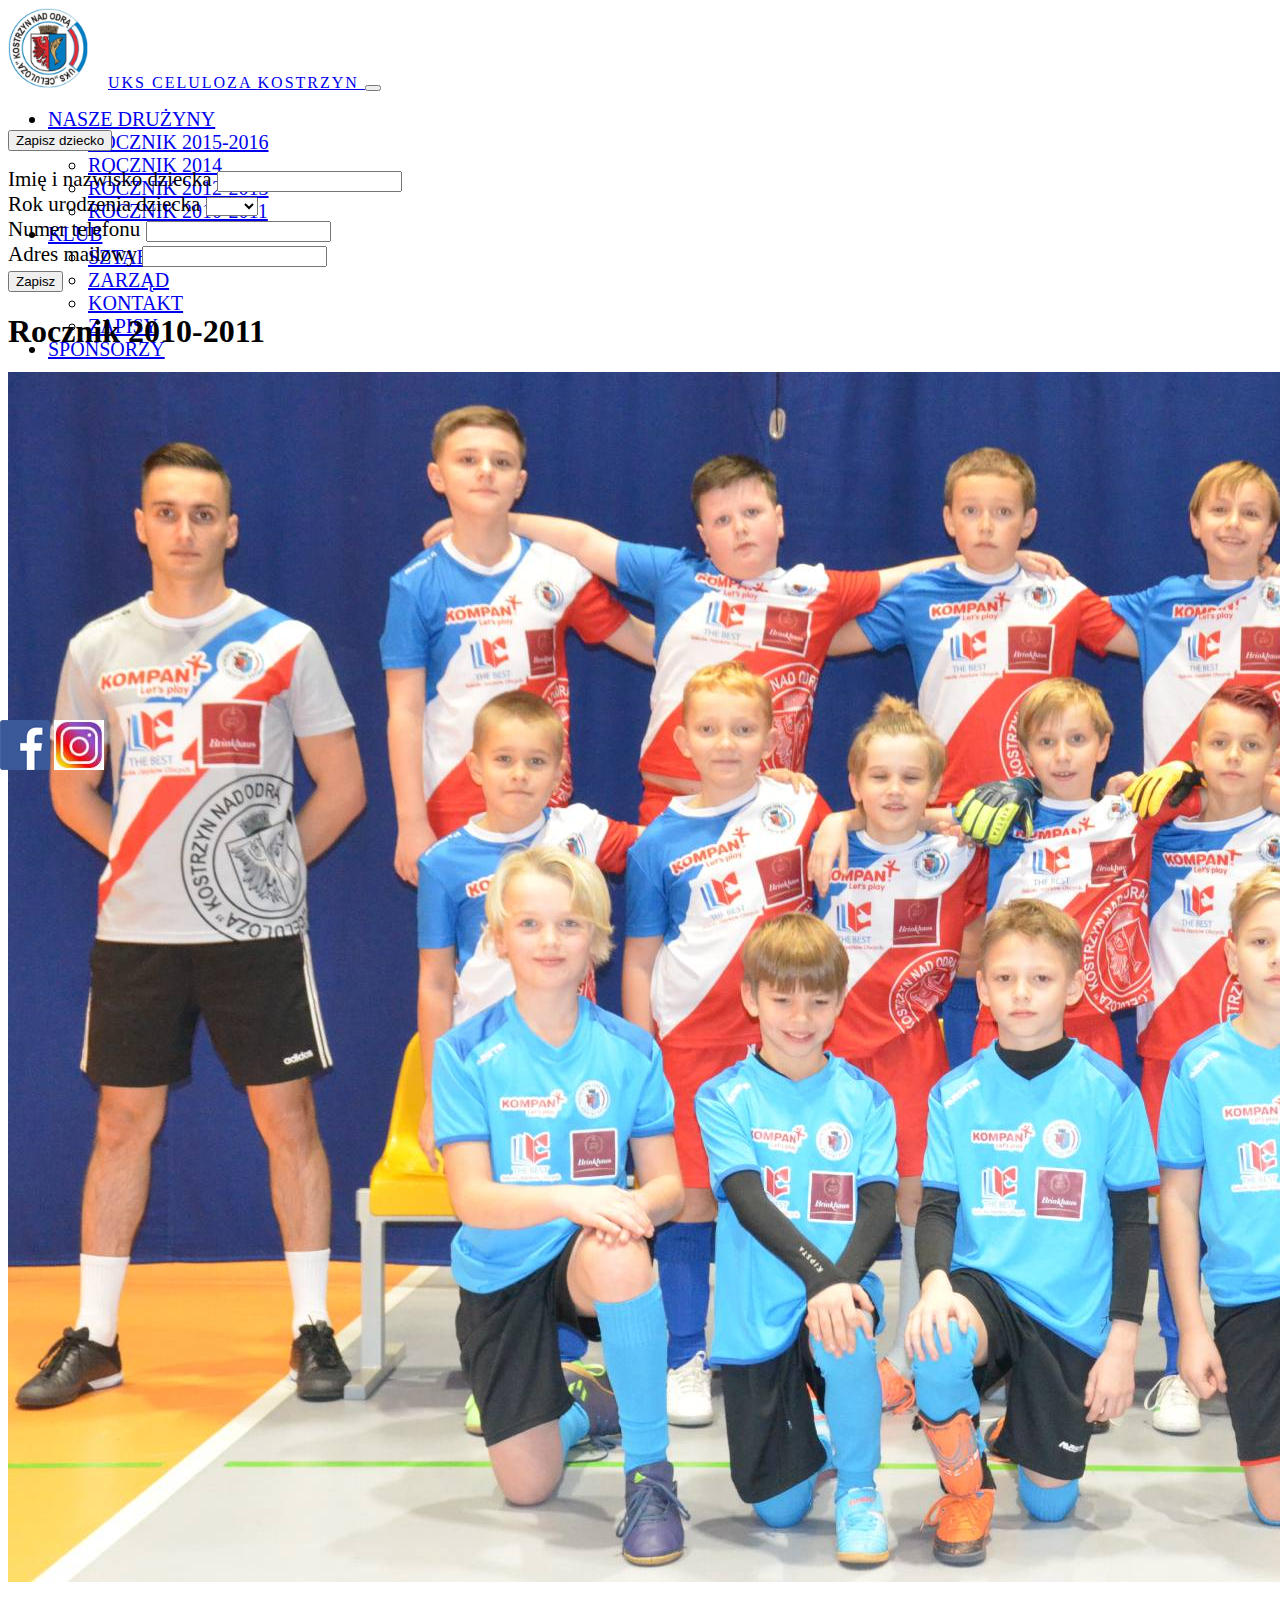
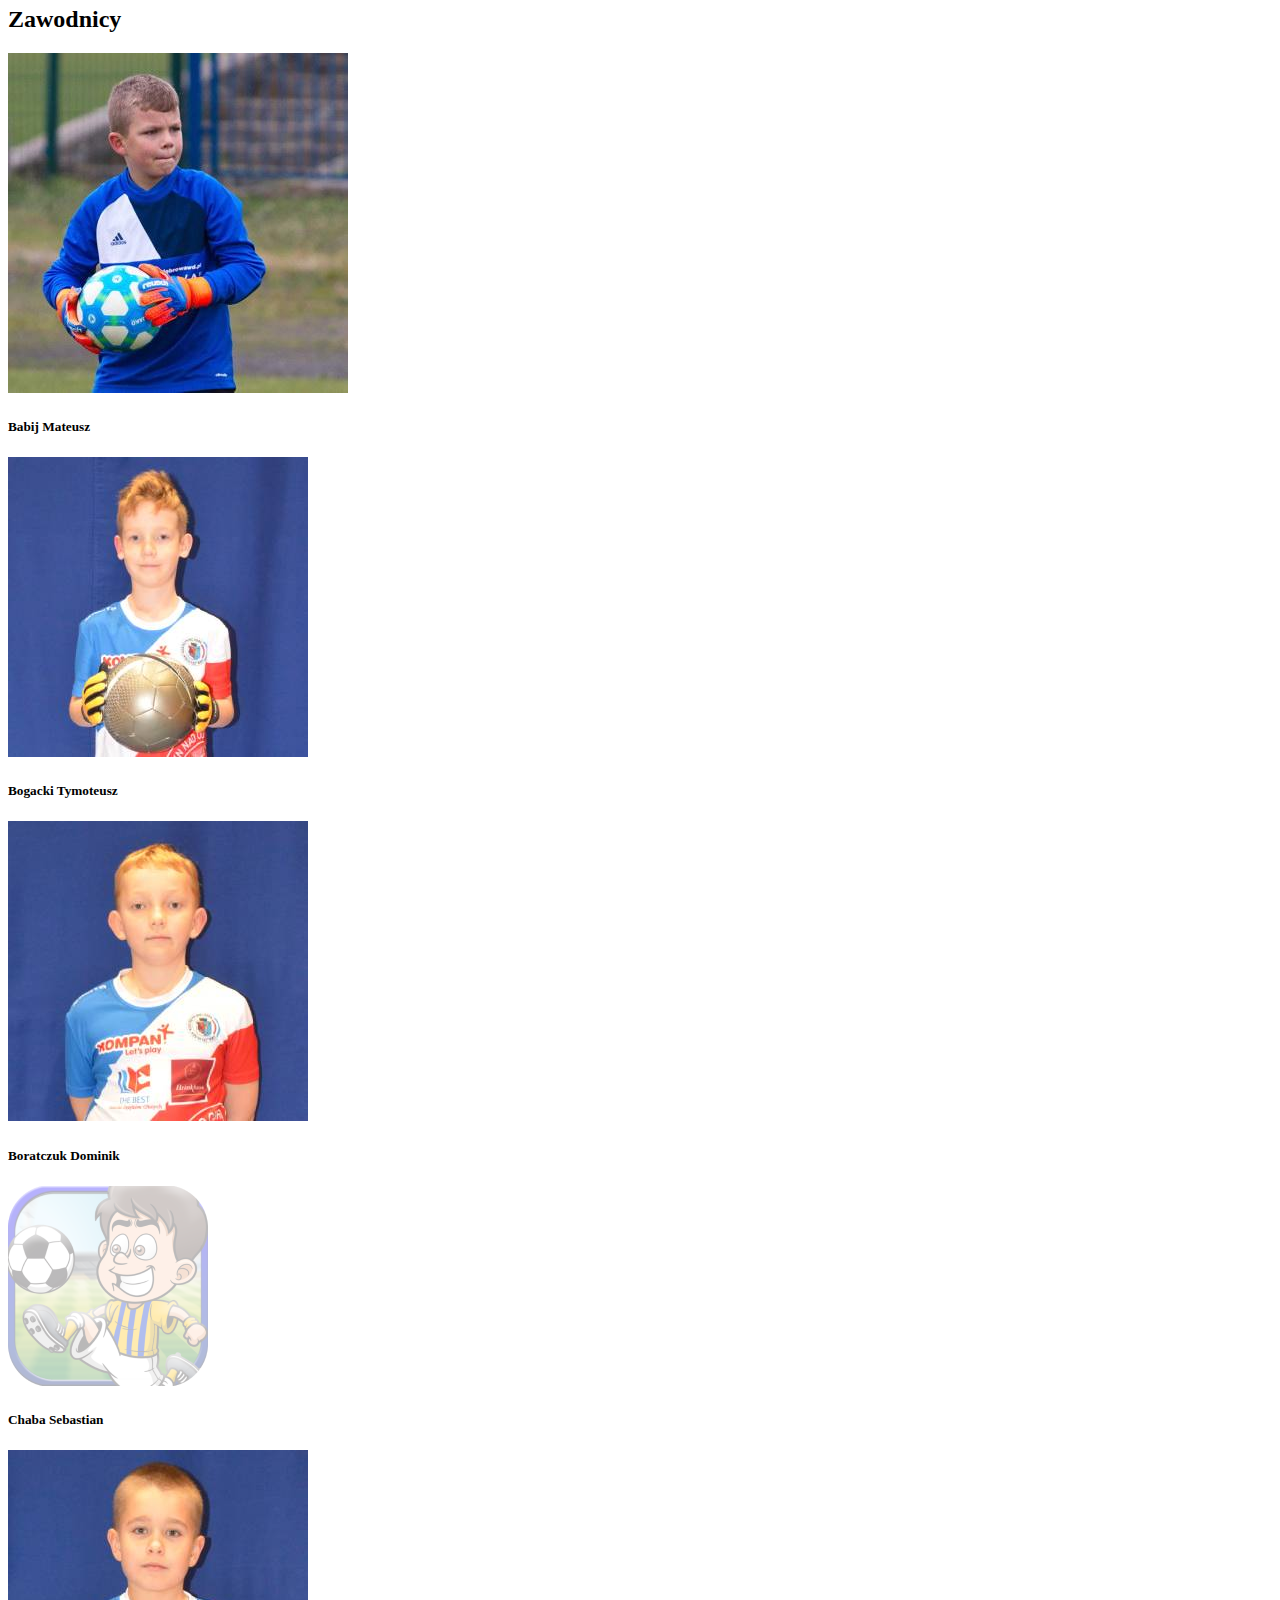
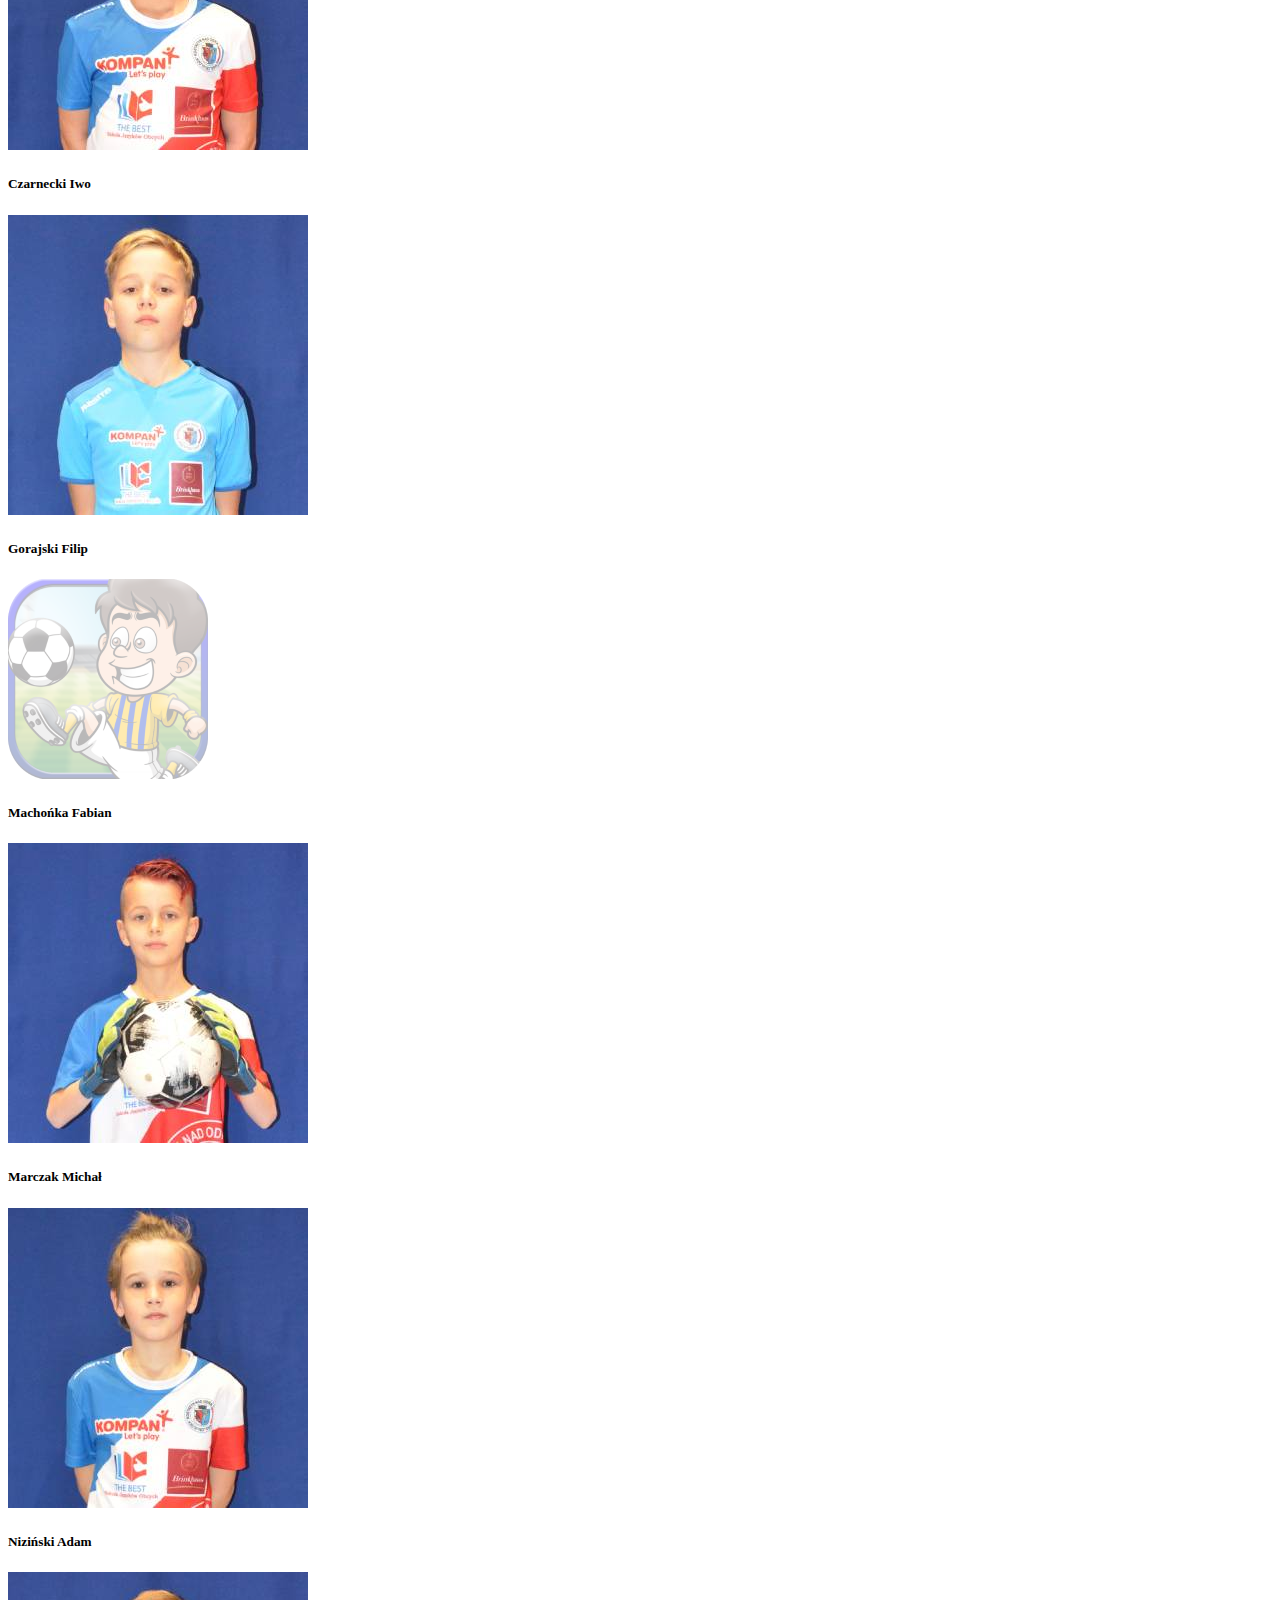
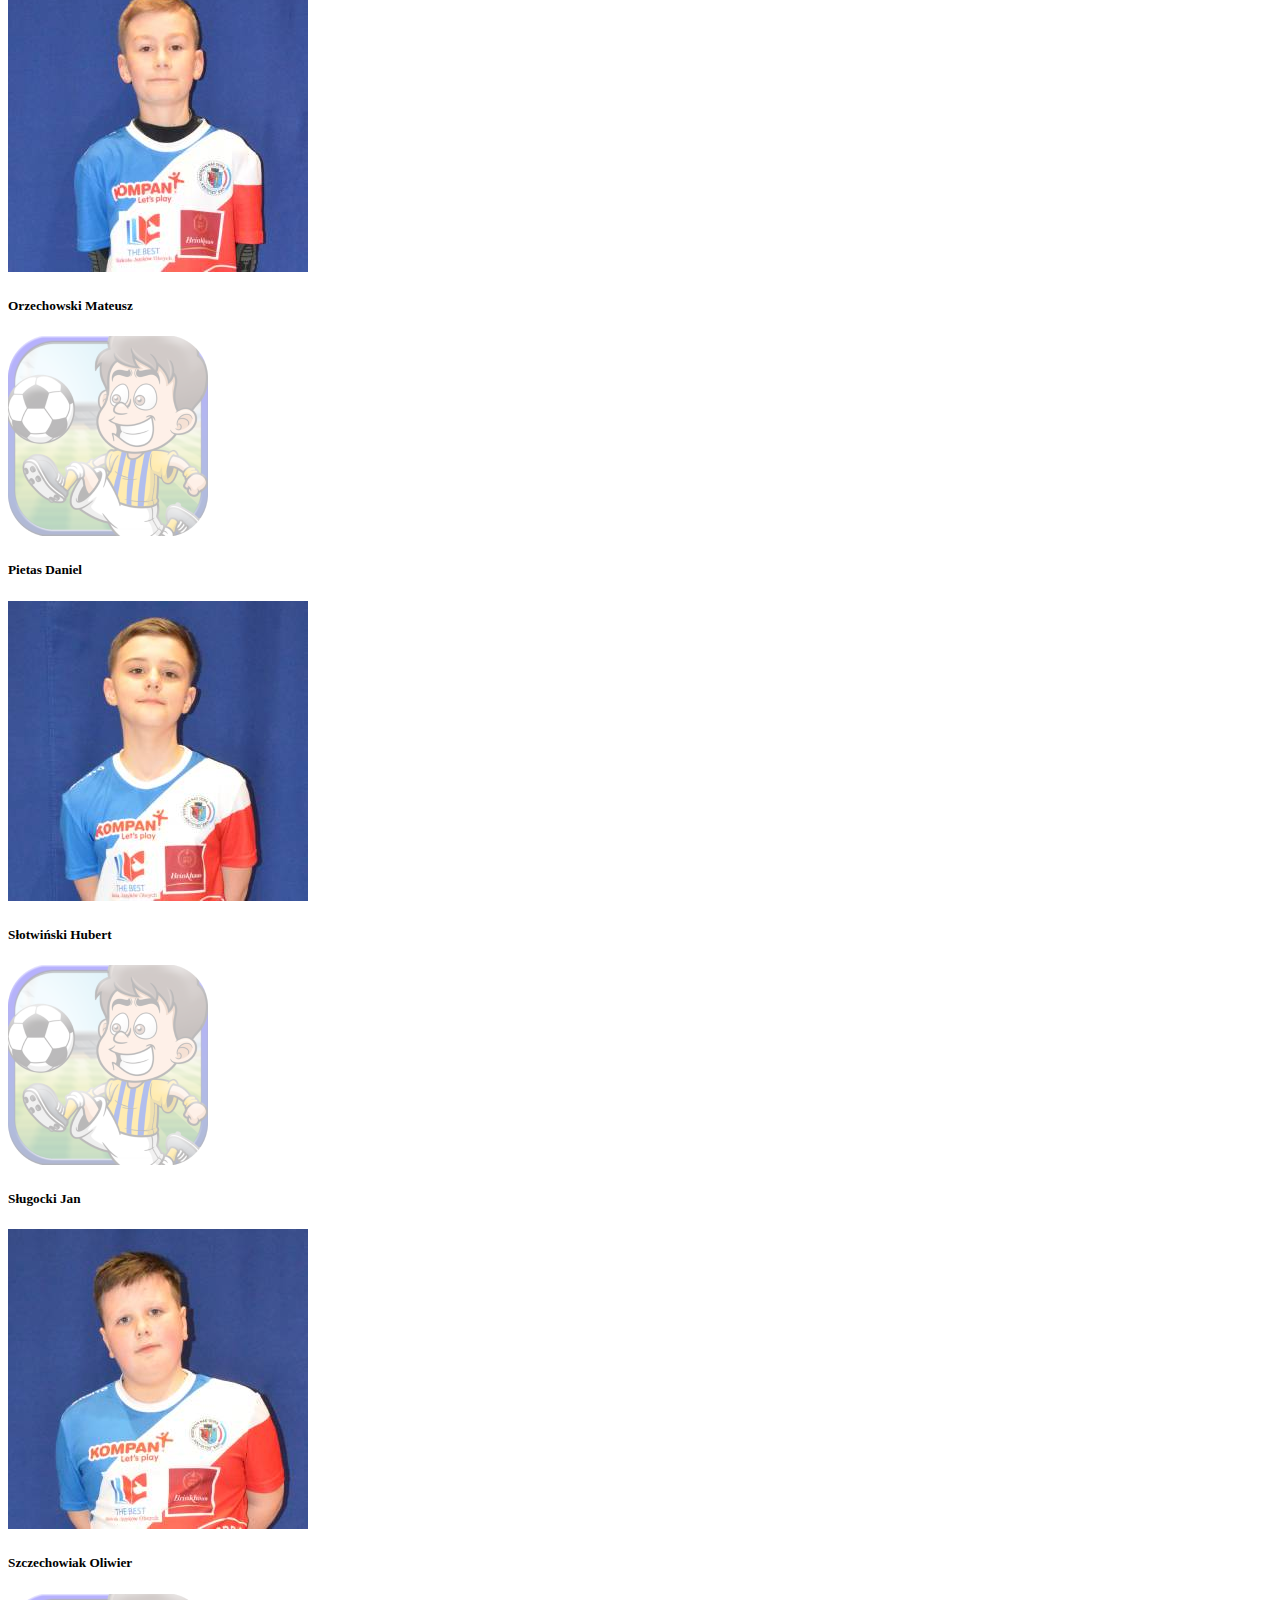
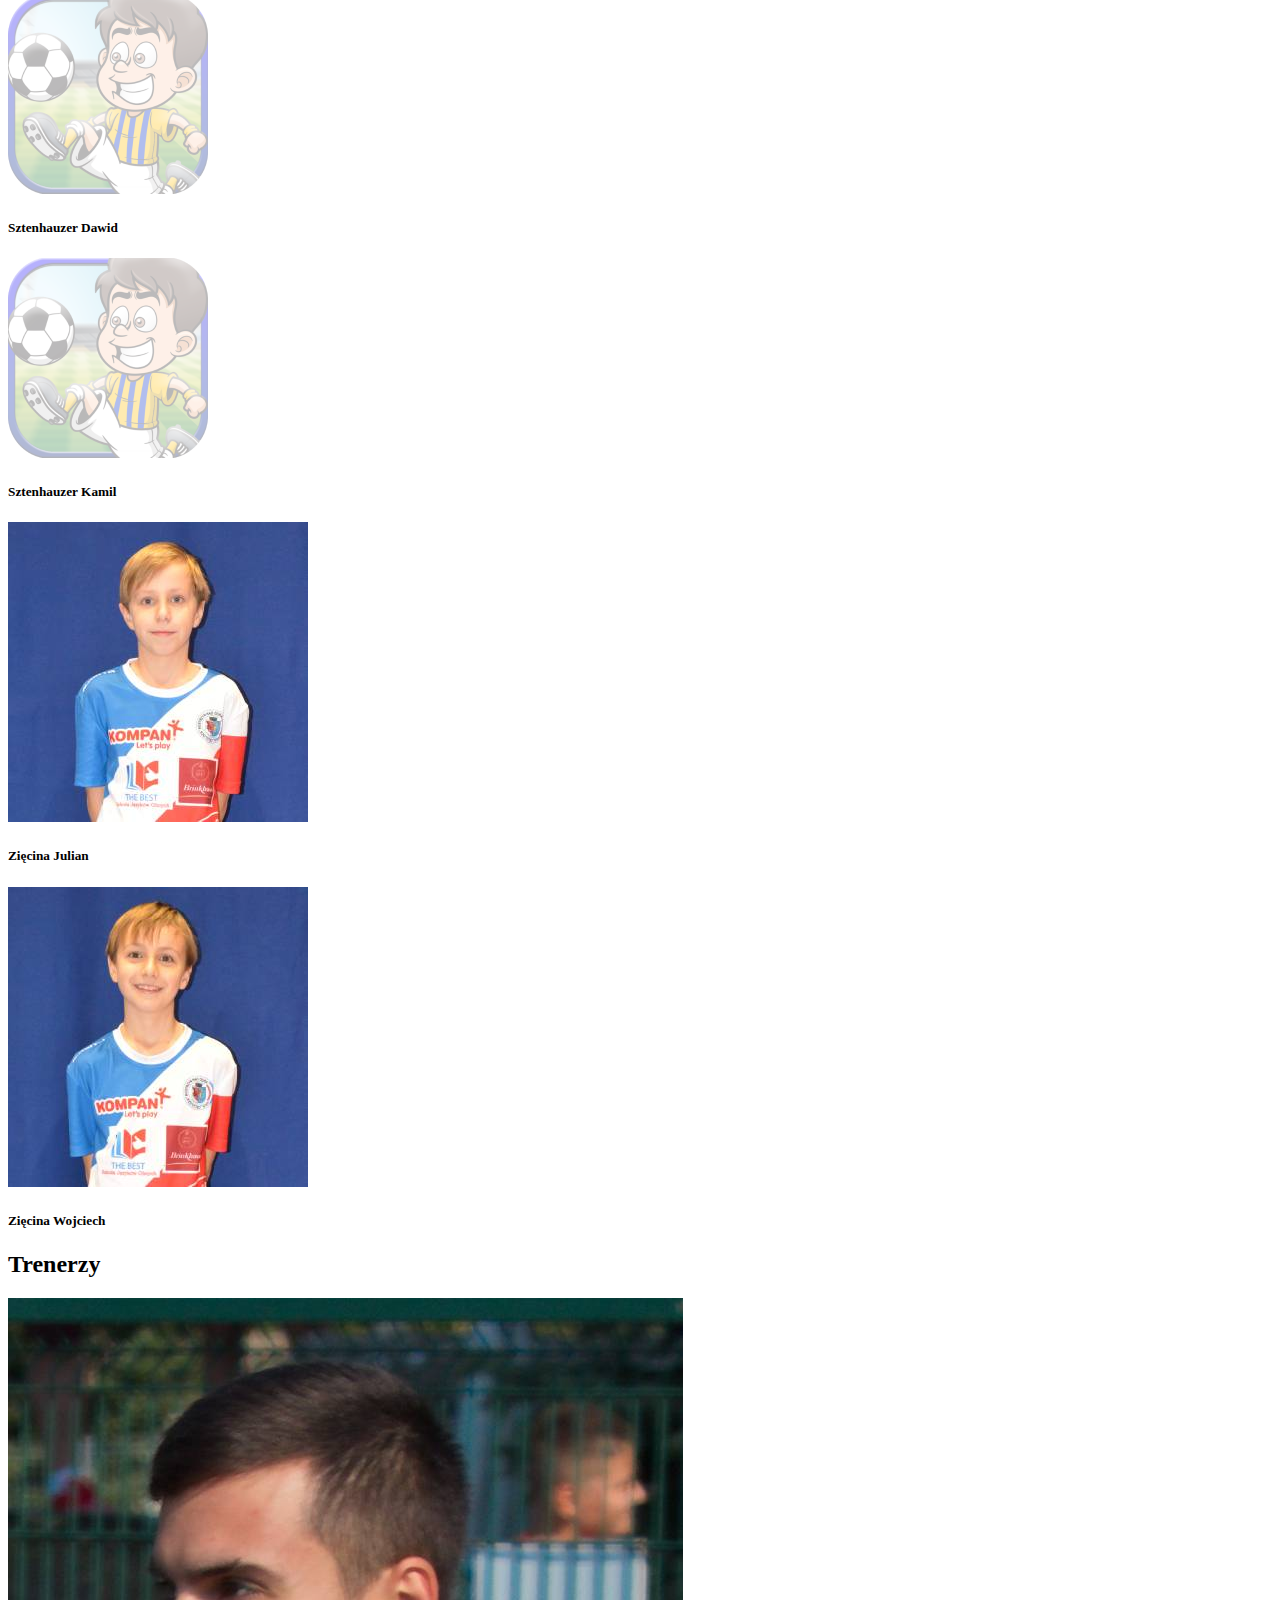
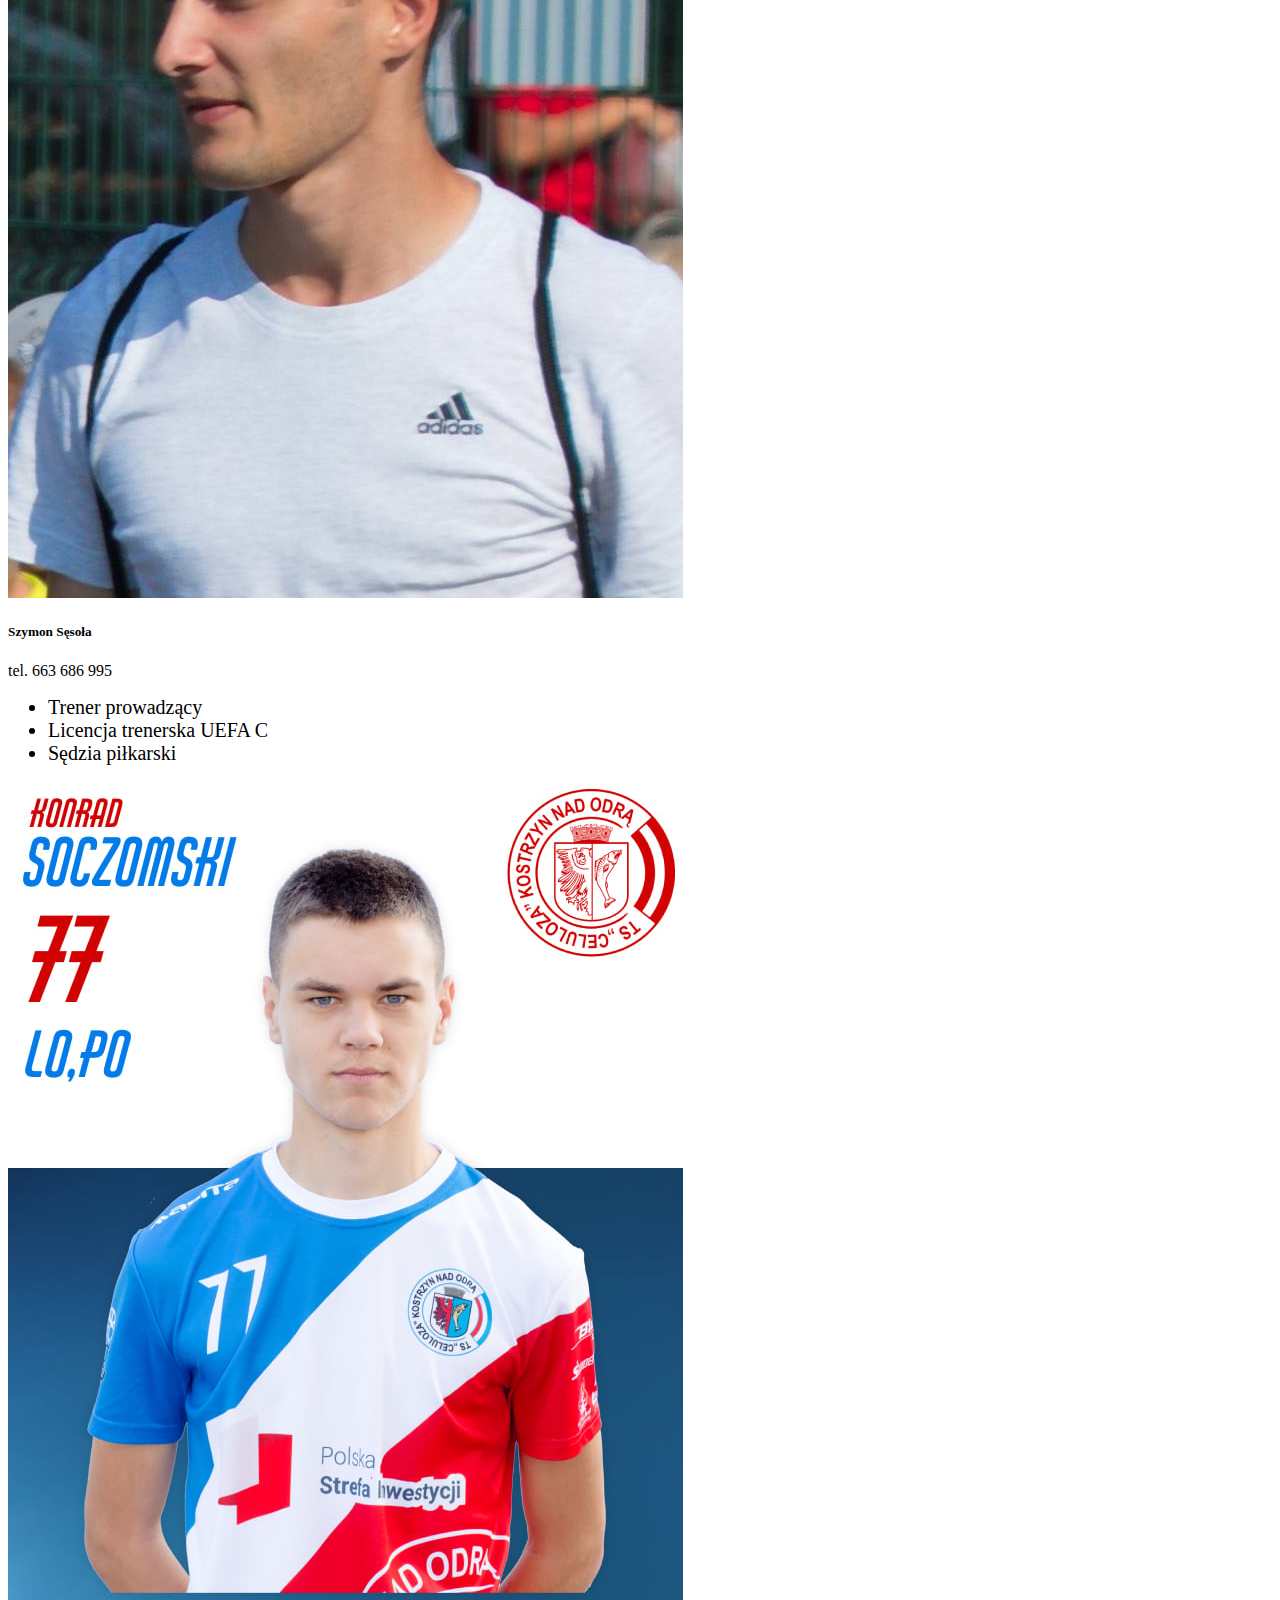
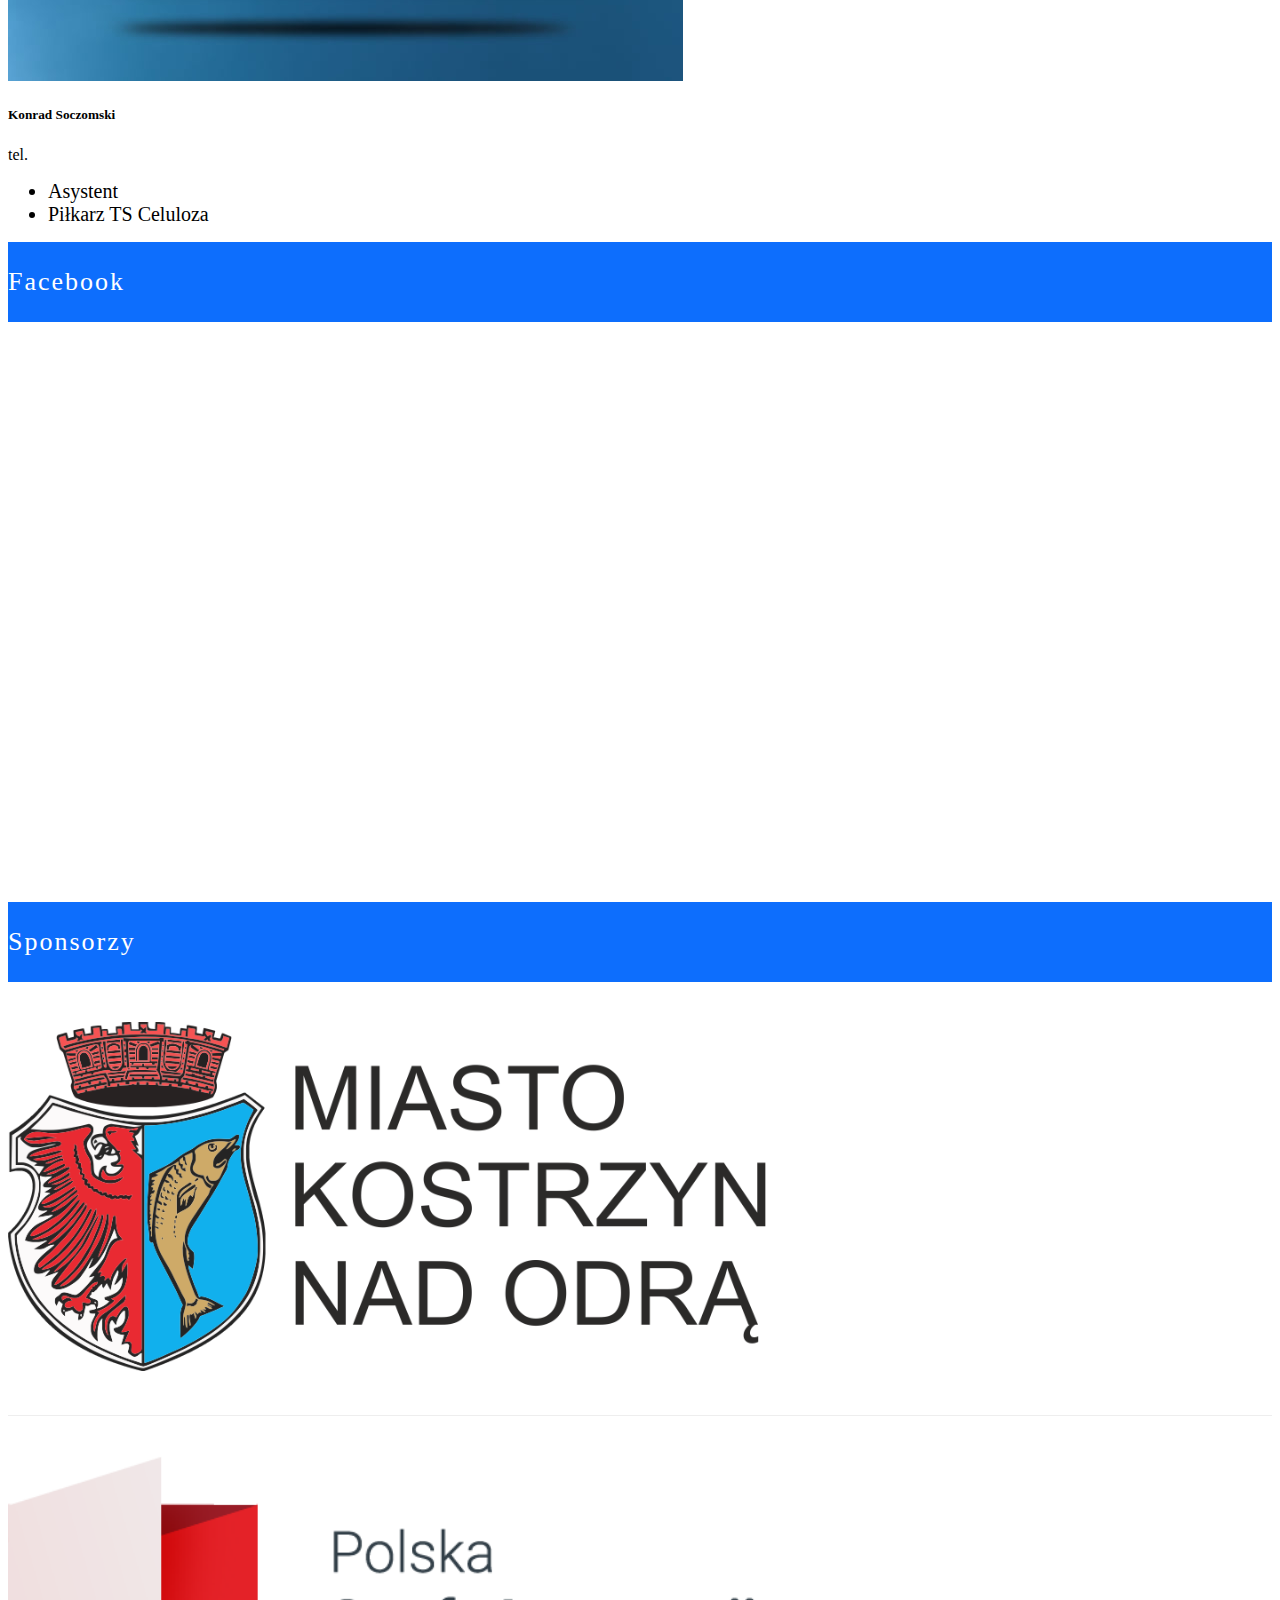
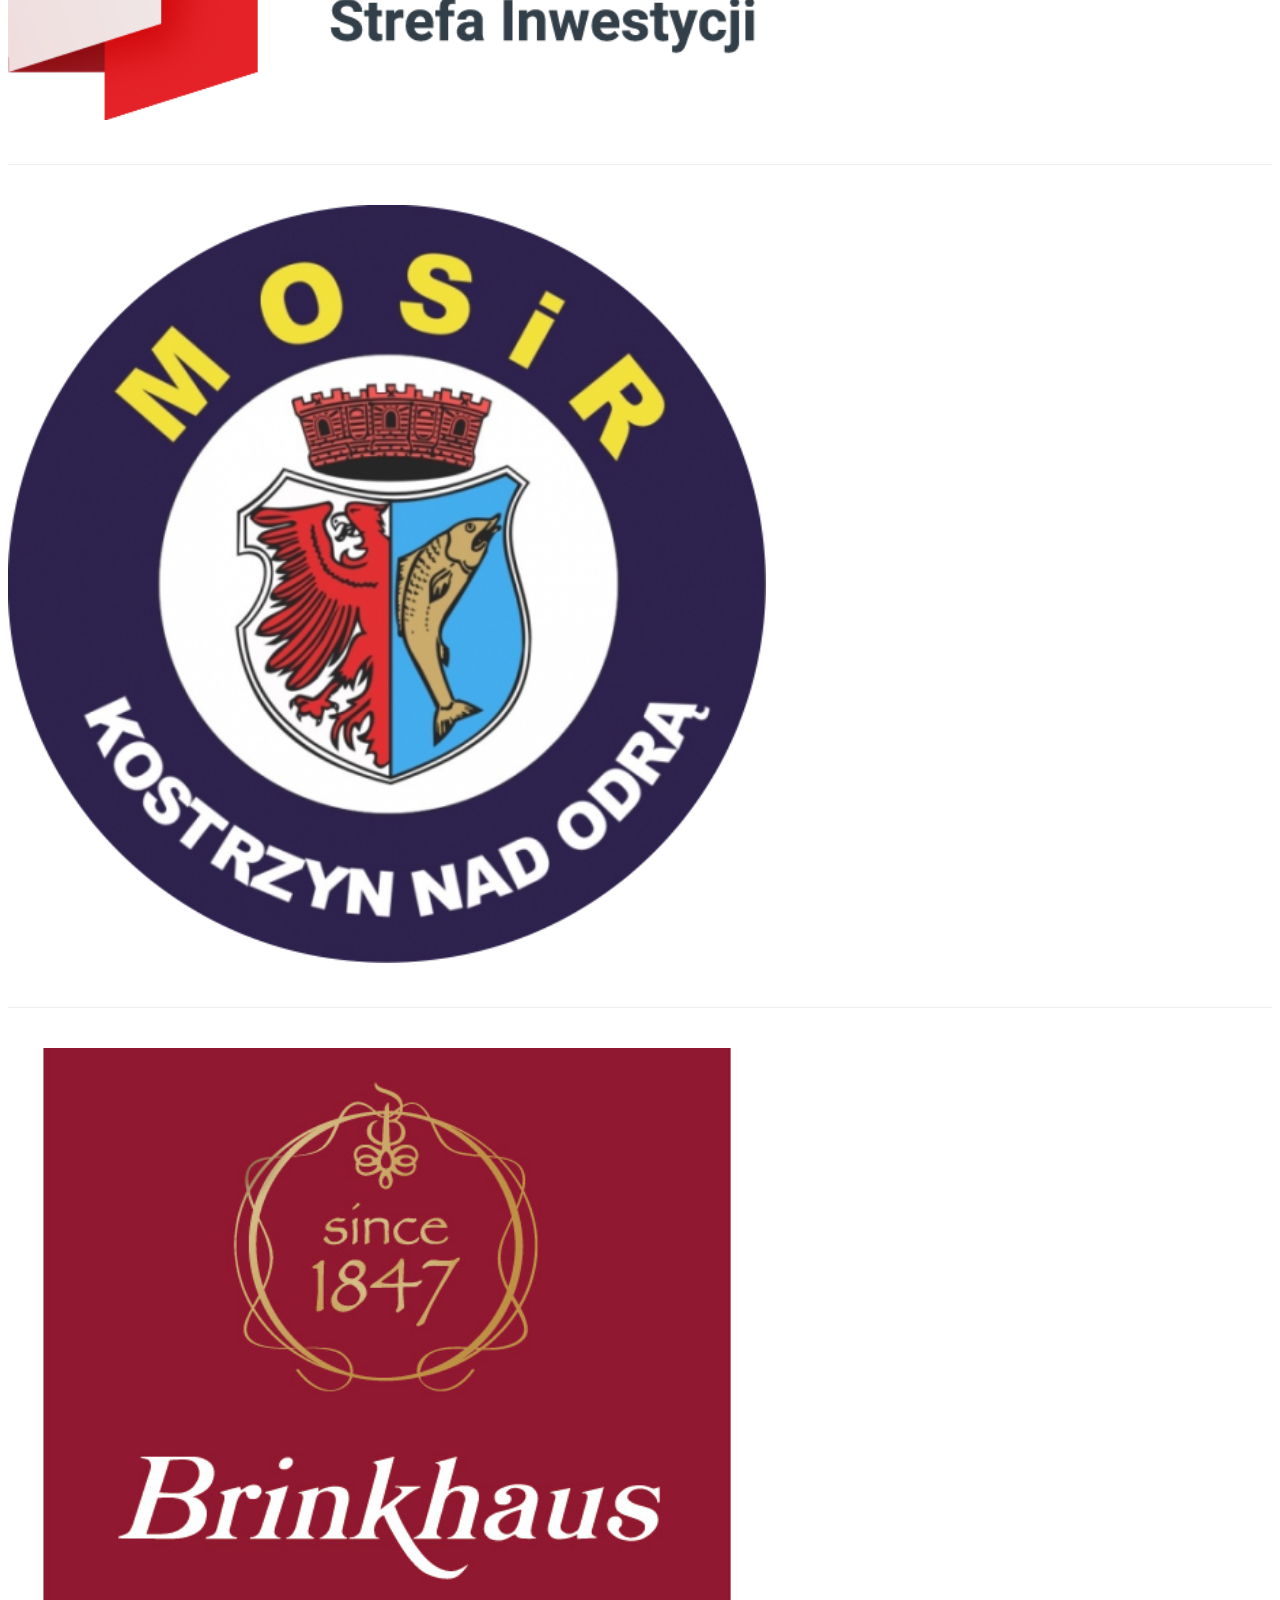
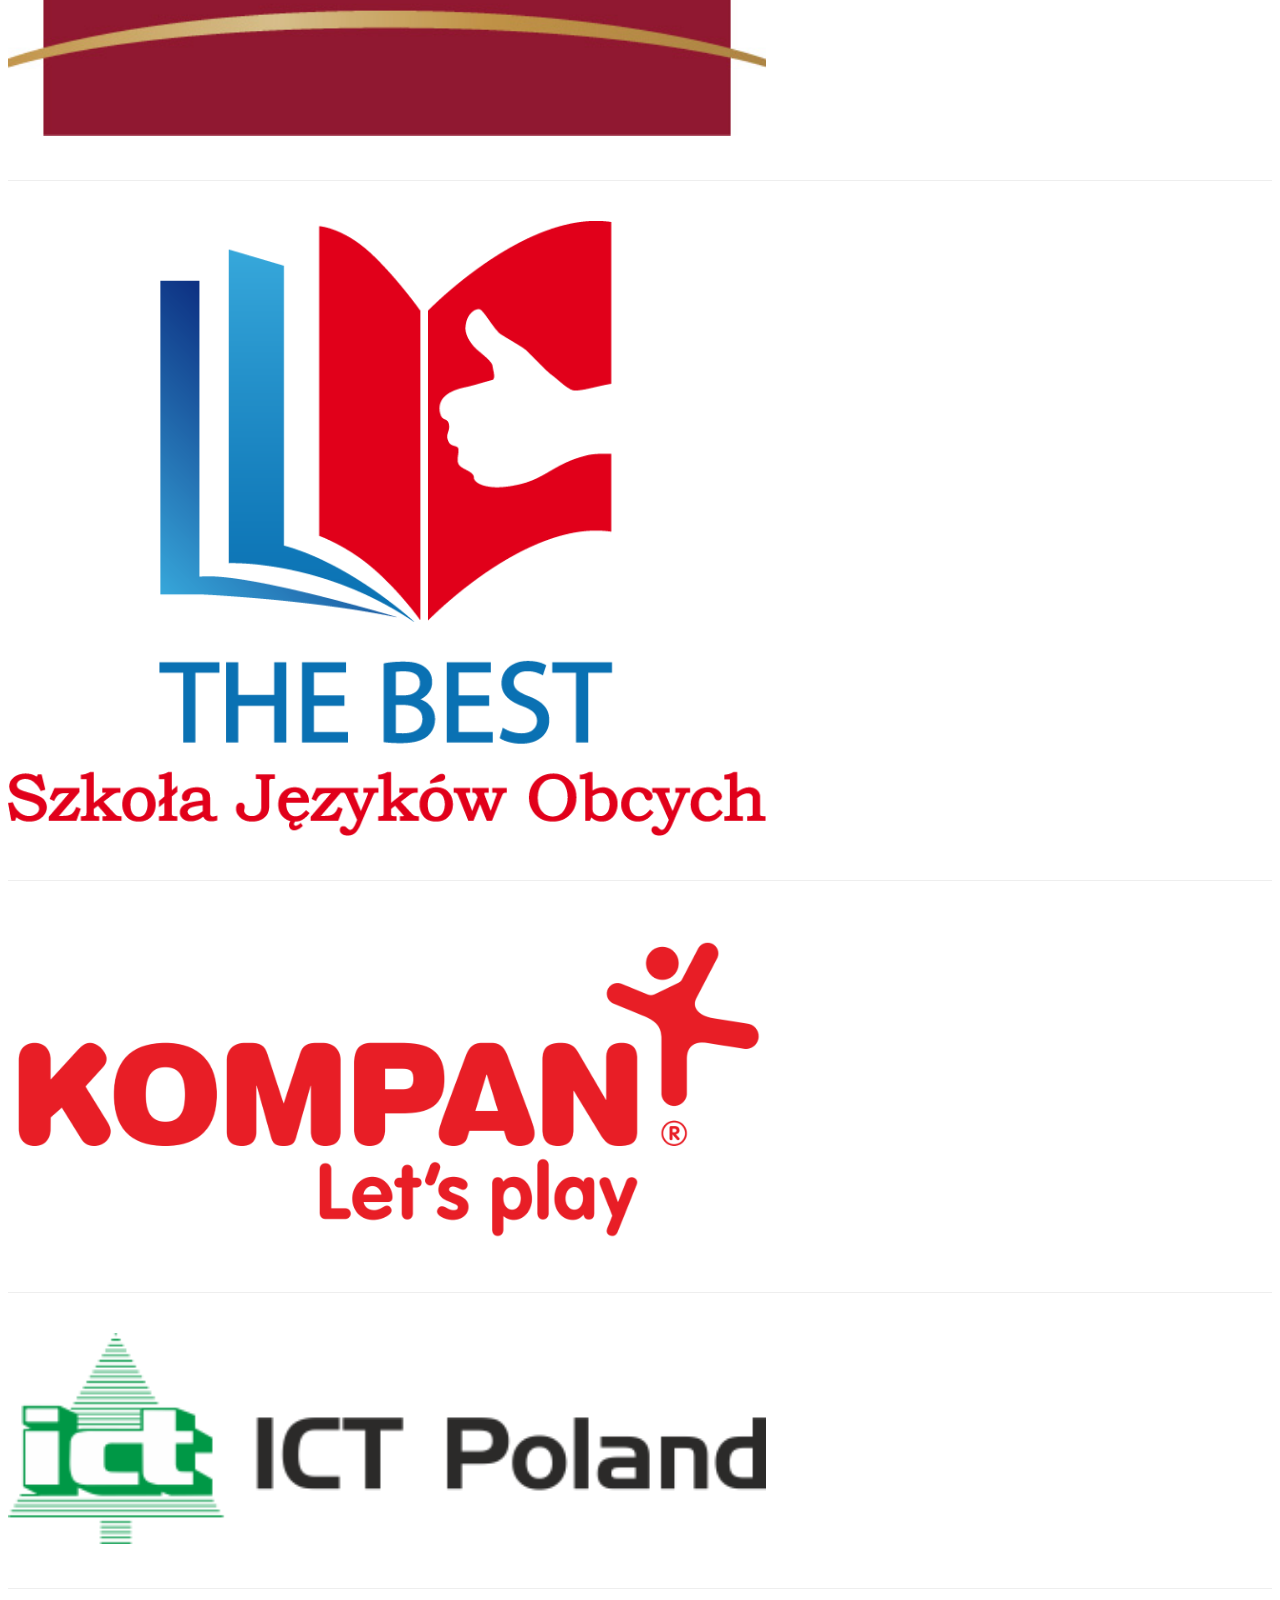
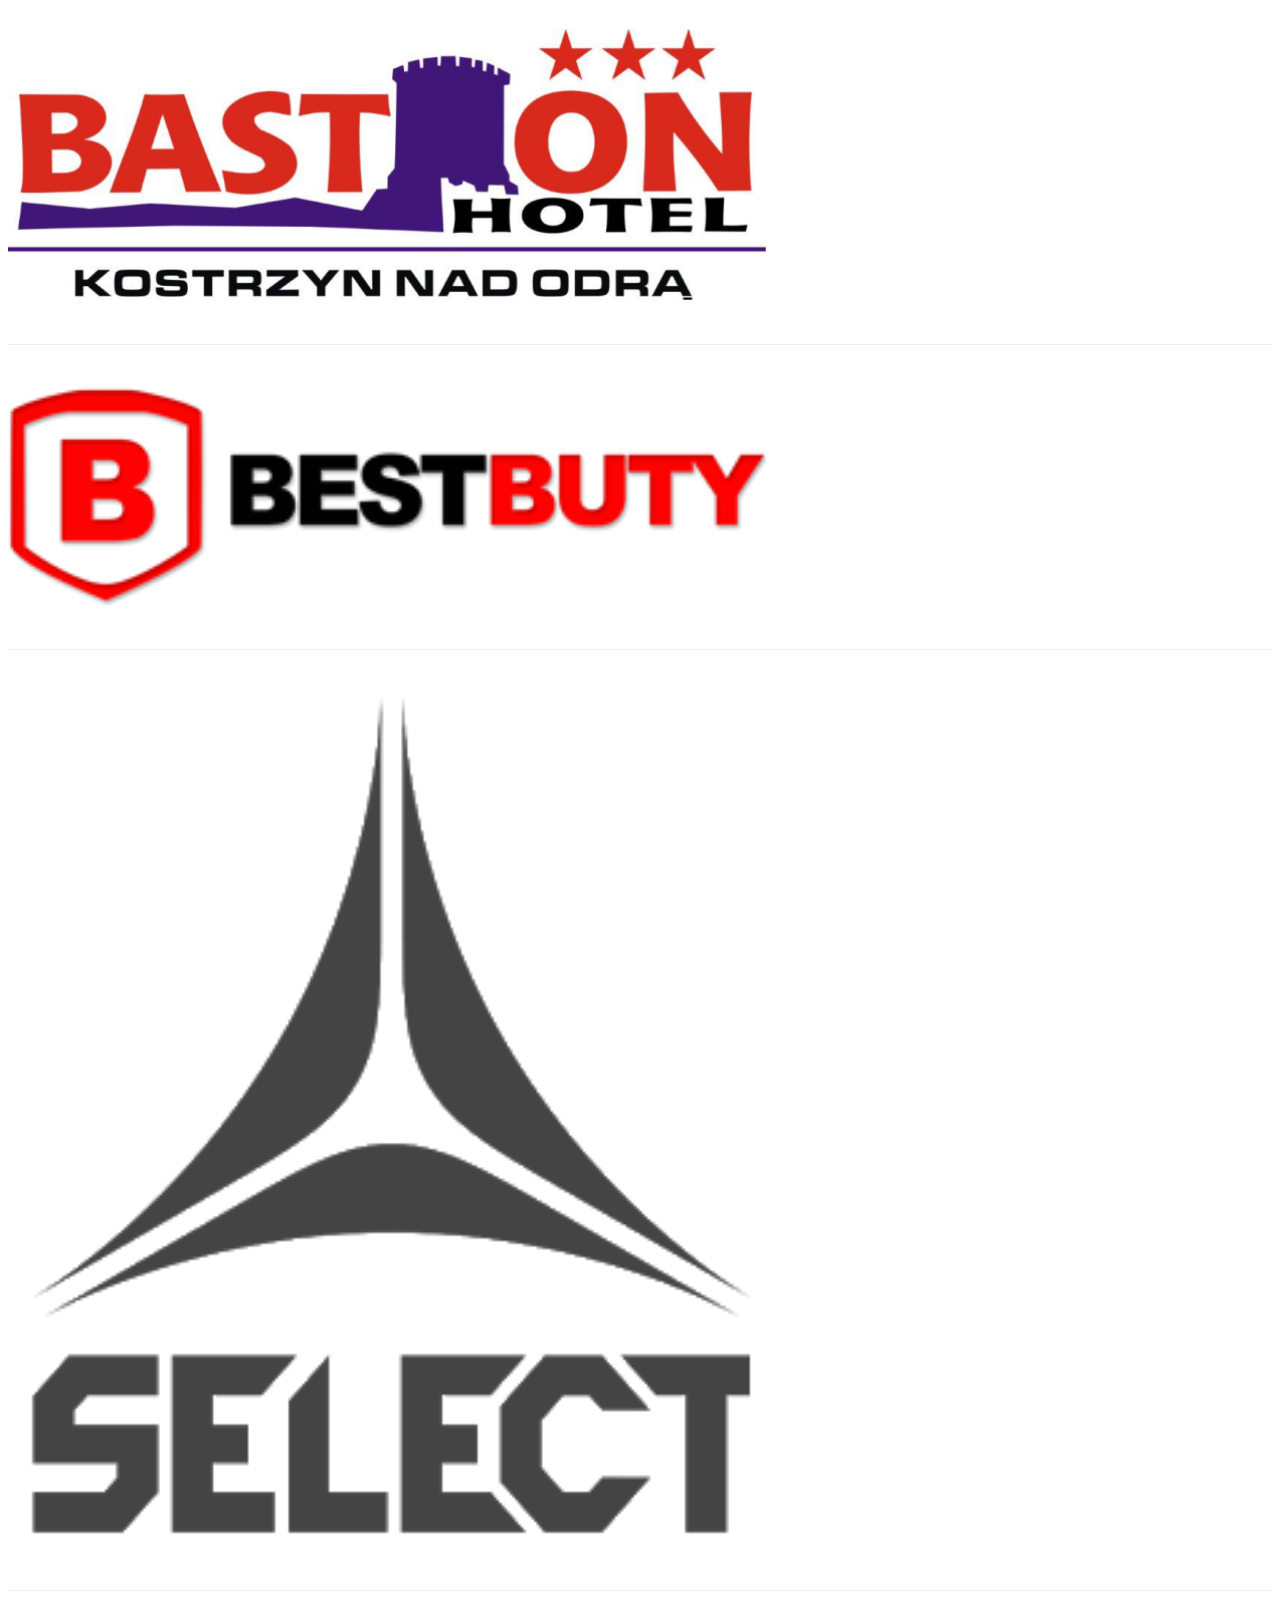
==== 2010.html @ 3d882553 "koniec" ====
<!DOCTYPE html>
<html lang="pl">

<head>
  <!-- Required meta tags -->
  <meta charset="utf-8">
  <meta name="viewport" content="width=device-width, initial-scale=1">

  <!-- Bootstrap CSS -->
  <link href="https://cdn.jsdelivr.net/npm/bootstrap@5.0.0-beta1/dist/css/bootstrap.min.css" rel="stylesheet"
    integrity="sha384-giJF6kkoqNQ00vy+HMDP7azOuL0xtbfIcaT9wjKHr8RbDVddVHyTfAAsrekwKmP1" crossorigin="anonymous">
  <link href="style.css" rel="stylesheet">
  <link href="trenerzy.css" rel="stylesheet">

  <title>UKS Celuloza Kostrzyn nad Odrą</title>

</head>

<body>
  <header>

    <div class="facebook">
      <a href="https://www.facebook.com/ukscelulozakostrzyn" class="d-block"><img src="img/fb.png" alt="Facebook"></a>
      <a href="https://www.instagram.com/ukscelulozakostrzyn/"><img src="img/instagram.jpg" alt="Instagram"></a>
    </div>

    <!-- NAWIGACJA -->
    <div class="navigation">
      <nav class="navbar position-fixed w-100 navbar-expand-lg navbar-dark bg-primary">
        <div class="container">
          <a class="navbar-brand" href="index.html"><img src="img/logo.png" alt="" width="90" height="80">UKS Celuloza
            <span class="d-inline d-none d-sm-inline">Kostrzyn</span>
          </a>
          <button class="navbar-toggler" type="button" data-bs-toggle="collapse"
            data-bs-target="#navbarSupportedContent" aria-controls="navbarSupportedContent" aria-expanded="false"
            aria-label="Toggle navigation">
            <span class="navbar-toggler-icon"></span>
          </button>
          <div class="collapse navbar-collapse" id="navbarSupportedContent">
            <ul class="navbar-nav ms-auto mb-2 mb-lg-0">
              <li class="nav-item dropdown">
                <a class="nav-link dropdown-toggle" href="#" id="teams" role="button" data-bs-toggle="dropdown"
                  aria-expanded="false">
                  Nasze drużyny
                </a>
                <ul class="dropdown-menu" aria-labelledby="teams">
                  <li><a class="dropdown-item" href="2015.html">Rocznik 2015-2016</a></li>
                  <li><a class="dropdown-item" href="2014.html">Rocznik 2014</a></li>
                  <li><a class="dropdown-item" href="2013.html">Rocznik 2012-2013</a></li>
                  <li><a class="dropdown-item" href="2010.html">Rocznik 2010-2011</a></li>
                </ul>
              </li>
              <li class="nav-item dropdown">
                <a class="nav-link dropdown-toggle" href="#" id="club" role="button" data-bs-toggle="dropdown"
                  aria-expanded="false">
                  Klub
                </a>
                <ul class="dropdown-menu" aria-labelledby="club">
                  <li><a class="dropdown-item" href="trenerzy.html">Sztab trenerski</a></li>
                  <li><a class="dropdown-item" href="zarzad.html">Zarząd</a></li>
                  <li><a class="dropdown-item" href="kontakt.html">Kontakt</a></li>
                  <li><a class="dropdown-item" href="zapisy.html">Zapisy</a></li>
                </ul>
              </li>
              <li class="nav-item">
                <a class="nav-link" href="sponsorzy.html">Sponsorzy</a>
              </li>
            </ul>
          </div>
        </div>
      </nav>
    </div>

  </header>

  <main>

    <div class="container">
      <div class="row">
        <div class="col-xl-8 p-3 mt-3">
          <p class="text-center">
            <button class="btn btn-primary text-uppercase" type="button" data-bs-toggle="collapse"
              data-bs-target="#signup" aria-expanded="false" aria-controls="collapseExample">
              Zapisz dziecko
            </button>
          </p>
          <div class="collapse" id="signup">
            <div class="card card-body">
              <form action="https://formsubmit.co/zapisy@uksceluloza.pl" method="POST" class="text-center">
                <input type="hidden" name="_captcha" value="false">
                <div class="form-group mb-3">
                  <label for="name" class="form-label">Imię i nazwisko dziecka</label>
                  <input type="text" class="form-control" id="name" name="Dane dziecka" required>
                </div>
                <div class="form-group mb-3">
                  <label for="rocznik">Rok urodzenia dziecka</label>
                  <select class="form-control" id="rocznik" name="Rocznik">
                    <option value=""></option>
                    <option value="2016">2016</option>
                    <option value="2015">2015</option>
                    <option value="2014">2014</option>
                    <option value="2013">2013</option>
                    <option value="2012">2012</option>
                    <option value="2011">2011</option>
                    <option value="2010">2010</option>
                  </select>
                </div>
                <div class="form-group mb-3">
                  <label for="name" class="form-label">Numer telefonu</label>
                  <input type="number" class="form-control" id="name" name="Telefon" required>
                </div>
                <div class="form-group mb-3">
                  <label for="mail" class="form-label">Adres mailowy</label>
                  <input type="email" class="form-control" id="mail" aria-describedby="emailHelp" name="e-mail">
                  <input type="hidden" name="_next" value="https://uksceluloza.pl/sent.html">
                  <input type="hidden" name="_template" value="table">
                </div>
                <button type="submit" class="btn btn-lg btn-primary text-uppercase">Zapisz</button>
              </form>
            </div>
          </div>
          <h1 class="text-center text-uppercase">Rocznik 2010-2011</h1>
          <img src="img/2010.jpg" alt="Rocznik 2015 i młodsi" class="img-fluid mx-auto w-100">
          <p class="justify mt-3"></p>

          <h2 class="text-center text-uppercase">Zawodnicy</h2>

          <div class="card-group mt-3">
            <div class="card">
              <img class="card-img-top scale rounded w-50 mx-auto" src="img/babij.jpg" alt="Babij Mateusz">
              <div class="card-body">
                <h5 class="card-title text-center">Babij Mateusz</h5>
              </div>
            </div>
            <div class="card">
              <img class="card-img-top scale rounded w-50 mx-auto" src="img/bogacki.jpg" alt="Bogacki Tymoteusz">
              <div class="card-body">
                <h5 class="card-title text-center">Bogacki Tymoteusz</h5>
              </div>
            </div>
            <div class="card">
              <img class="card-img-top scale rounded w-50 mx-auto" src="img/boratczuk.jpg" alt="Boratczuk Dominik">
              <div class="card-body">
                <h5 class="card-title text-center">Boratczuk Dominik</h5>
              </div>
            </div>
          </div>

          <div class="card-group mt-3">
            <div class="card">
              <img class="card-img-top avatar w-50 mx-auto" src="img/avatar.png" alt="Chaba Sebastian">
              <div class="card-body">
                <h5 class="card-title text-center">Chaba Sebastian</h5>
              </div>
            </div>
            <div class="card">
              <img class="card-img-top scale rounded w-50 mx-auto" src="img/czarnecki.jpg" alt="Czarnecki Iwo">
              <div class="card-body">
                <h5 class="card-title text-center">Czarnecki Iwo</h5>
              </div>
            </div>
            <div class="card">
              <img class="card-img-top scale rounded w-50 mx-auto" src="img/gorajski.jpg" alt="Filip Gorajski">
              <div class="card-body">
                <h5 class="card-title text-center">Gorajski Filip</h5>
              </div>
            </div>
          </div>

          <div class="card-group mt-3">
            <div class="card">
              <img class="card-img-top avatar w-50 mx-auto" src="img/avatar.png" alt="Machońka Fabian">
              <div class="card-body">
                <h5 class="card-title text-center">Machońka Fabian</h5>
              </div>
            </div>
            <div class="card">
              <img class="card-img-top scale rounded w-50 mx-auto" src="img/marczak.jpg" alt="Marczak Michał">
              <div class="card-body">
                <h5 class="card-title text-center">Marczak Michał</h5>
              </div>
            </div>
            <div class="card">
              <img class="card-img-top scale rounded w-50 mx-auto" src="img/nizinski.jpg" alt="Niziński Adam">
              <div class="card-body">
                <h5 class="card-title text-center">Niziński Adam</h5>
              </div>
            </div>
          </div>

          <div class="card-group mt-3">
            <div class="card">
              <img class="card-img-top scale rounded w-50 mx-auto" src="img/orzechowski.jpg" alt="Orzechowski Mateusz">
              <div class="card-body">
                <h5 class="card-title text-center">Orzechowski Mateusz</h5>
              </div>
            </div>
            <div class="card">
              <img class="card-img-top avatar w-50 mx-auto" src="img/avatar.png" alt="Pietas Daniel">
              <div class="card-body">
                <h5 class="card-title text-center">Pietas Daniel</h5>
              </div>
            </div>
            <div class="card">
              <img class="card-img-top scale rounded w-50 mx-auto" src="img/slotwinski.jpg" alt="Słotwiński Hubert">
              <div class="card-body">
                <h5 class="card-title text-center">Słotwiński Hubert</h5>
              </div>
            </div>
          </div>

          <div class="card-group mt-3">
            <div class="card">
              <img class="card-img-top avatar w-50 mx-auto" src="img/avatar.png" alt="Sługocki Jan">
              <div class="card-body">
                <h5 class="card-title text-center">Sługocki Jan</h5>
              </div>
            </div>
            <div class="card">
              <img class="card-img-top scale rounded w-50 mx-auto" src="img/oli.jpg" alt="Szczechowiak Oliwier">
              <div class="card-body">
                <h5 class="card-title text-center">Szczechowiak Oliwier</h5>
              </div>
            </div>
            <div class="card">
              <img class="card-img-top avatar w-50 mx-auto" src="img/avatar.png" alt="Sztenhauzer Dawid">
              <div class="card-body">
                <h5 class="card-title text-center">Sztenhauzer Dawid</h5>
              </div>
            </div>
          </div>

          <div class="card-group mt-3">
            <div class="card">
              <img class="card-img-top avatar w-50 mx-auto" src="img/avatar.png" alt="Sztenhauzer Kamil">
              <div class="card-body">
                <h5 class="card-title text-center">Sztenhauzer Kamil</h5>
              </div>
            </div>
            <div class="card">
              <img class="card-img-top scale rounded w-50 mx-auto" src="img/ziecinaj.jpg" alt="Zięcina Julian">
              <div class="card-body">
                <h5 class="card-title text-center">Zięcina Julian</h5>
              </div>
            </div>
            <div class="card">
              <img class="card-img-top scale rounded w-50 mx-auto" src="img/ziecinaw.jpg" alt="Zięcina Wojciech">
              <div class="card-body">
                <h5 class="card-title text-center">Zięcina Wojciech</h5>
              </div>
            </div>
          </div>
          <p></p>

          <h2 class="text-center text-uppercase">Trenerzy</h2>
          <div class="card-group mt-3">
            <div class="card">
              <img class="card-img-top w-75 mx-auto" src="img/Szymon.jpg" alt="Szymon Sęsoła">
              <div class="card-body">
                <h5 class="card-title text-center text-uppercase">Szymon Sęsoła</h5>
                <p class="text-center">tel. 663 686 995</p>

                <ul>
                  <li>Trener prowadzący</li>
                  <small class="text-muted">
                    <li>Licencja trenerska UEFA C</li>
                    <li>Sędzia piłkarski</li>
                  </small>
                </ul>

              </div>
            </div>
            <div class="card">
              <img class="card-img-top w-75 mx-auto" src="img/soczomski.jpg" alt="Konrad Soczomski">
              <div class="card-body">
                <h5 class="card-title text-center text-uppercase">Konrad Soczomski</h5>
                <p class="text-center">tel. </p>
                <ul>
                  <li>Asystent</li>
                  <small class="text-muted">
                    <li>Piłkarz TS Celuloza</li>
                  </small>
                </ul>
              </div>
            </div>
          </div>

        </div>
        <div class="col-xl-4 p-3 mt-3 text-center">
          <div class="head text-uppercase text-center">Facebook</div>
          <div class="fb-page" data-tabs="timeline,events,messages"
            data-href="https://www.facebook.com/ukscelulozakostrzyn" data-width="500" data-height="500"
            data-hide-cover="false">
          </div>

          <section>
            <div class="head text-uppercase text-center">Sponsorzy</div>
            <div class="sponsorzy text-center">
              <a href="http://www.kostrzyn.pl" target=_blank><img src="img/kostrzyn.png"
                  alt="Urząd Miasta Kostrzyn nad Odrą"></a>
            </div>
            <div class="sponsorzy text-center">
              <a href="http://kssse.pl" target=_blank><img src="img/psi.png" alt="Polska Strefa Inwestycji"></a>
            </div>
            <div class="sponsorzy text-center">
              <a href="https://www.mosir-kostrzyn.pl/" target="_blank"><img src="img/mosir.png"
                  alt="Miejski Ośrodek Sportu i Rekreacji"></a>
            </div>
            <div class="sponsorzy text-center">
              <a href="http://brinkhaus.de/" target="_blank"><img src=" img/Brinkhaus.png" alt="Brinkhaus"></a>
            </div>
            <div class="sponsorzy text-center">
              <a href="http://www.szkolathebest.pl/" target="_blank"><img src="img/best.png"
                  alt="Szkoła Językowa Best"></a>
            </div>
            <div class="sponsorzy text-center">
              <a href="http://www.kompan-commercialsystems.com/" target="_blank"><img src="img/kompan.png"
                  alt="Kompan Manufacturing"></a>
            </div>
            <div class="sponsorzy text-center">
              <a href="http://www.ictgroup.net/pl/" target="_blank"><img src="img/ict.png" alt="ICT Polska"></a>
            </div>
            <div class="sponsorzy text-center">
              <a href="http://hotel-bastion.pl/" target="_blank"><img src="img/bastion.png" alt="Bastion"></a>
            </div>
            <div class="sponsorzy text-center">
              <a href="https://bestbuty.pl/" target="_blank"><img src="img/bestbuty.png" alt="Best buty"></a>
            </div>
            <div class="sponsorzy text-center"><a href="#">
                <img src="img/select.png" alt="Select"></a>
            </div>
            <div class="sponsorzy text-center">
              <a href="https://www.foxy.eu/pl/marka" target="_blank"><img src="img/foxy.jpg" alt="Foxy"></a>
            </div>
            <div class="sponsorzy text-center">
              <a href="http://www.drewform.pl/" target="_blank"><img src="img/drewform.png" alt="Drew form"></a>
            </div>
            <div class="sponsorzy text-center">
              <a href="https://start.avonpolska.pl/olga" target="_blank"><img src="img/avon.png" alt="Avon"></a>
            </div>
            <div class="sponsorzy text-center">
              <a href="#"><img src="img/masita.png" alt="Masita"></a>
            </div>
            <div class="sponsorzy text-center">
              <a href="https://perfekt-pralnia.pl/kontakt/" target="_blank"><img src="img/pralnia.png"
                  alt="Pralnia Perfekt"></a>
            </div>
          </section>



        </div>
      </div>
    </div>

  </main>
  <footer>
    <div class="copyright">&copy; 2021 | UKS Celuloza Kostrzyn nad Odrą</div>
  </footer>

  <script async defer crossorigin="anonymous" src="https://connect.facebook.net/pl_PL/sdk.js#xfbml=1&version=v9.0"
    nonce="rAo6E6jA"></script>
  <script src="https://cdn.jsdelivr.net/npm/bootstrap@5.0.0-beta1/dist/js/bootstrap.bundle.min.js"
    integrity="sha384-ygbV9kiqUc6oa4msXn9868pTtWMgiQaeYH7/t7LECLbyPA2x65Kgf80OJFdroafW" crossorigin="anonymous">
  </script>
</body>

</html>
---- style.css ----
/* .navigation {
    height: 100px;
} */

/* .navbar {
    height: 100%;
} */

* {
    box-sizing: border-box;
}

header {
    height: 100vh;
}

.fb-page {
    width: 100%;
    margin: 0 auto;
    margin-bottom: 40px;
    height: 500px;
}

.facebook {
    position: fixed;
    top: 80vh;
    left: 0;
    z-index: 1030;
}

.navbar {
    z-index: 1030;
}

.container .navbar-brand {
    text-transform: uppercase;
    letter-spacing: 2px;
}

#navbarDropdown {
    text-transform: uppercase;
    font-size: 21px;
}

.nav-item {
    text-transform: uppercase;
    font-size: 20px;
    margin-right: 20px;
}

.nav-item:last-child {
    margin-right: 0;
}

.dropdown-item {
    text-transform: uppercase;
}

.container .navbar-brand img {
    width: 80px;
    height: 80px;
    margin-right: 20px;
    /* object-fit: contain;
    max-width: 100%;
    max-height: 100%; */
}

.carousel-inner {
    height: 100%;
}

.carousel-inner .carousel-item .carousel-caption {
    margin-bottom: 40px;
}

.carousel-inner .carousel-item .carousel-caption h1 {
    letter-spacing: 5px;
    font-weight: bold;
    background-color: rgba(255, 0, 0, .5);
    line-height: 200%;
}


.slider img {
    width: auto;
    height: calc(100vh - 100px);
    object-fit: cover;
    max-width: 100%;
    max-height: 100%;
    opacity: .9;
    margin-top: 106px;
}

.slider .carousel-indicators li {
    width: 20px;
    height: 20px;
    border-radius: 50%;
    margin-right: 20px;
}

.container .row .justify {
    text-align: justify;
    font-size: 20px;
}

main .container .row ul li {
    font-size: 20px;
}

.head {
    width: 100%;
    height: 80px;
    background-color: #0D6EFD;
    line-height: 80px;
    color: white;
    font-size: 26px;
    margin-bottom: 40px;
    letter-spacing: 2px;
}

/* .head:last-child {
    margin-top: 40px;
} */

.sponsorzy {
    border-bottom: 1px solid #eee;
    padding-bottom: 40px;
    margin-top: 40px;
}

.sponsorzy img {
    width: 60%;

}

.main-video {
    width: 100%;
}

.copyright {
    width: 100%;
    height: 50px;
    line-height: 50px;
    background-color: #0D6EFD;
    text-align: center;
    color: white;
    letter-spacing: 2px;
}


.avatar {
    opacity: .3;
    transition: .3s;
}



.avatar:hover {
    opacity: 1;
}

.scale {
    transition: .5s;
}

.scale:hover {
    transform: scale(1.25);
}

.mail {
    color: white;
    text-decoration: none;
    cursor: default;
}

.mail:hover {
    color: white;
}

form {
    font-size: 21px;
}

/* main .container {
    border: 10px solid red;
    margin-top: 50px;
} */
---- trenerzy.css ----
header {
    height: 106px;
}

.card {
    border: 0;
}
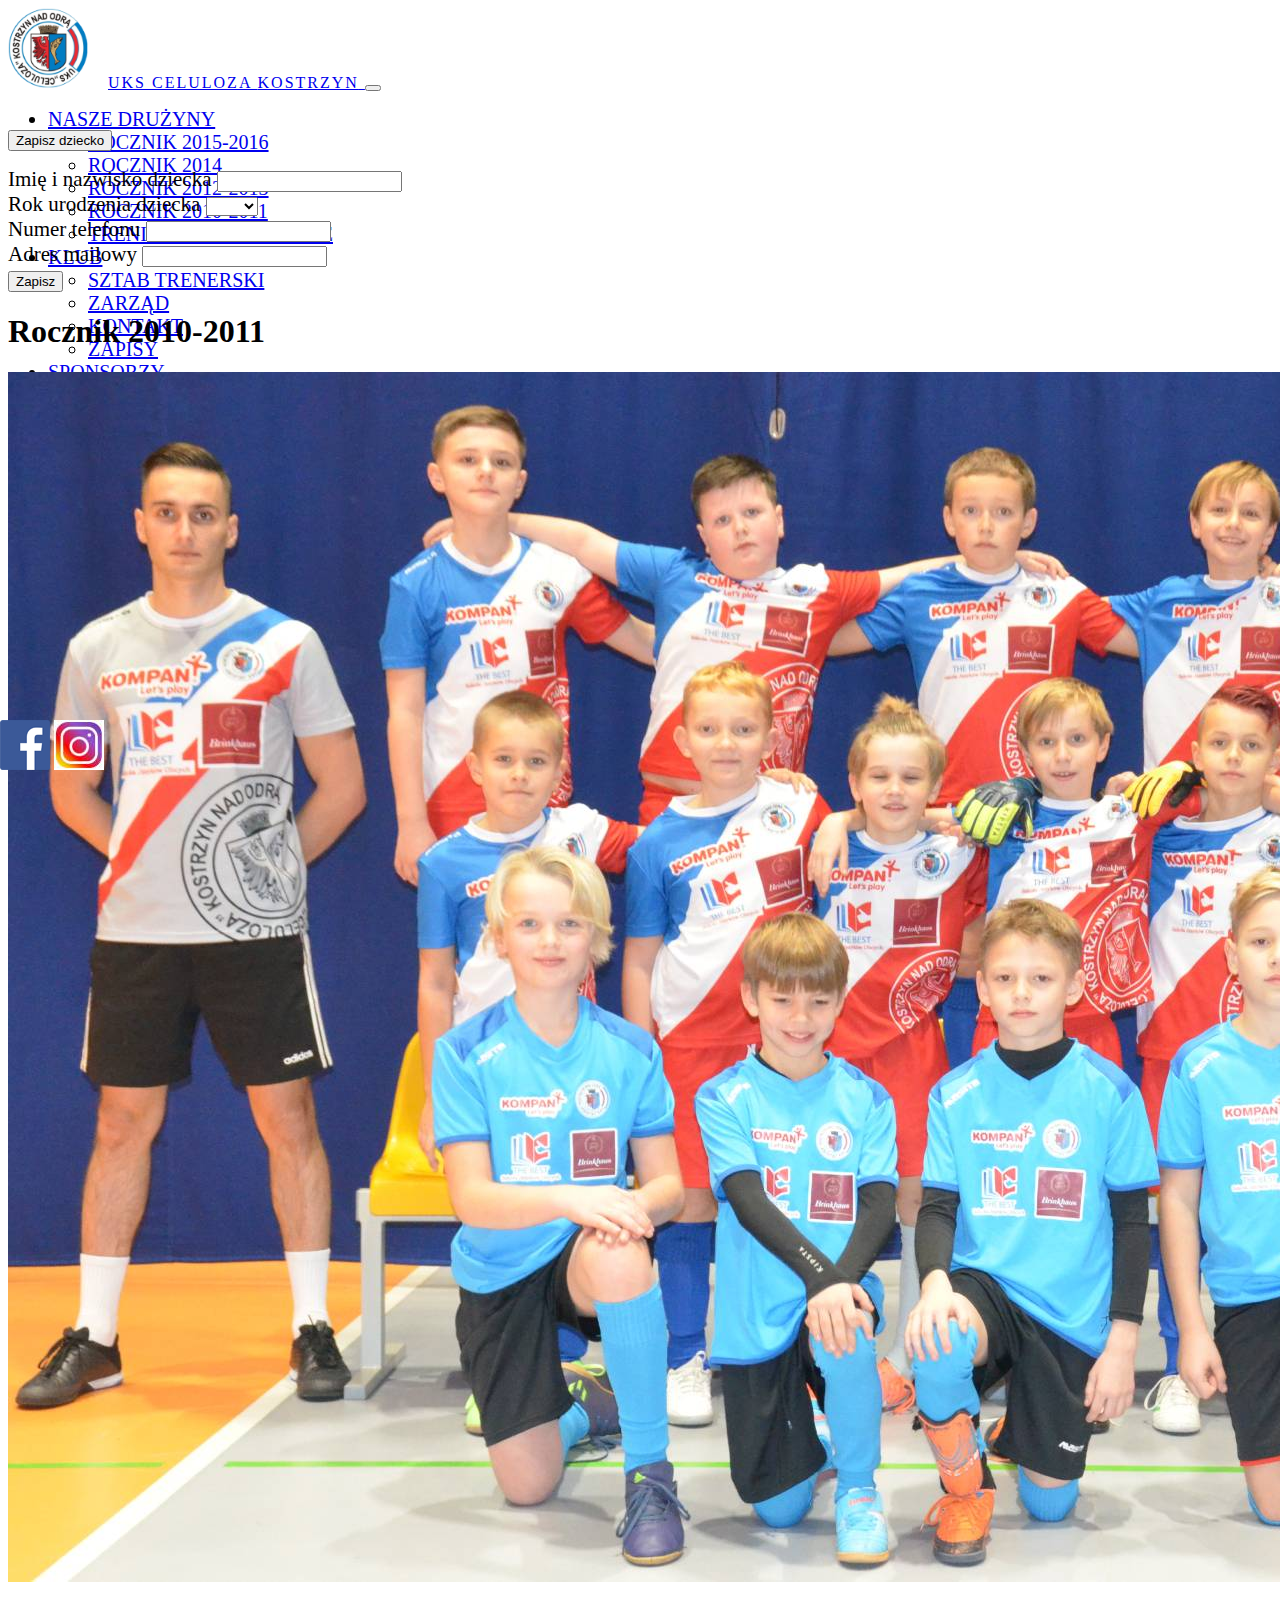
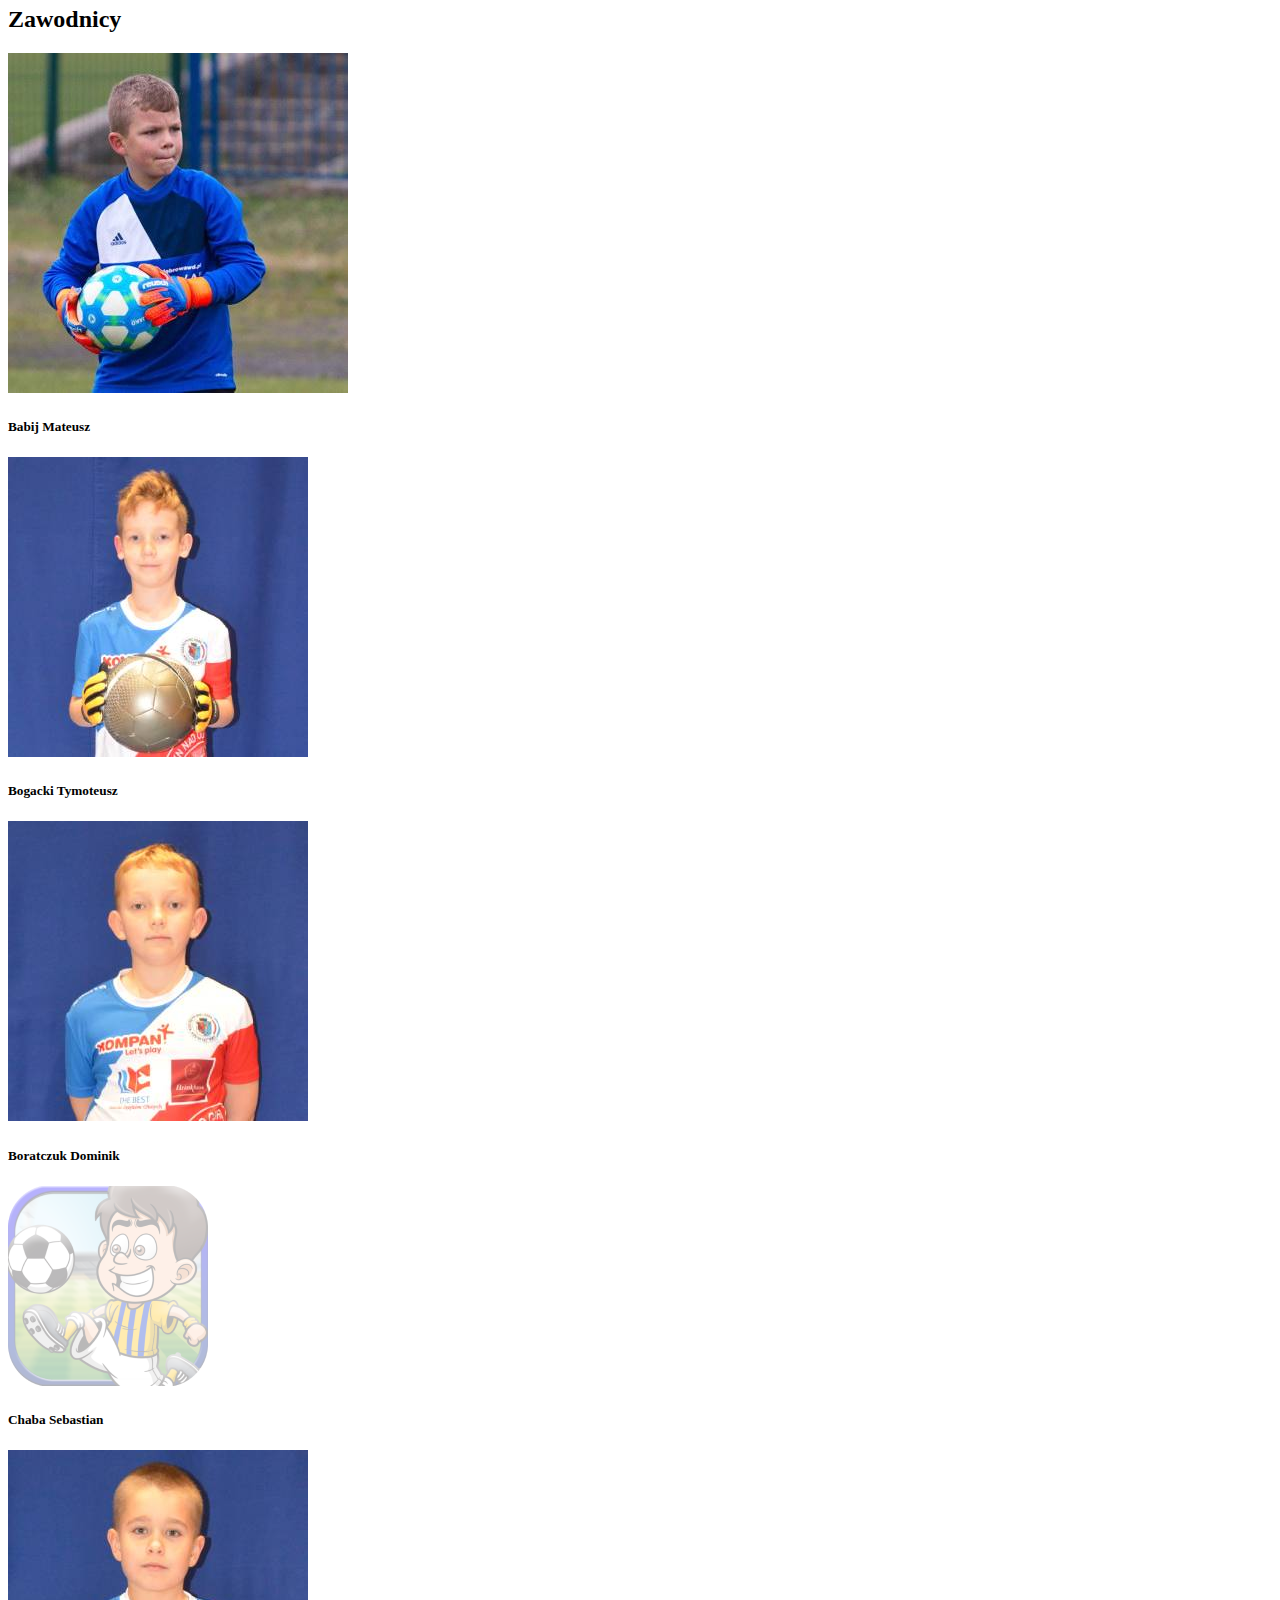
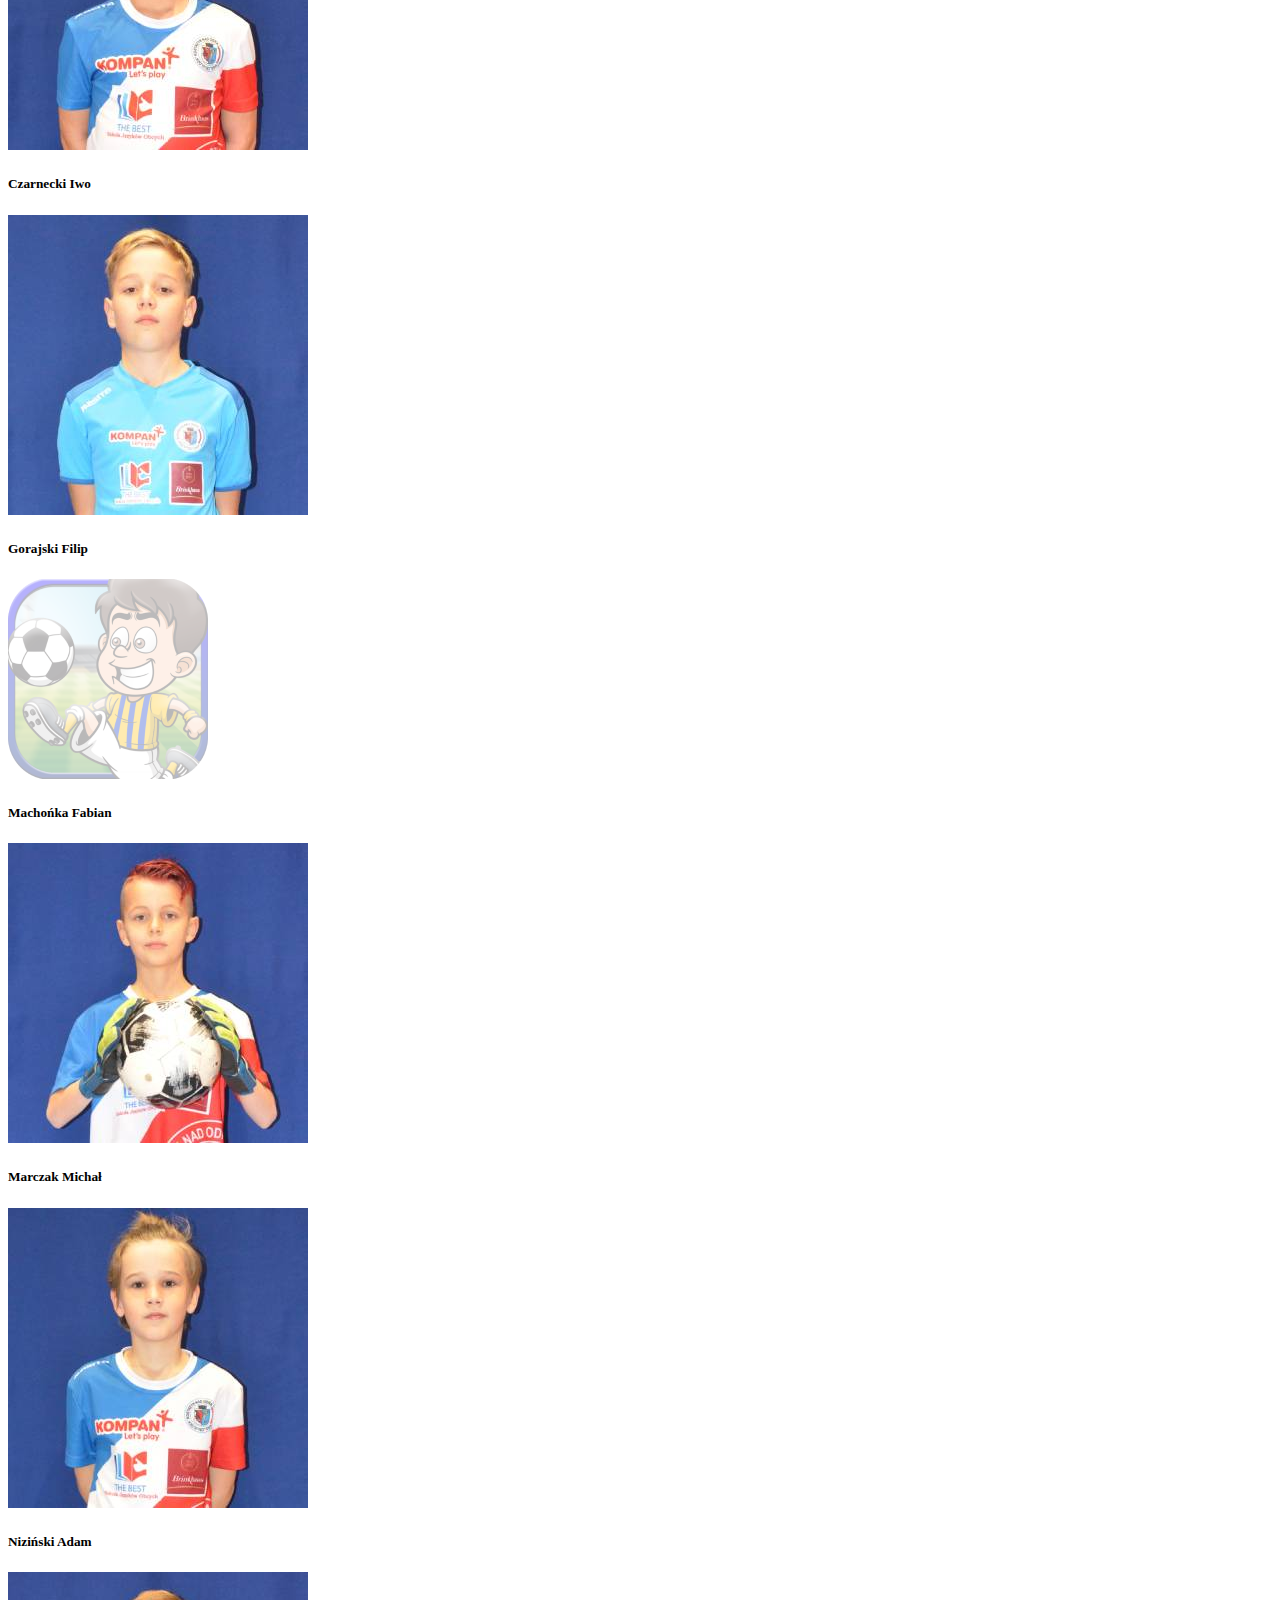
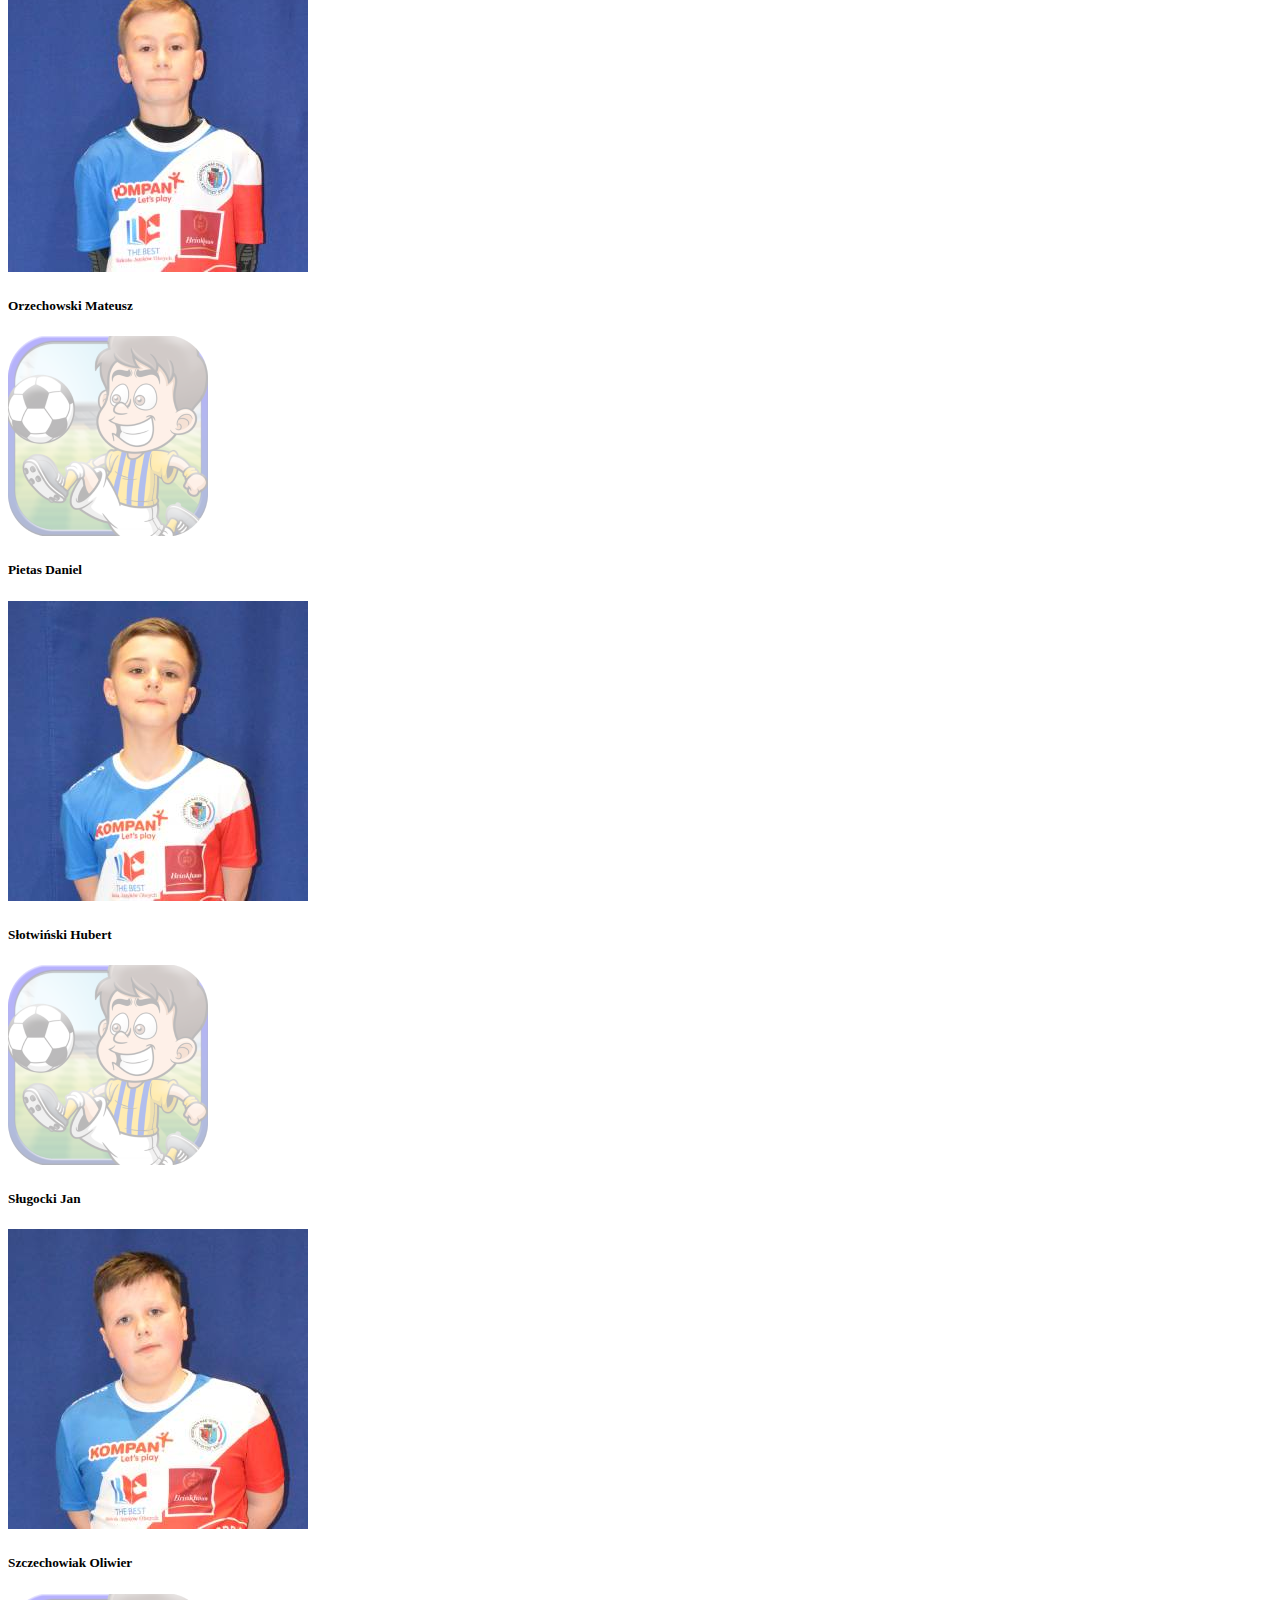
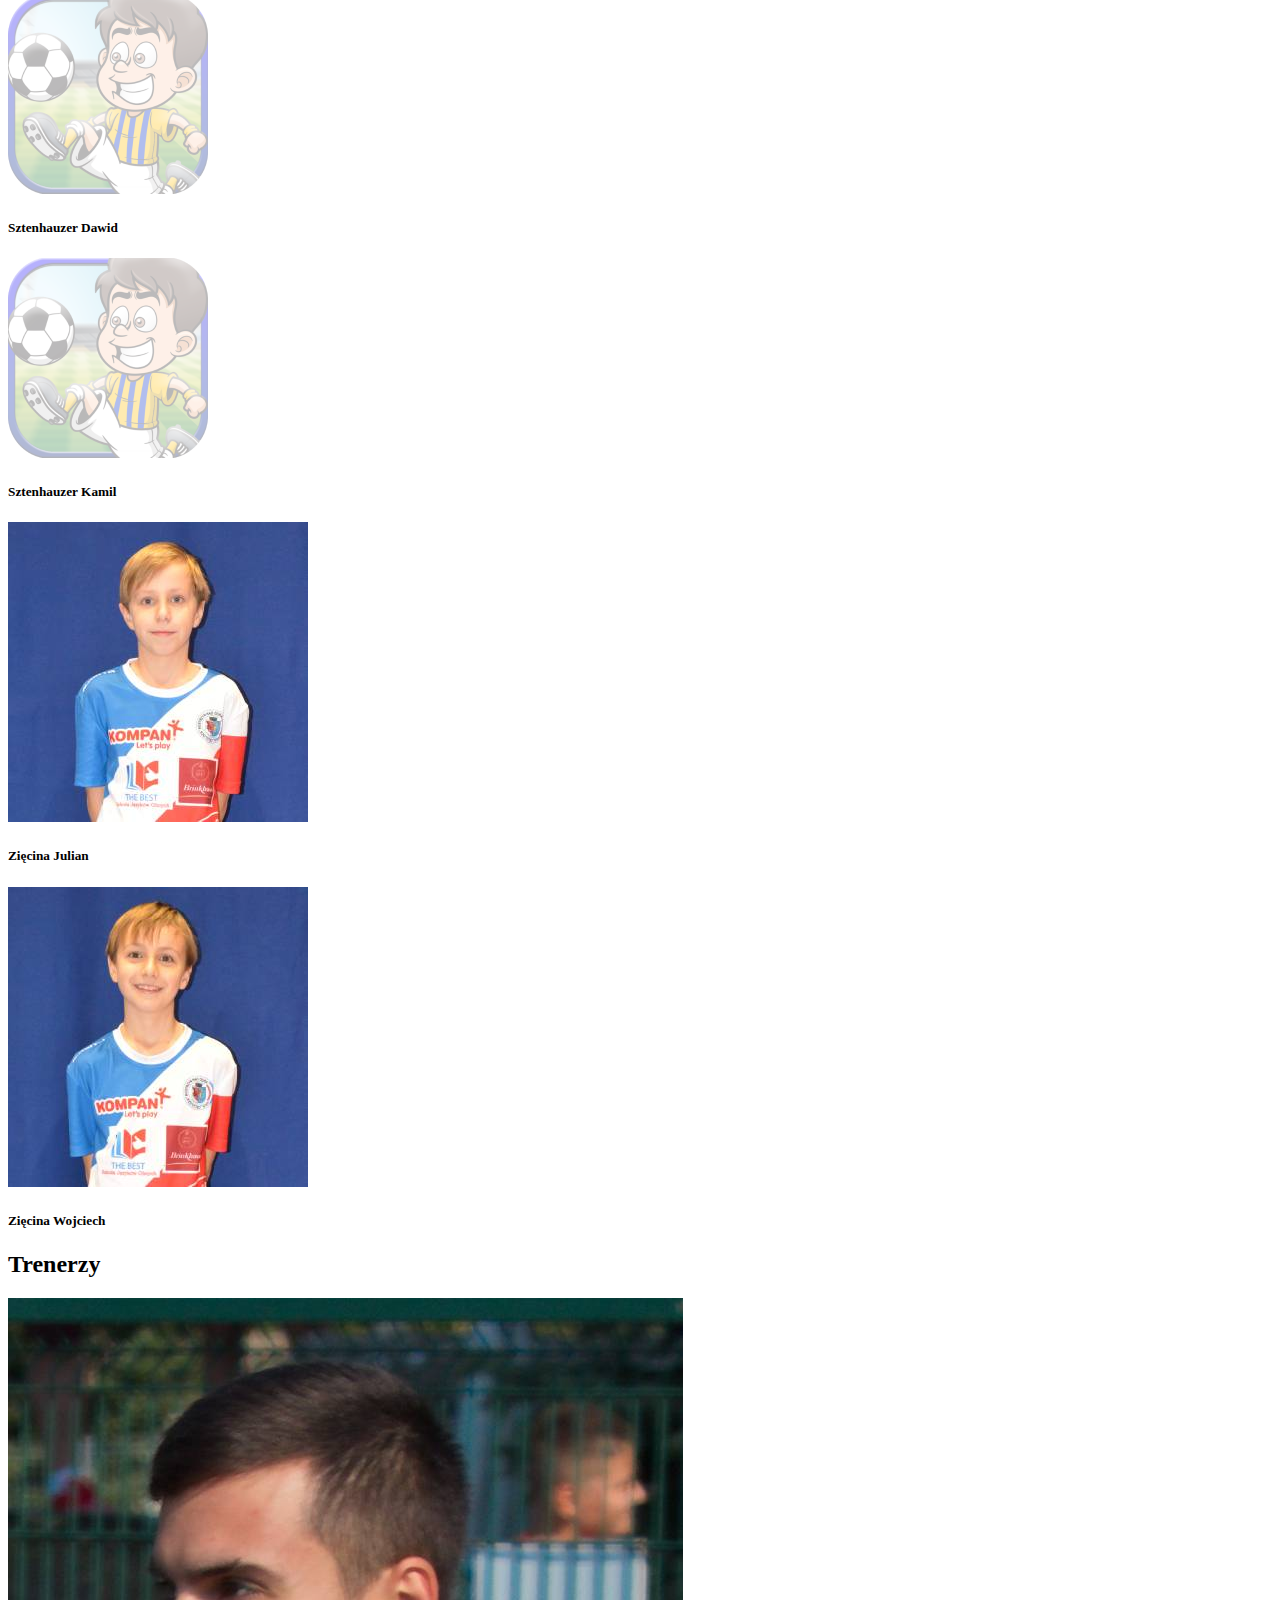
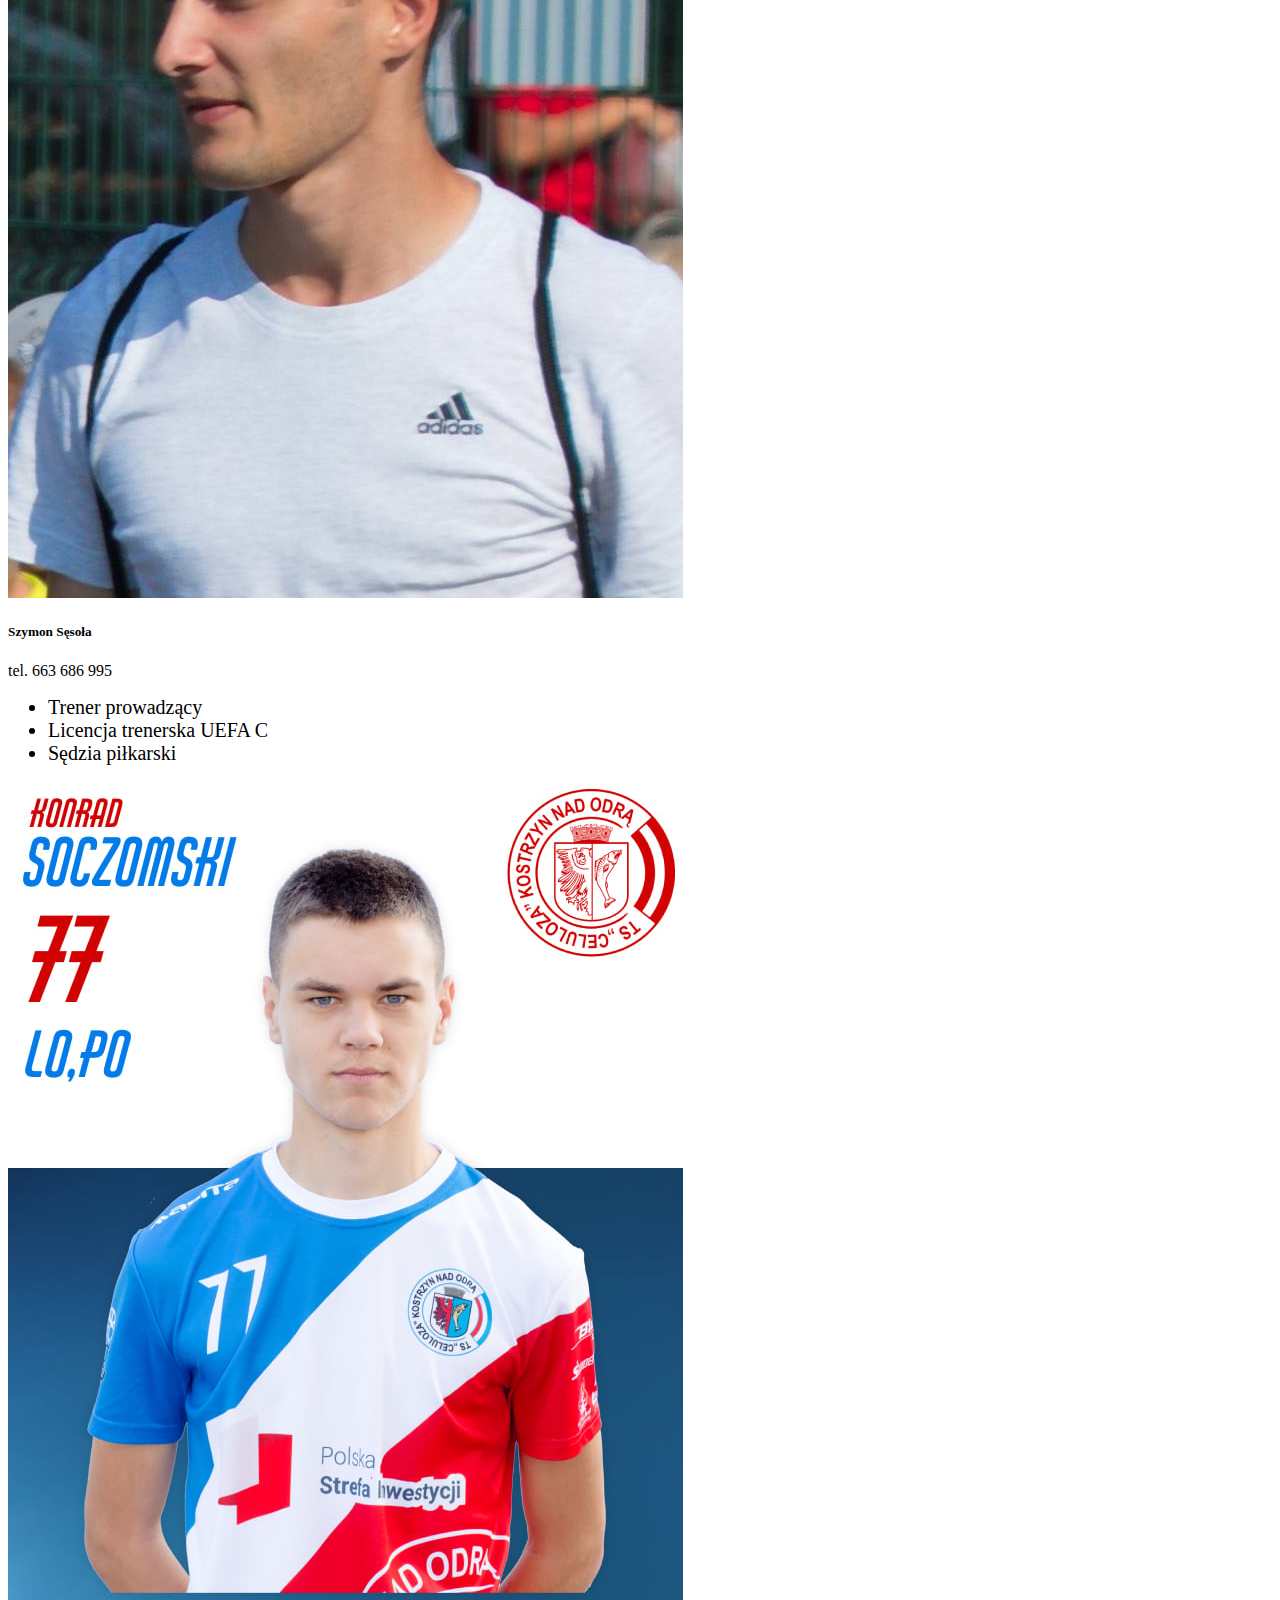
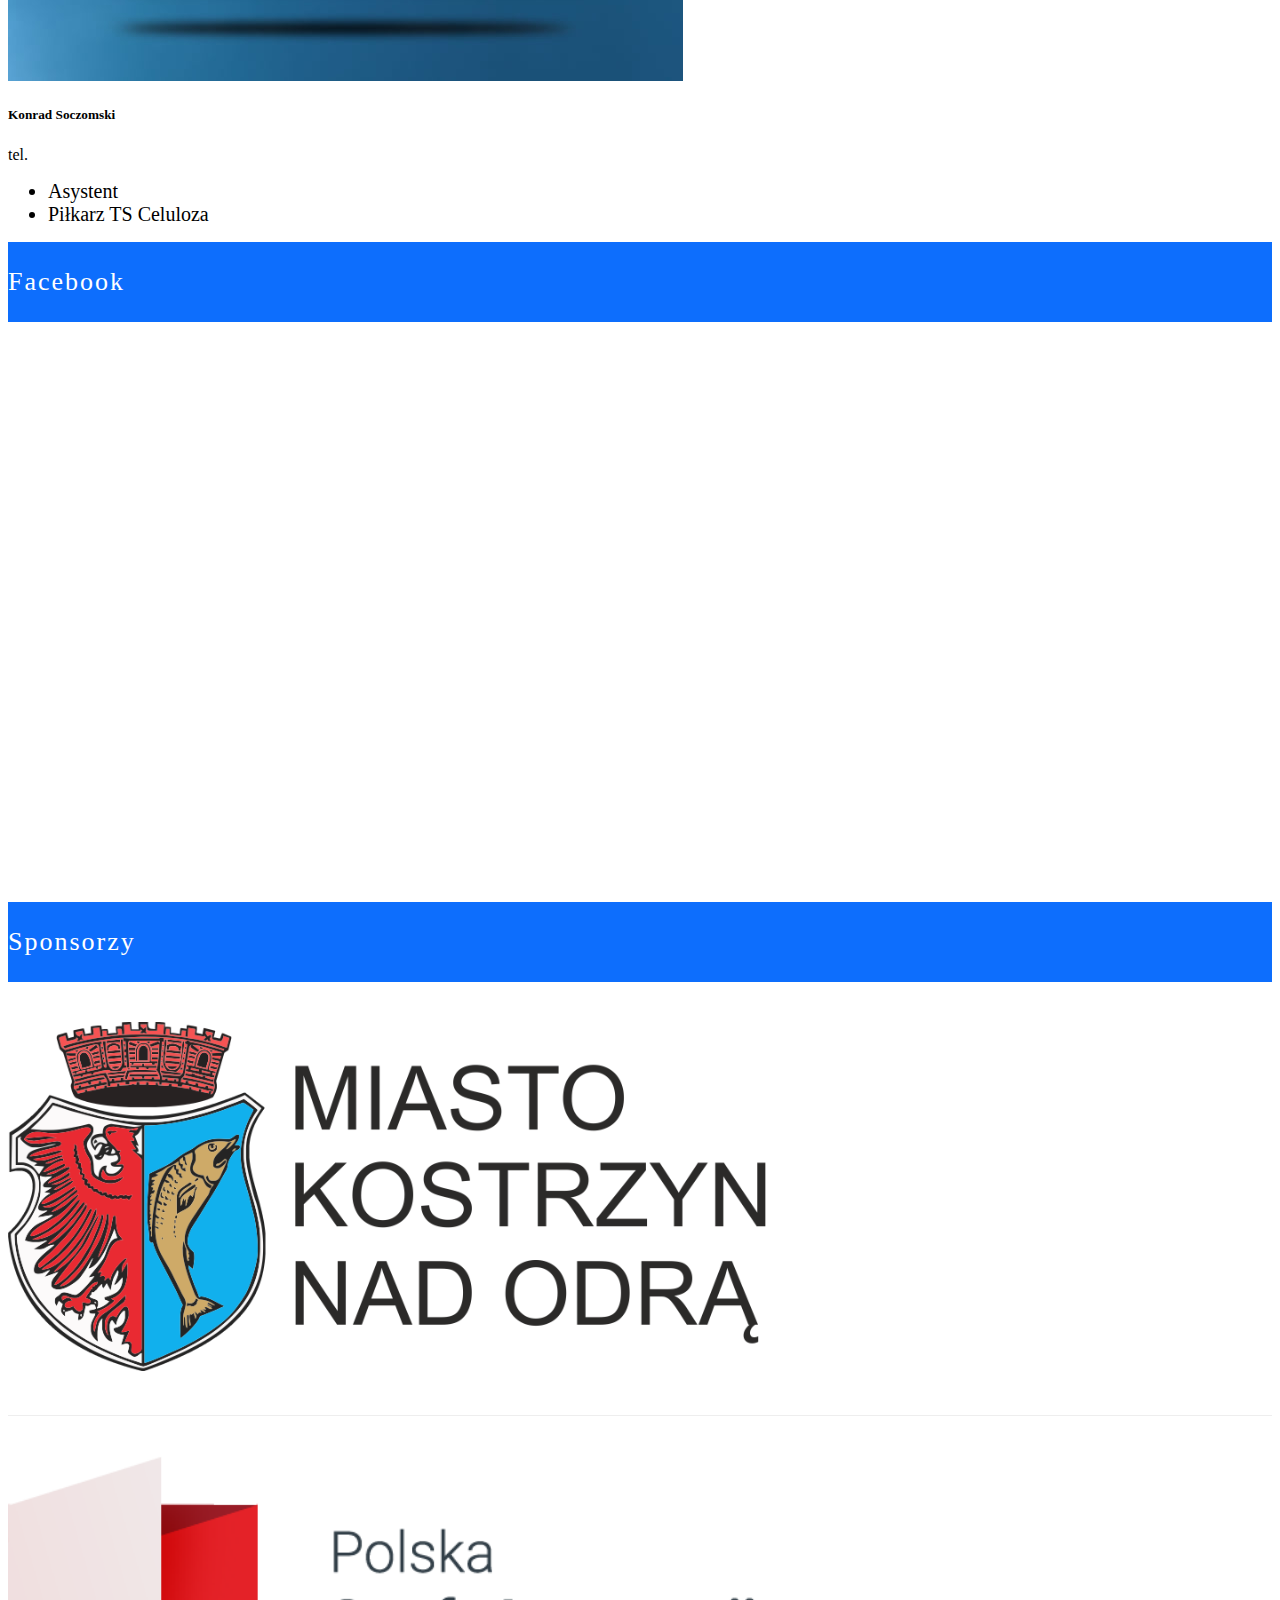
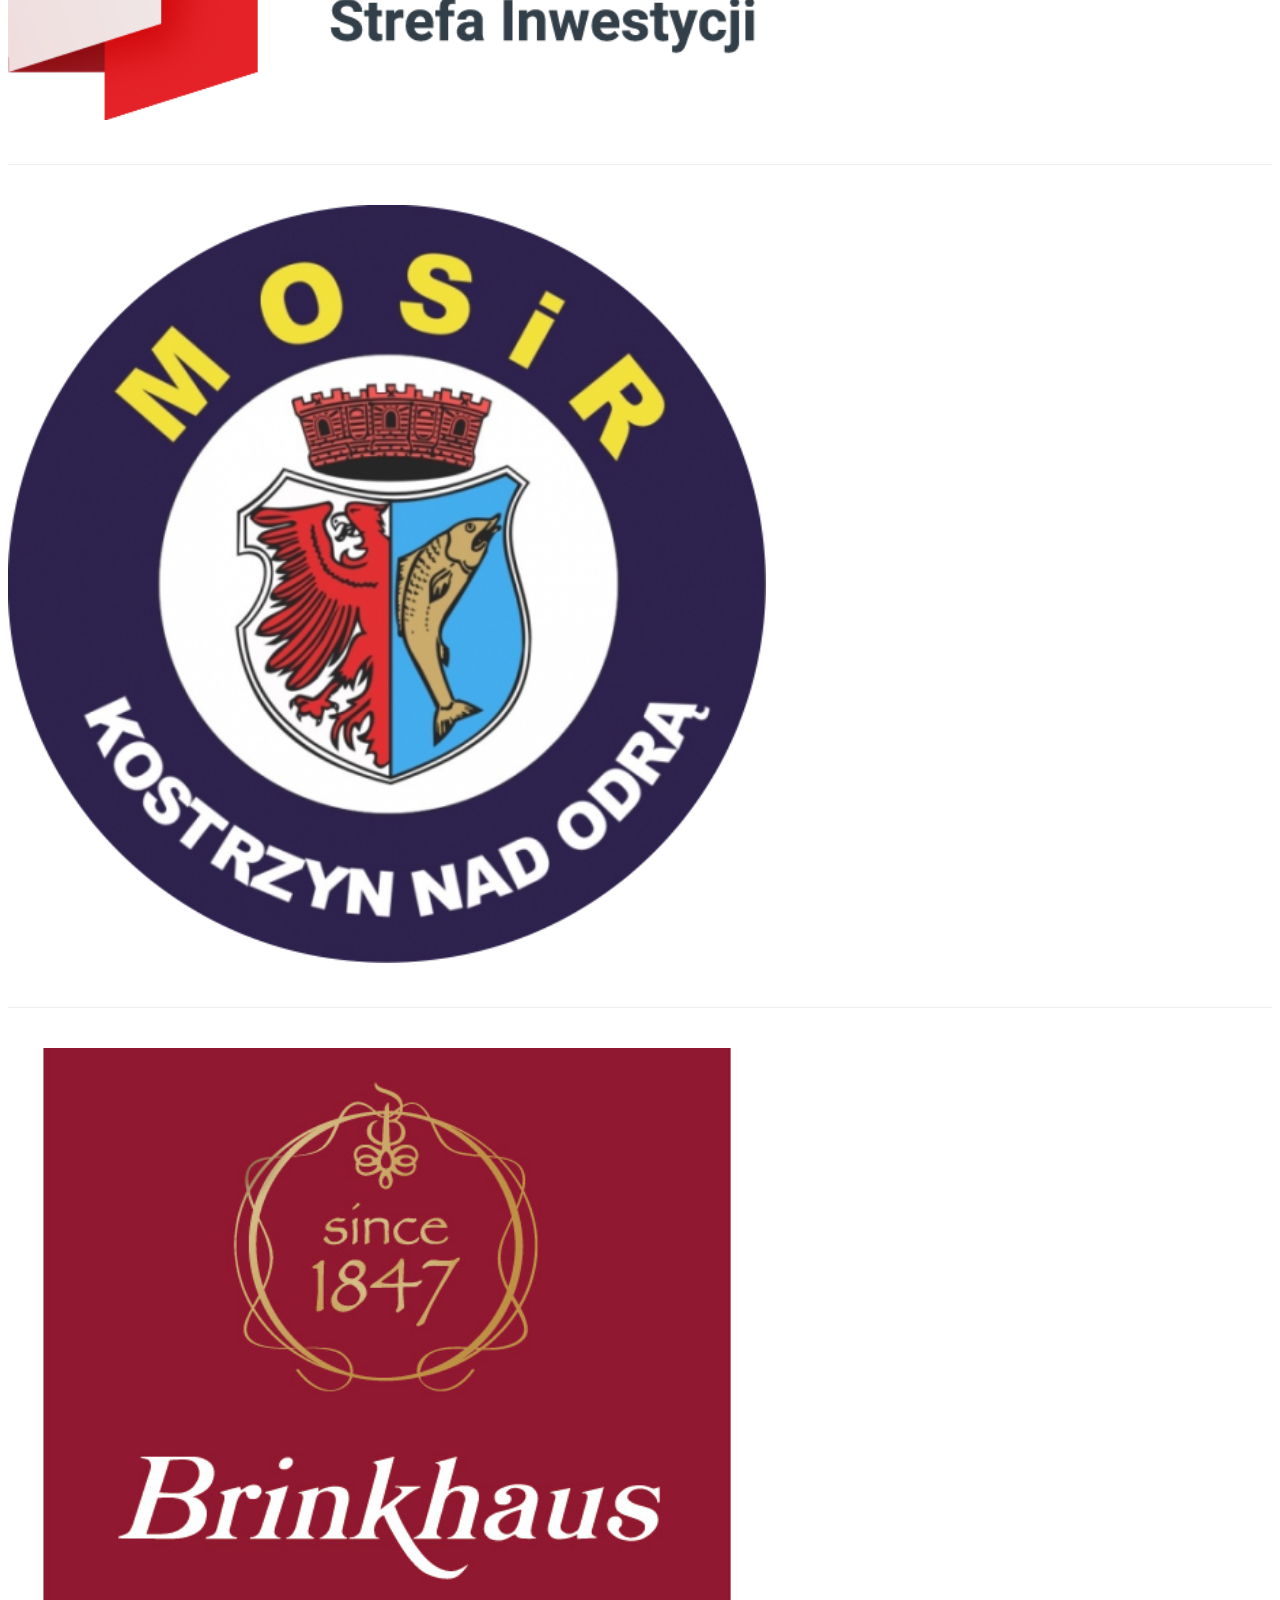
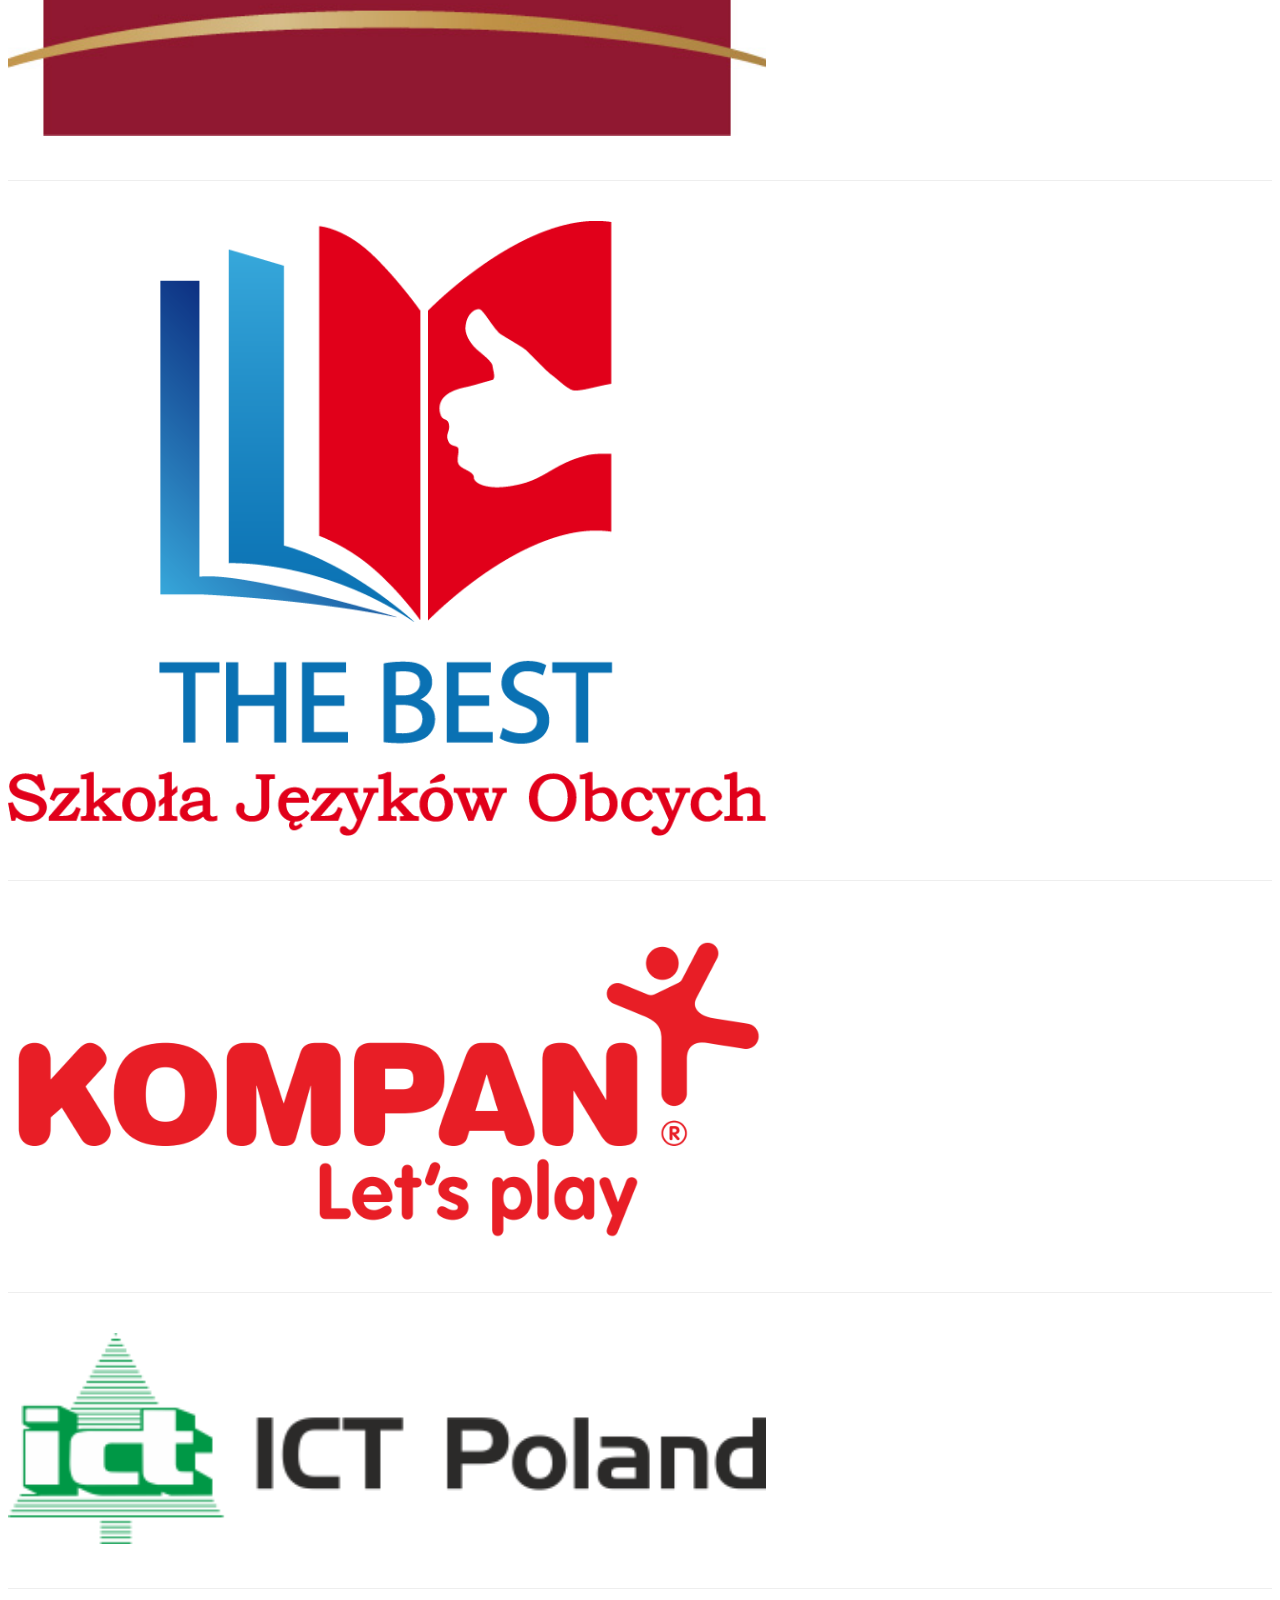
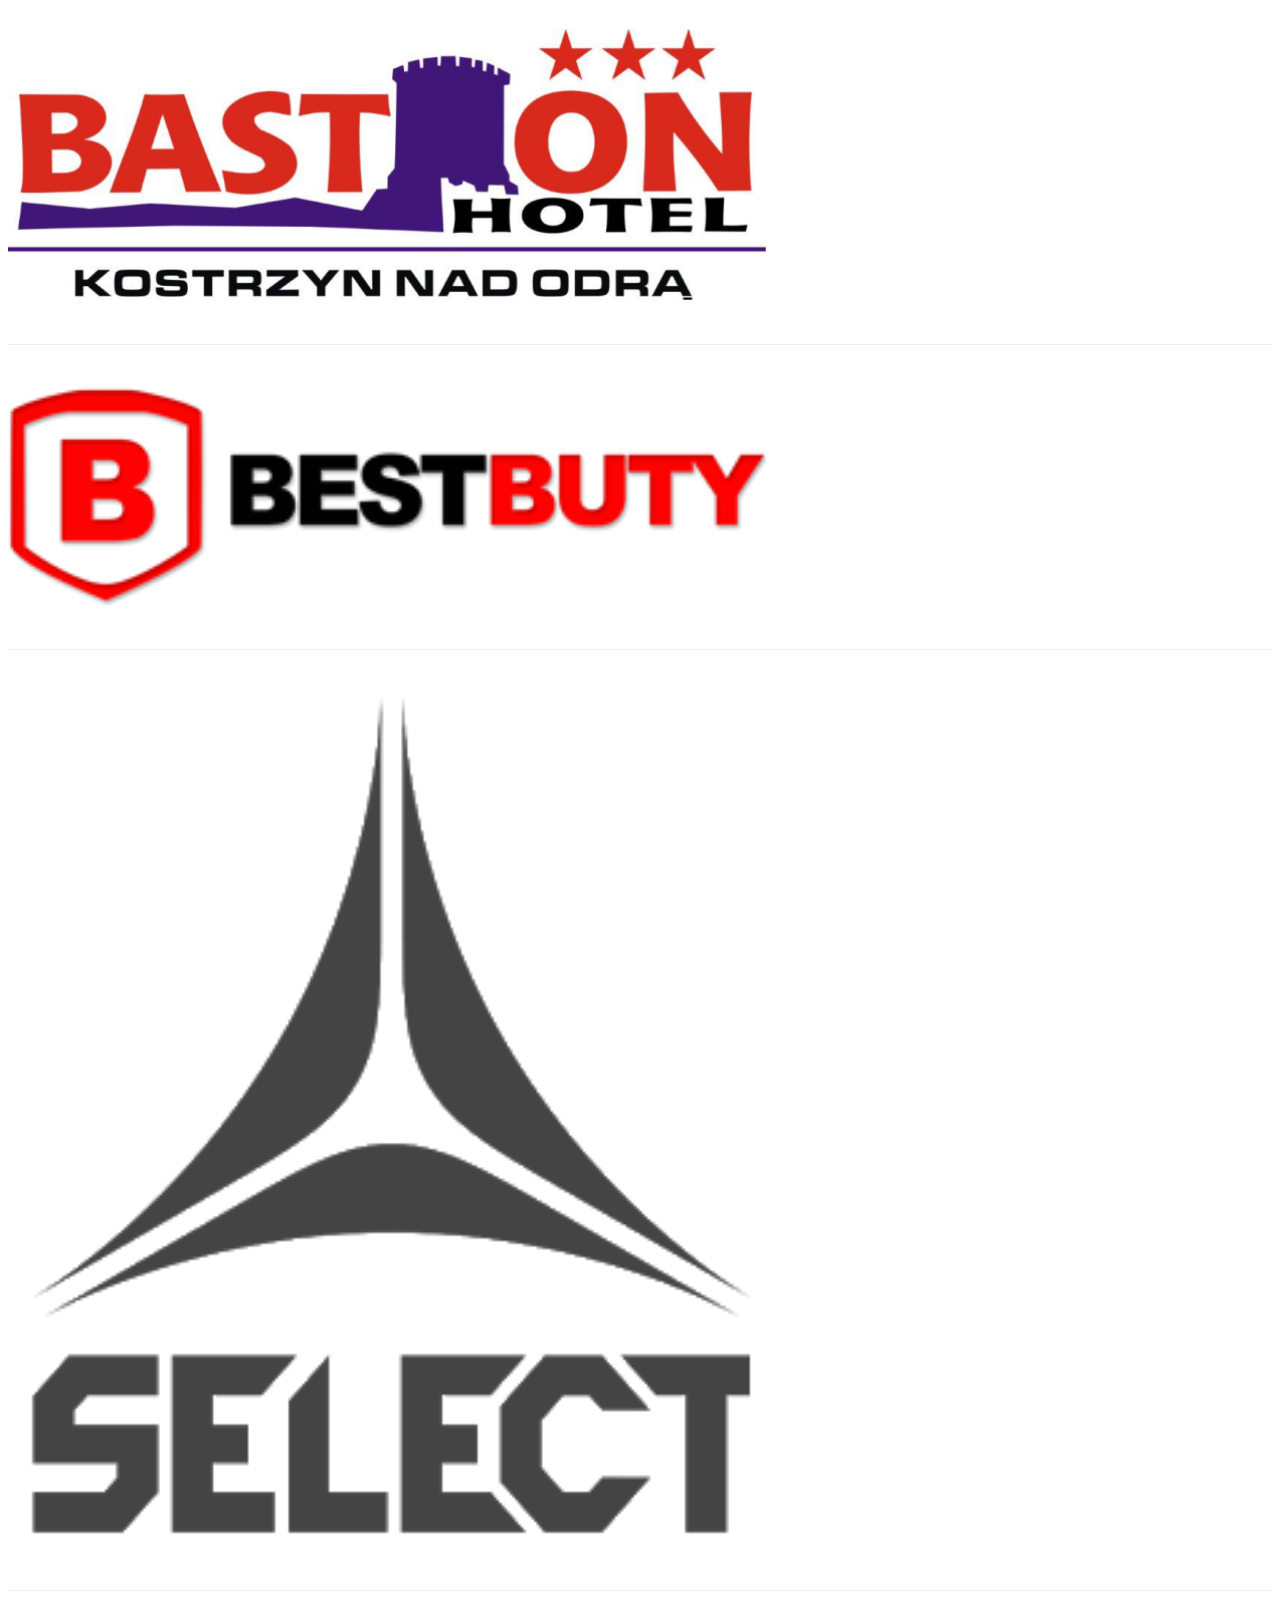
==== commit d46f16ce: "bramkarskie" ====
--- a/2010.html
+++ b/2010.html
@@ -2,11 +2,8 @@
 <html lang="pl">
 
 <head>
-  <!-- Required meta tags -->
   <meta charset="utf-8">
   <meta name="viewport" content="width=device-width, initial-scale=1">
-
-  <!-- Bootstrap CSS -->
   <link href="https://cdn.jsdelivr.net/npm/bootstrap@5.0.0-beta1/dist/css/bootstrap.min.css" rel="stylesheet"
     integrity="sha384-giJF6kkoqNQ00vy+HMDP7azOuL0xtbfIcaT9wjKHr8RbDVddVHyTfAAsrekwKmP1" crossorigin="anonymous">
   <link href="style.css" rel="stylesheet">
@@ -48,6 +45,7 @@
                   <li><a class="dropdown-item" href="2014.html">Rocznik 2014</a></li>
                   <li><a class="dropdown-item" href="2013.html">Rocznik 2012-2013</a></li>
                   <li><a class="dropdown-item" href="2010.html">Rocznik 2010-2011</a></li>
+                  <li><a class="dropdown-item" href="bramkarskie.html">Treningi bramkarskie</a></li>
                 </ul>
               </li>
               <li class="nav-item dropdown">
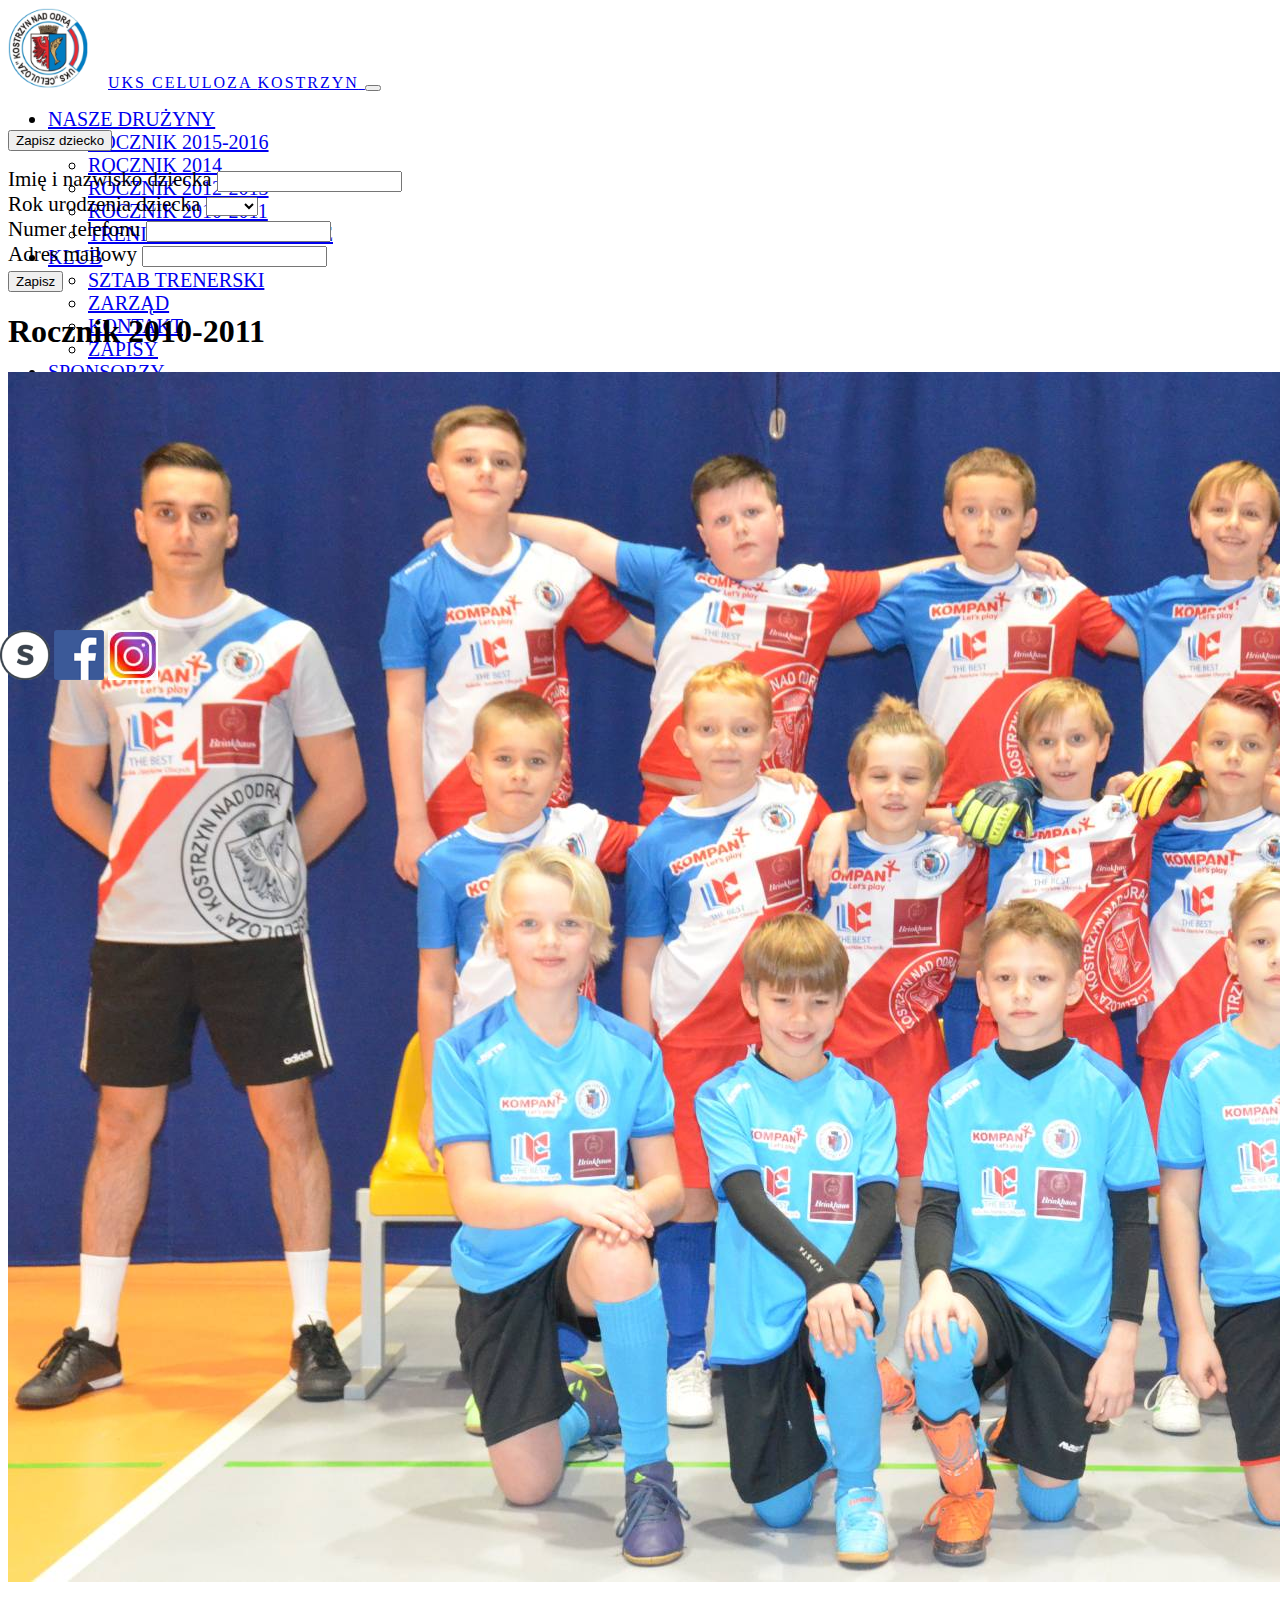
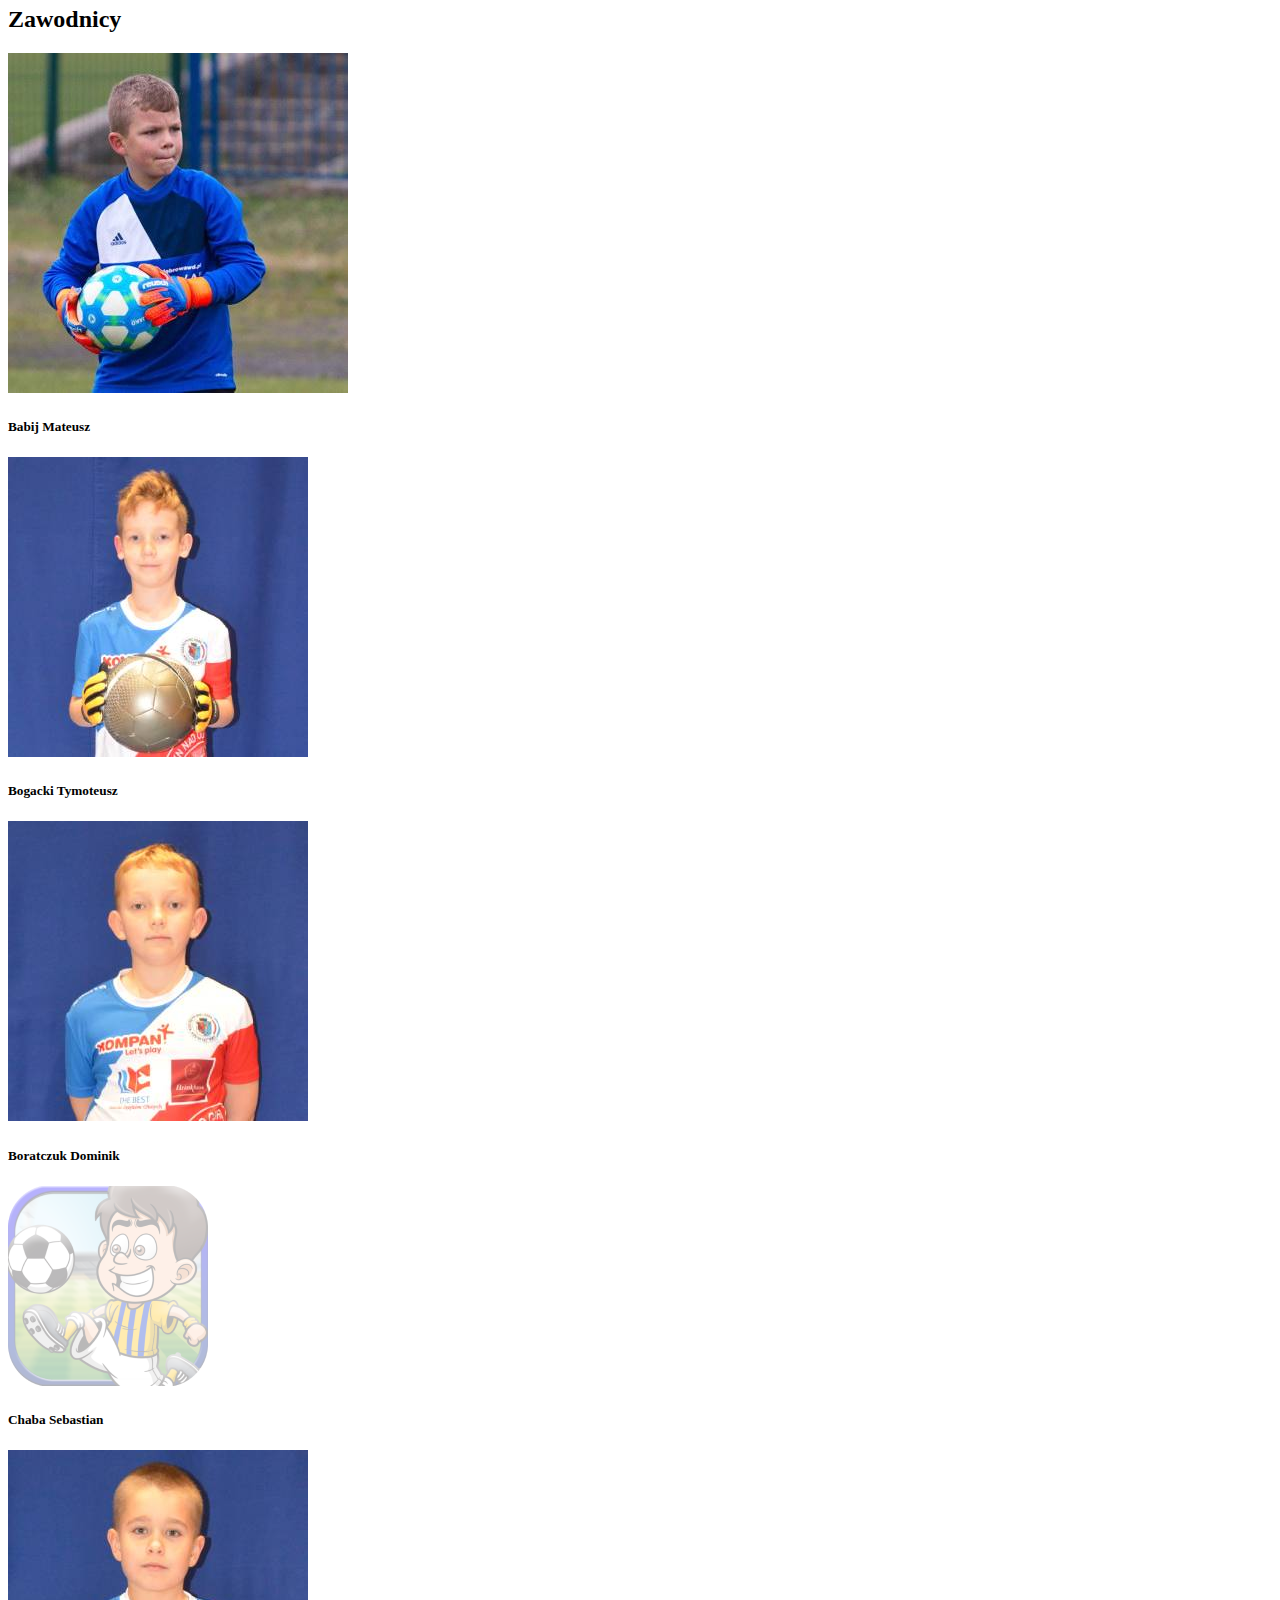
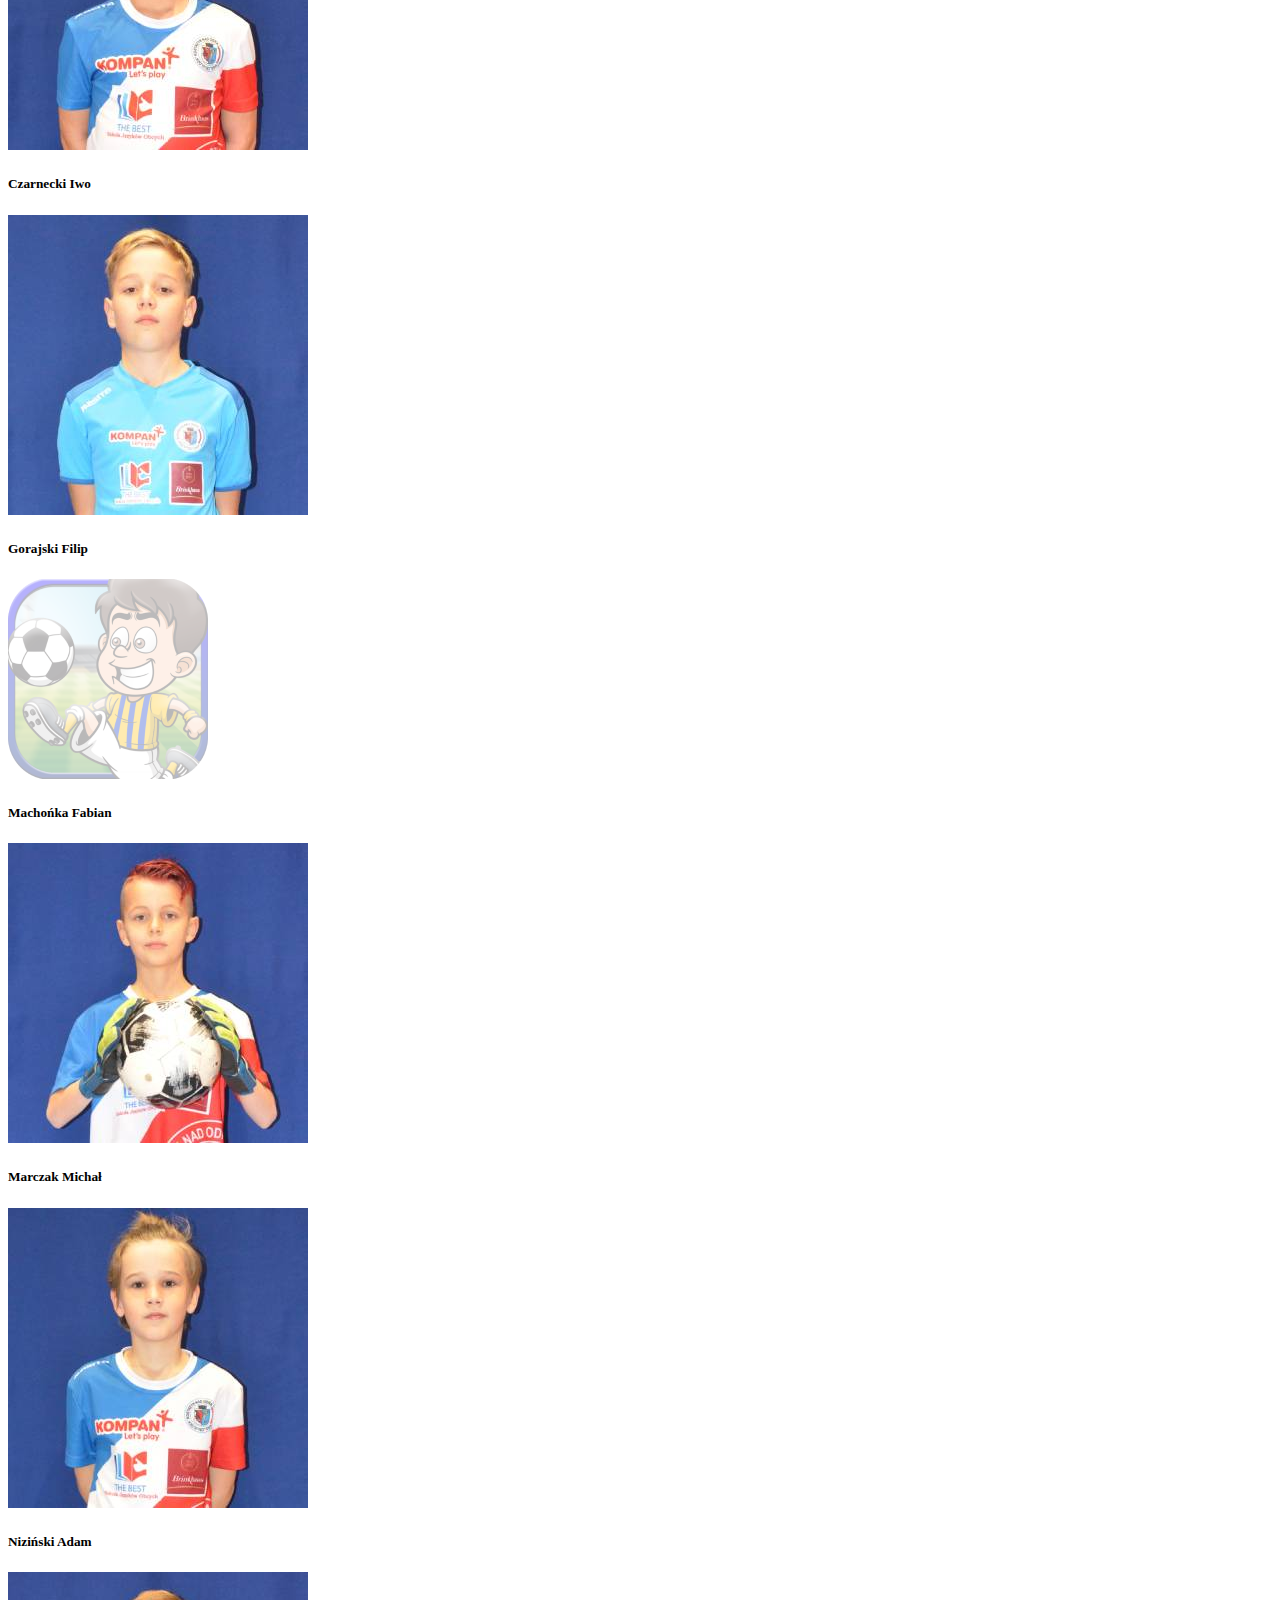
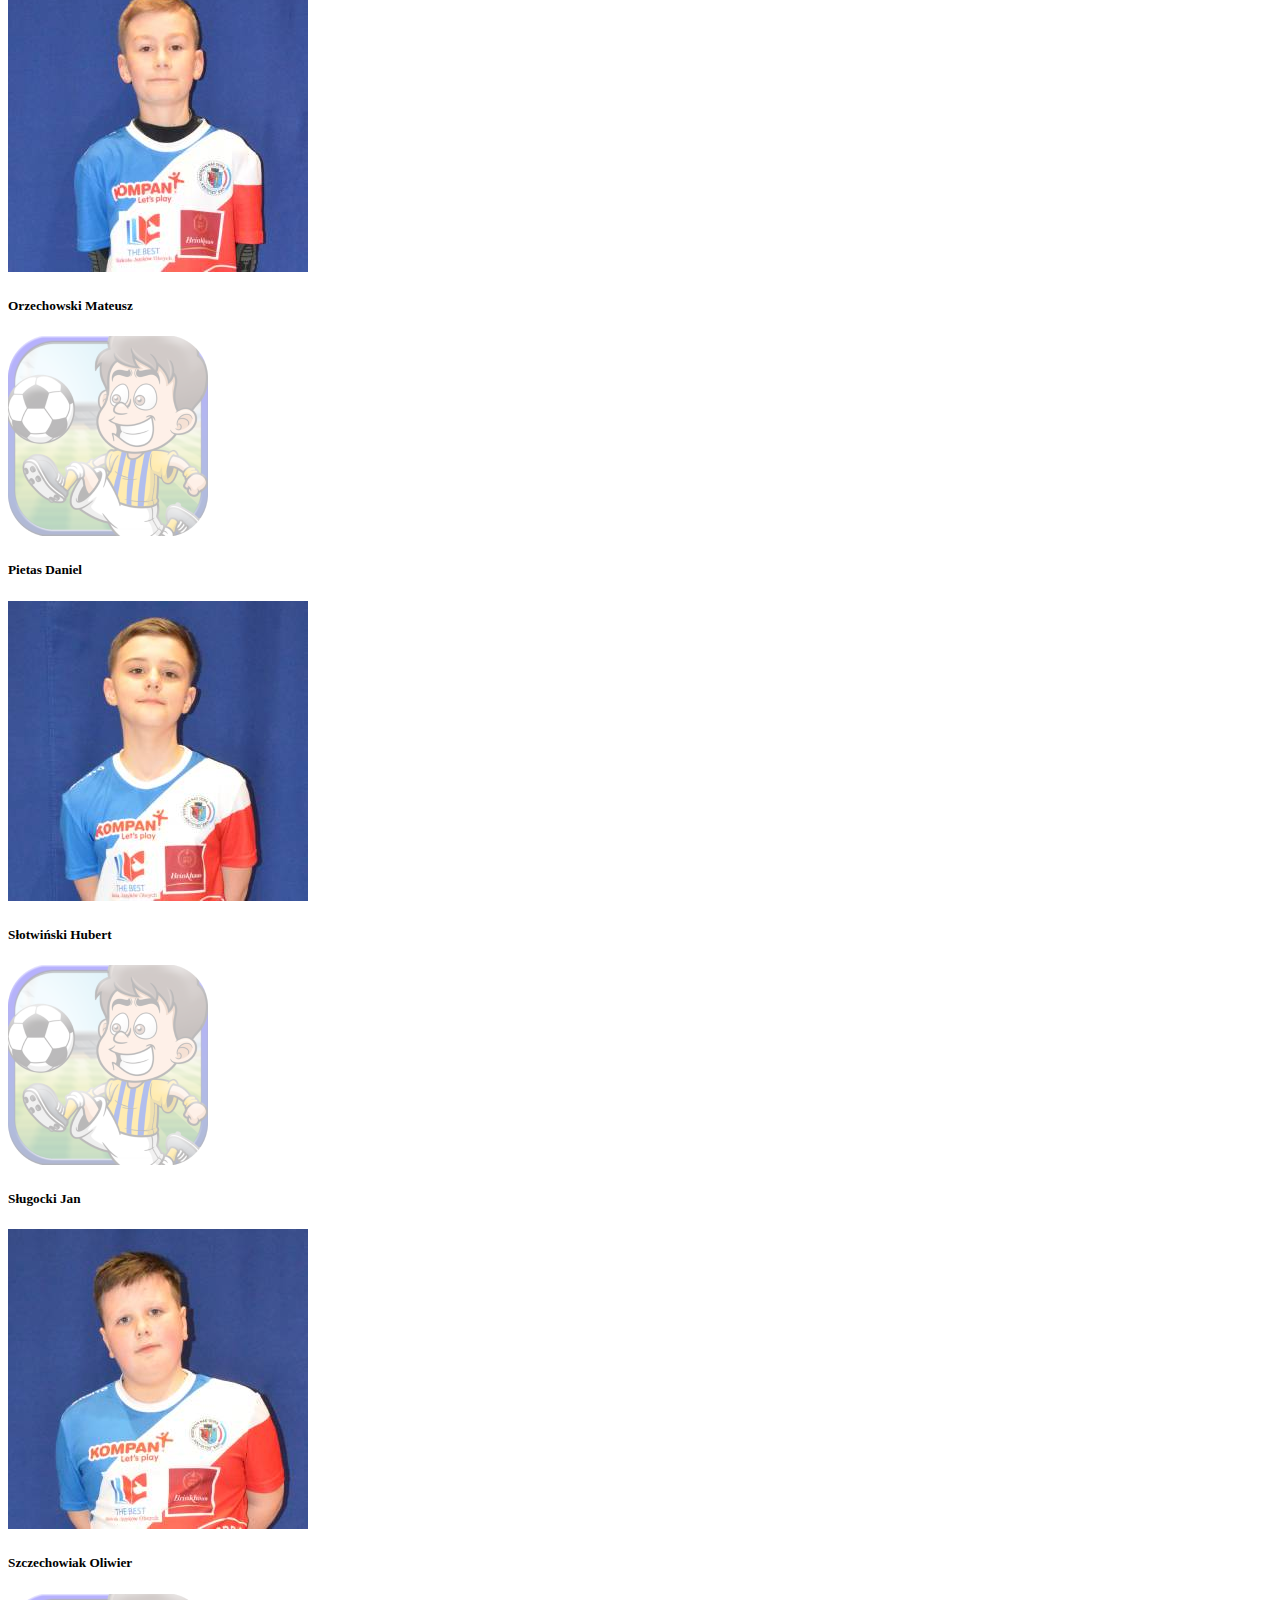
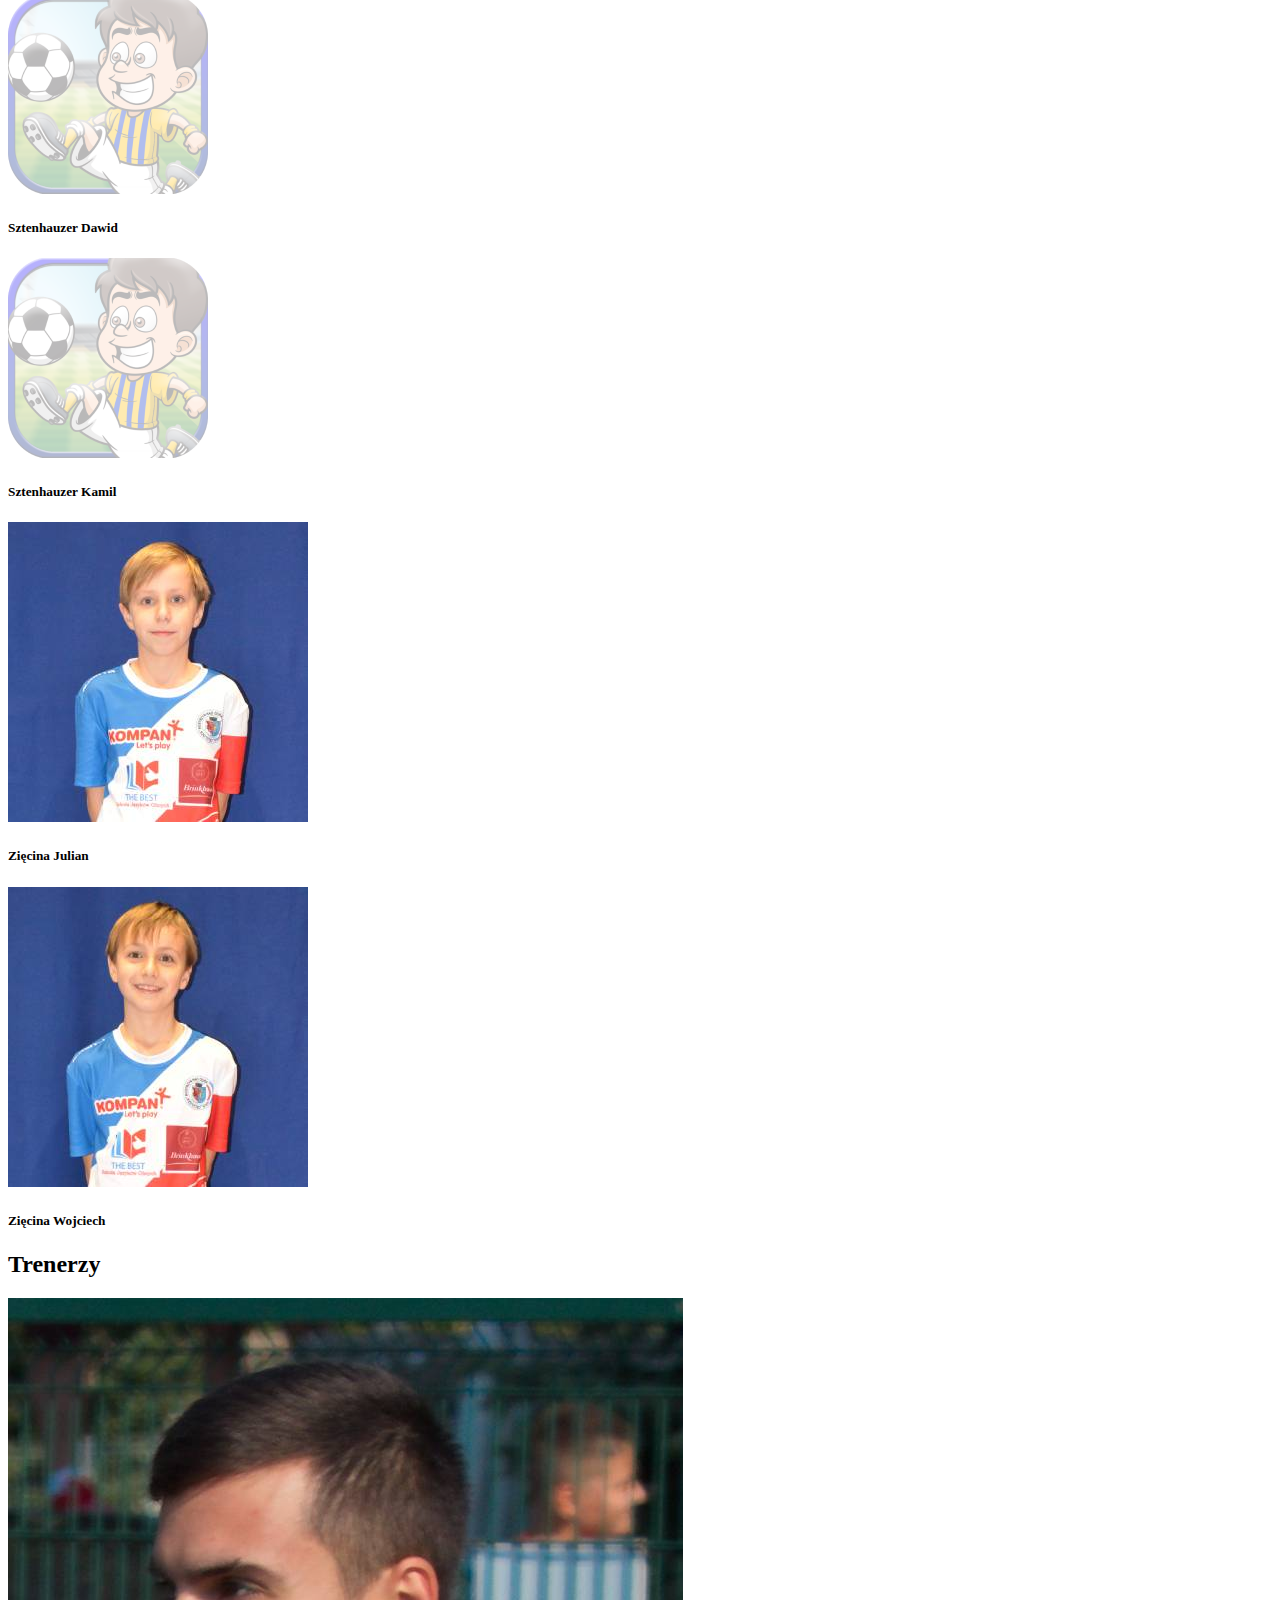
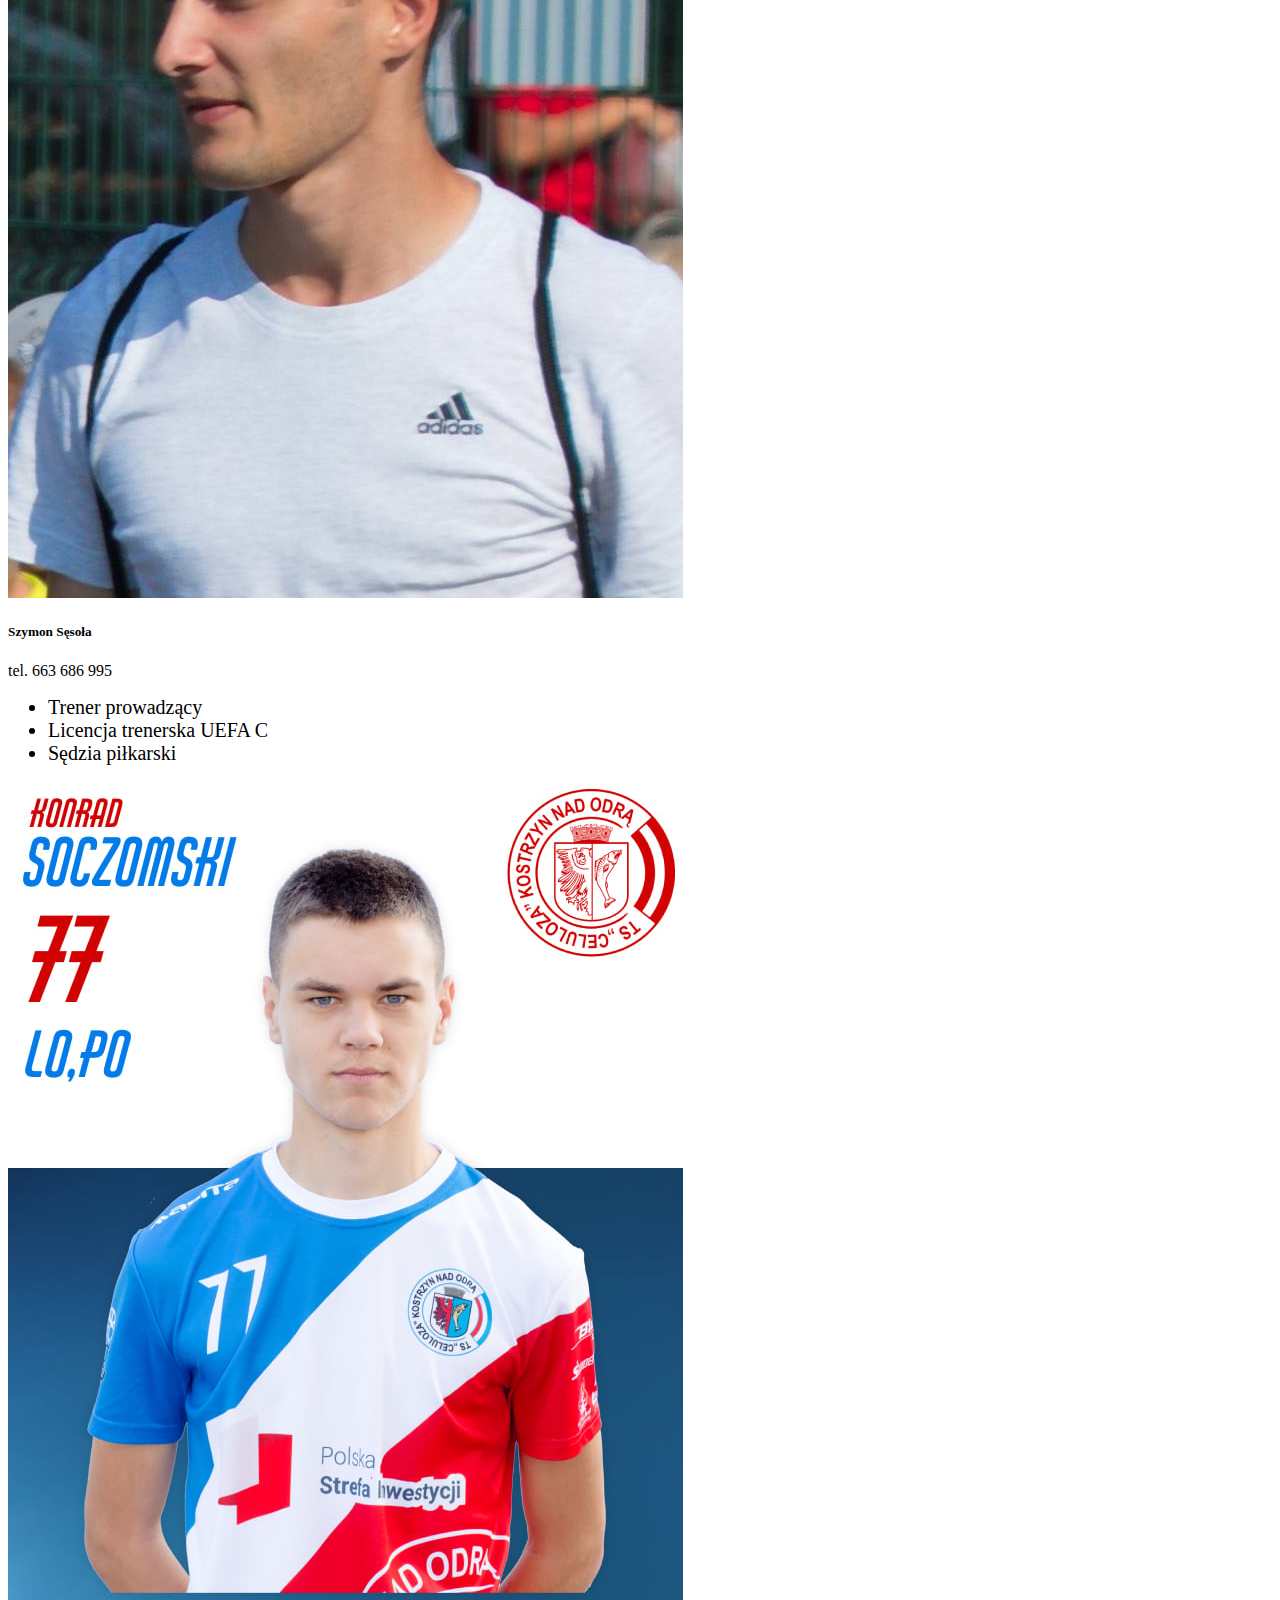
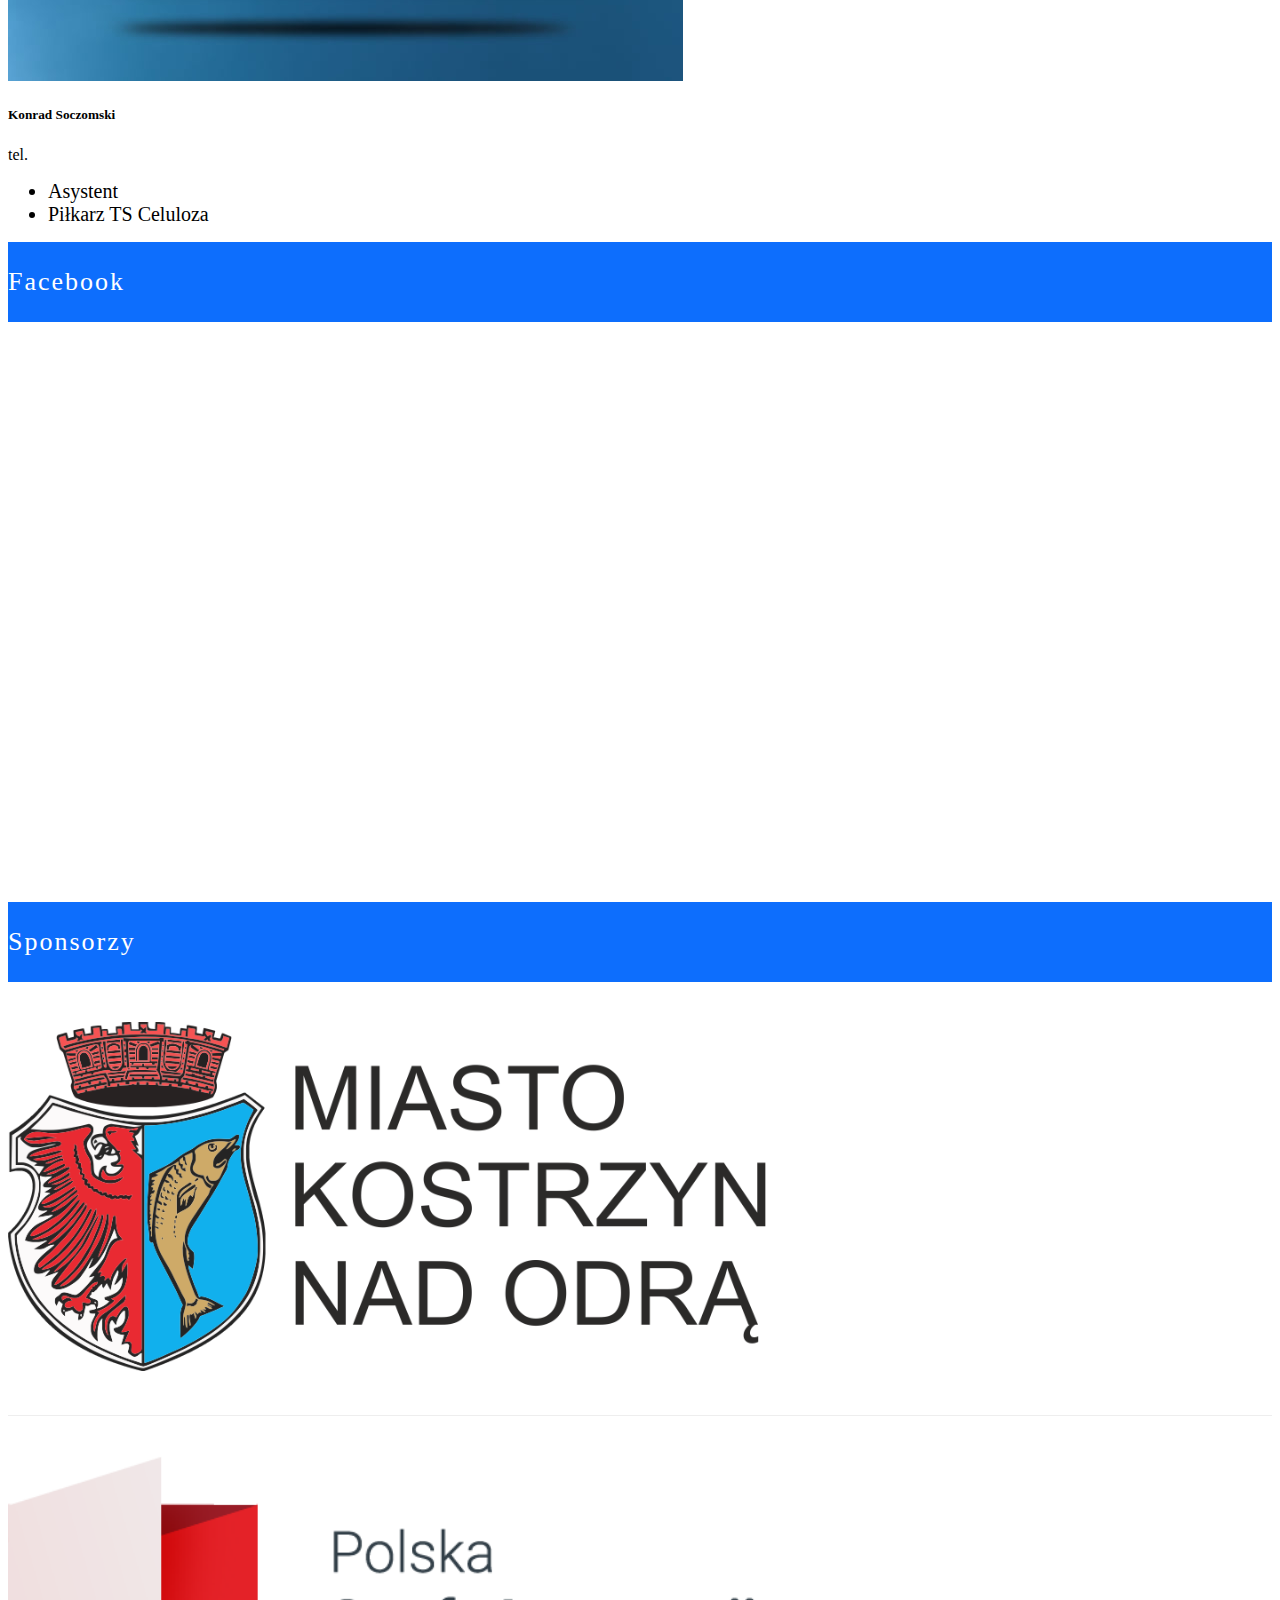
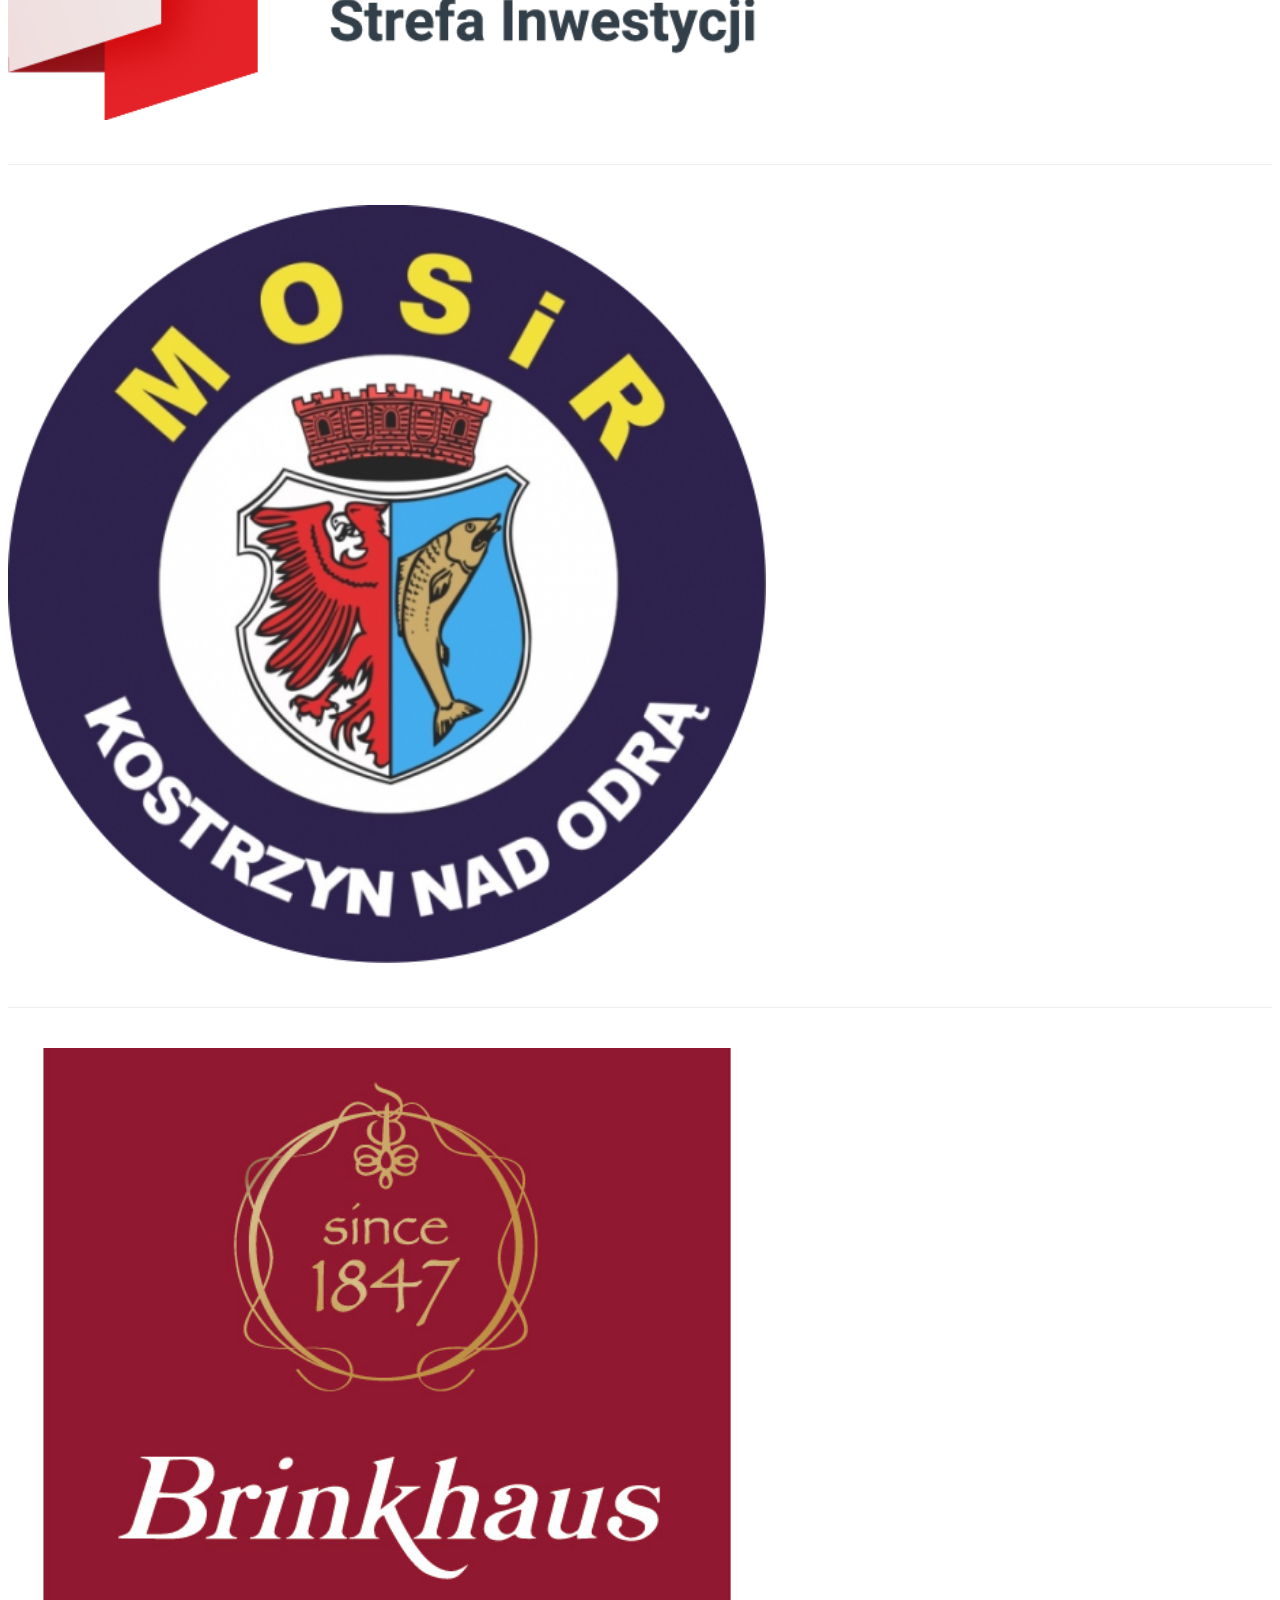
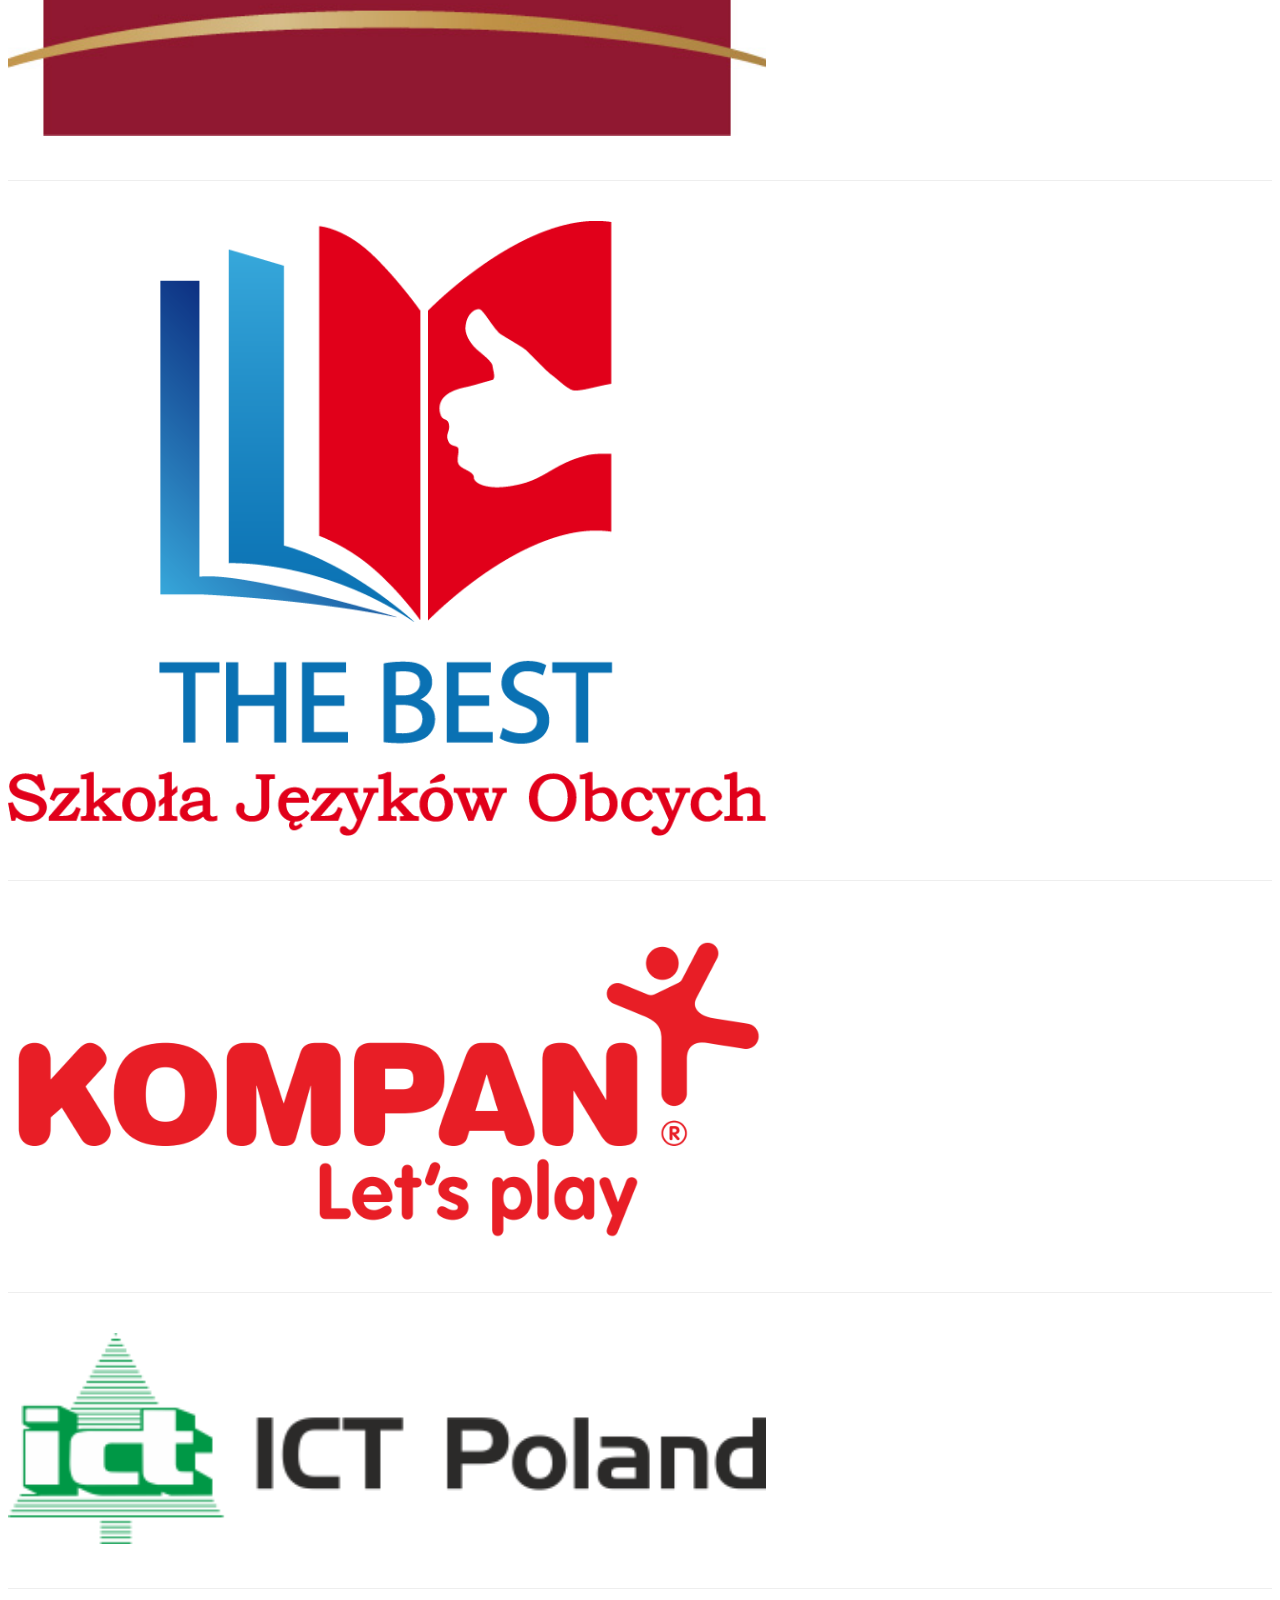
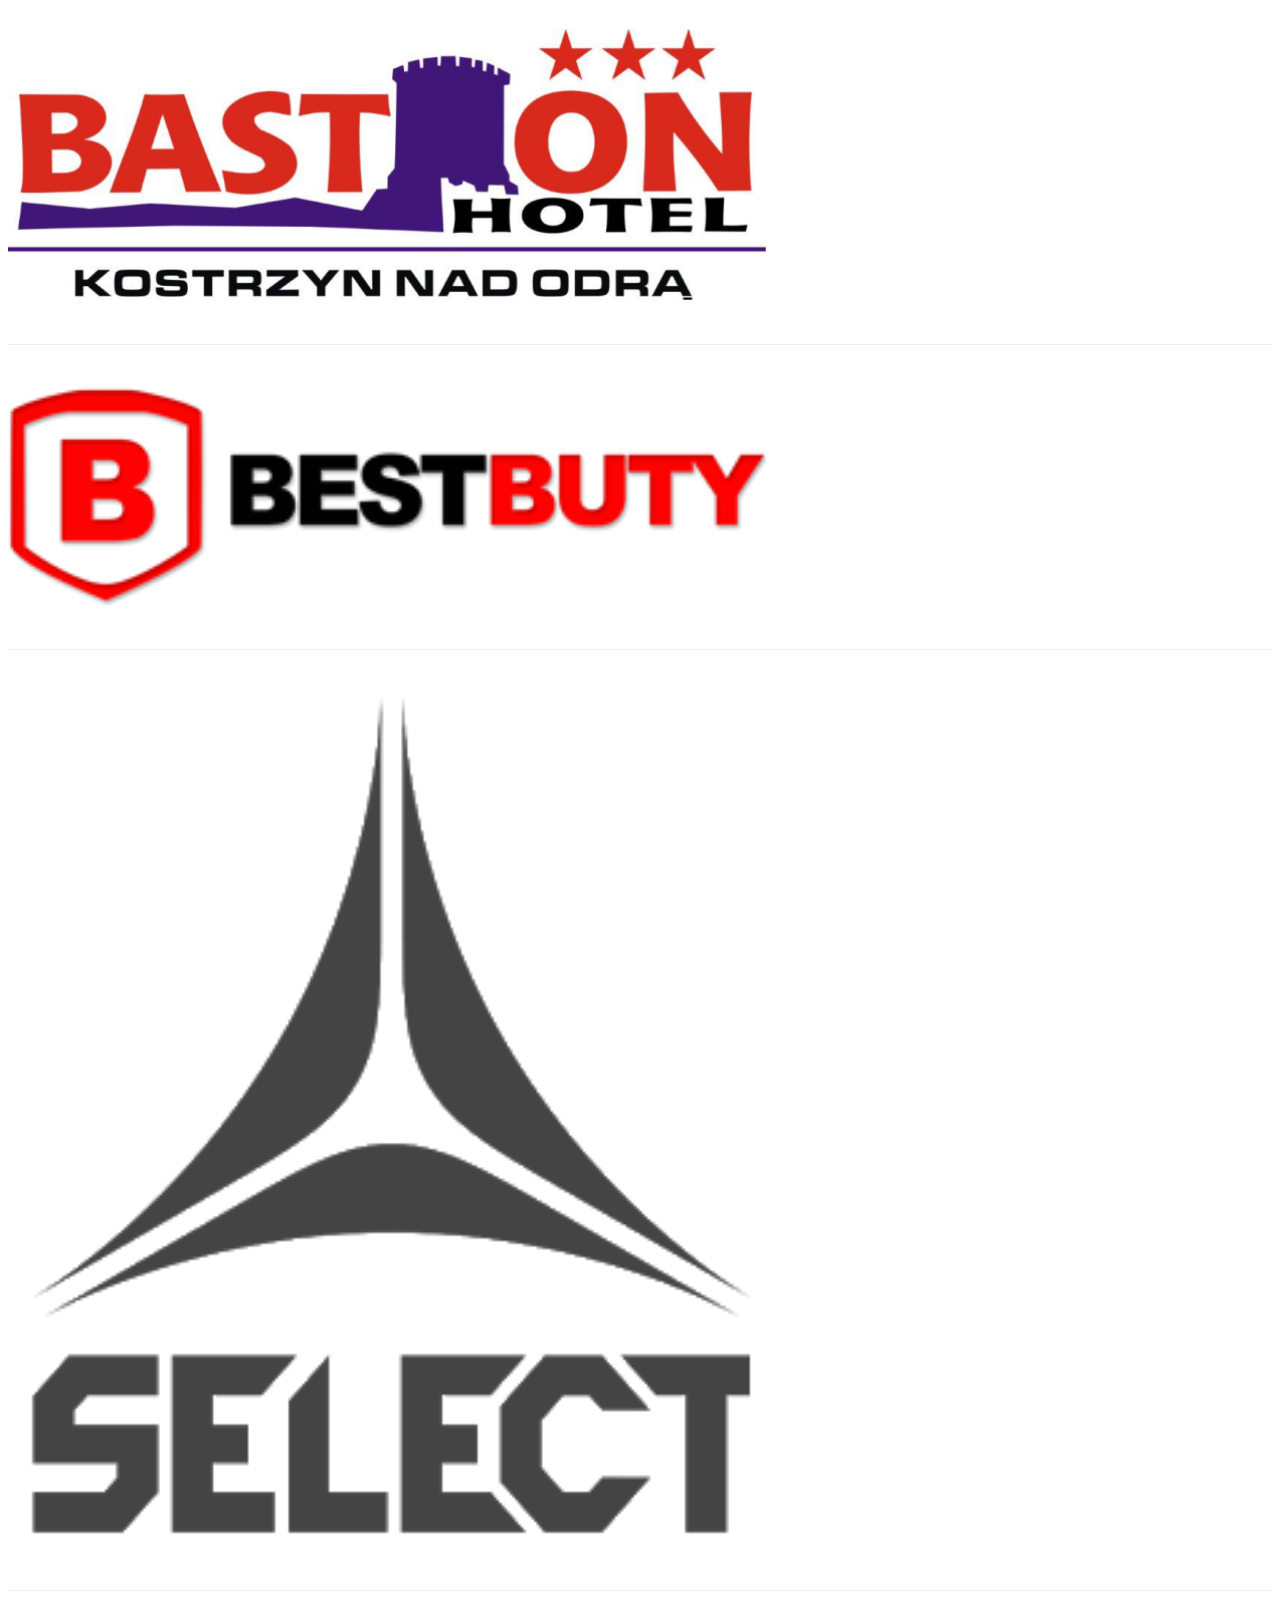
==== commit ebf2c4af: "sportbm" ====
--- a/2010.html
+++ b/2010.html
@@ -17,8 +17,11 @@
   <header>
 
     <div class="facebook">
+      <a href="https://app.sportbm.com/#/account/login" class="d-block d-none d-sm-block"><img src="img/sportbm.png"
+          alt="Sport BM"></a>
       <a href="https://www.facebook.com/ukscelulozakostrzyn" class="d-block"><img src="img/fb.png" alt="Facebook"></a>
-      <a href="https://www.instagram.com/ukscelulozakostrzyn/"><img src="img/instagram.jpg" alt="Instagram"></a>
+      <a href="https://www.instagram.com/ukscelulozakostrzyn/" class="d-block"><img src="img/instagram.jpg"
+          alt="Instagram"></a>
     </div>
 
     <!-- NAWIGACJA -->
--- a/style.css
+++ b/style.css
@@ -23,9 +23,20 @@
 
 .facebook {
     position: fixed;
-    top: 80vh;
+    top: 70vh;
     left: 0;
     z-index: 1030;
+}
+
+.facebook a {
+    transform: scale(1);
+    margin-bottom: 20px;
+    transition: .3s;
+}
+
+.facebook a:hover {
+    margin-bottom: 20px;
+    transform: scale(1.5);
 }
 
 .navbar {
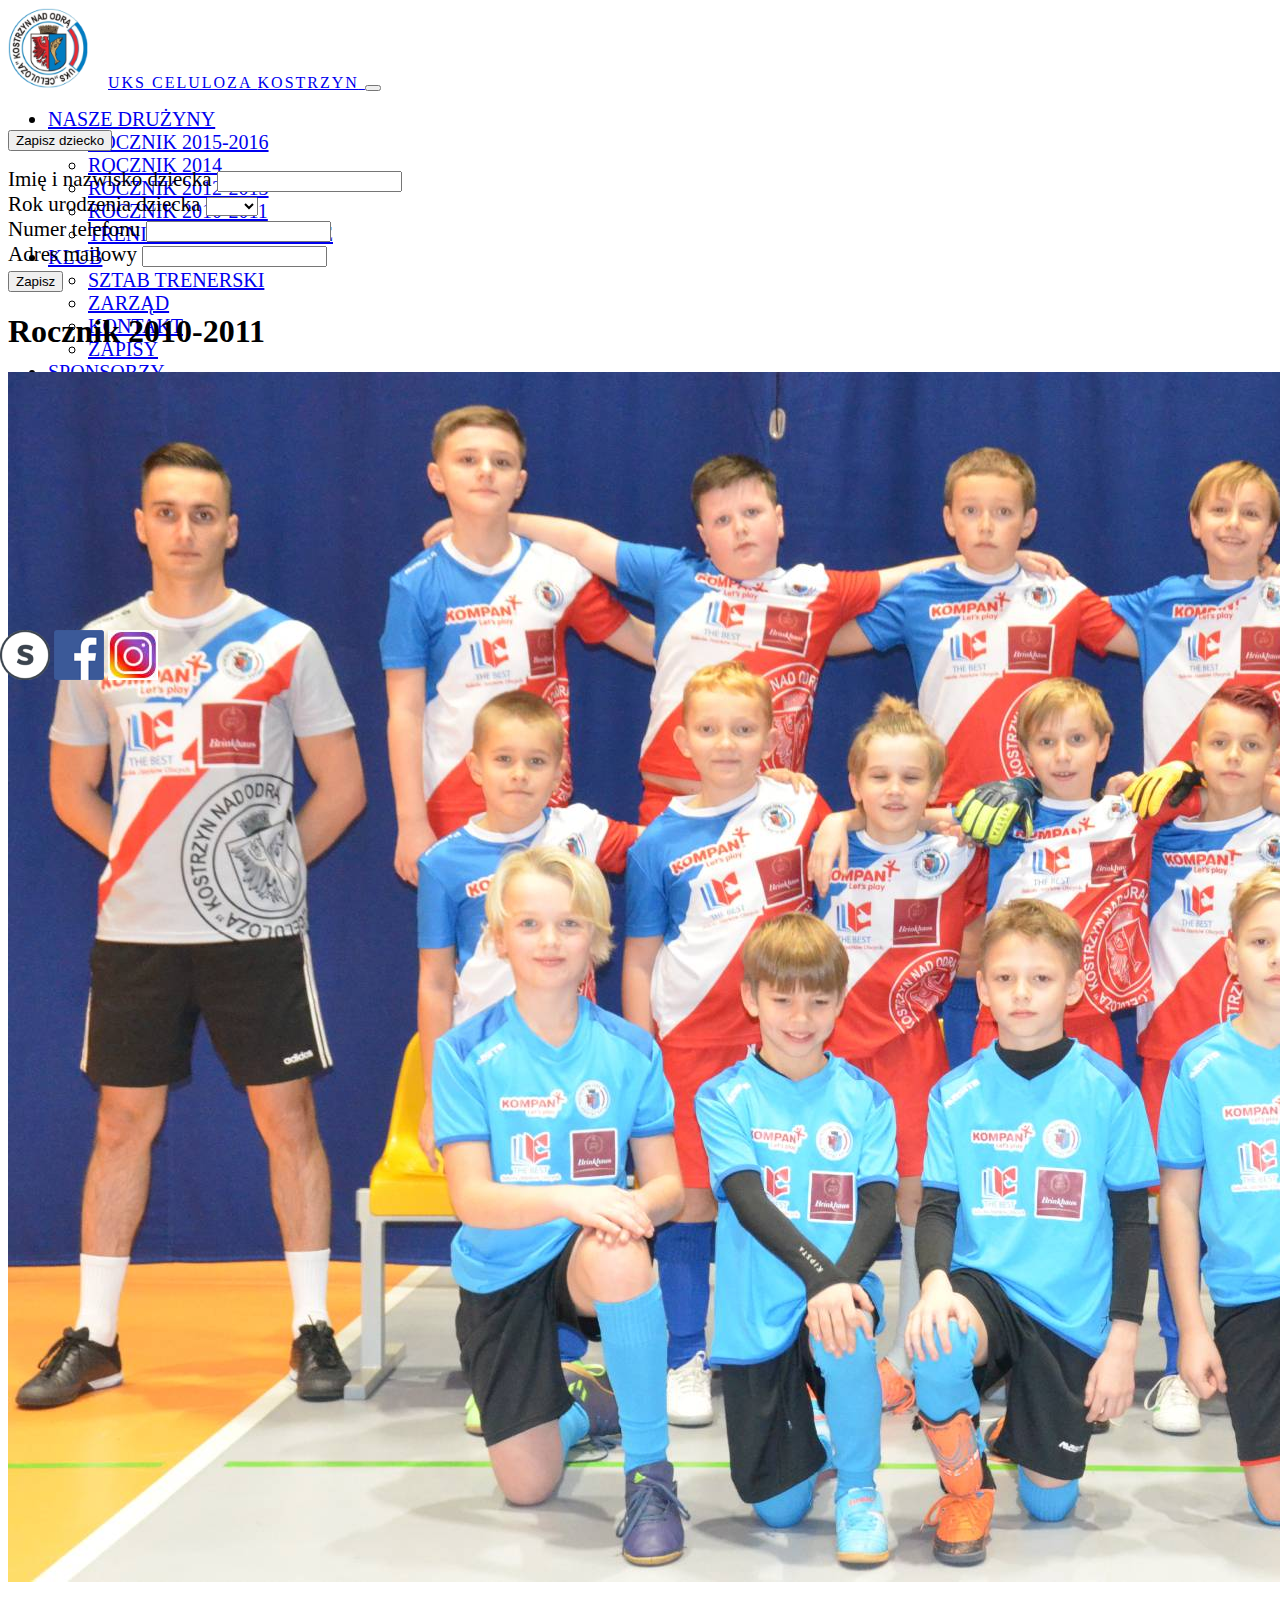
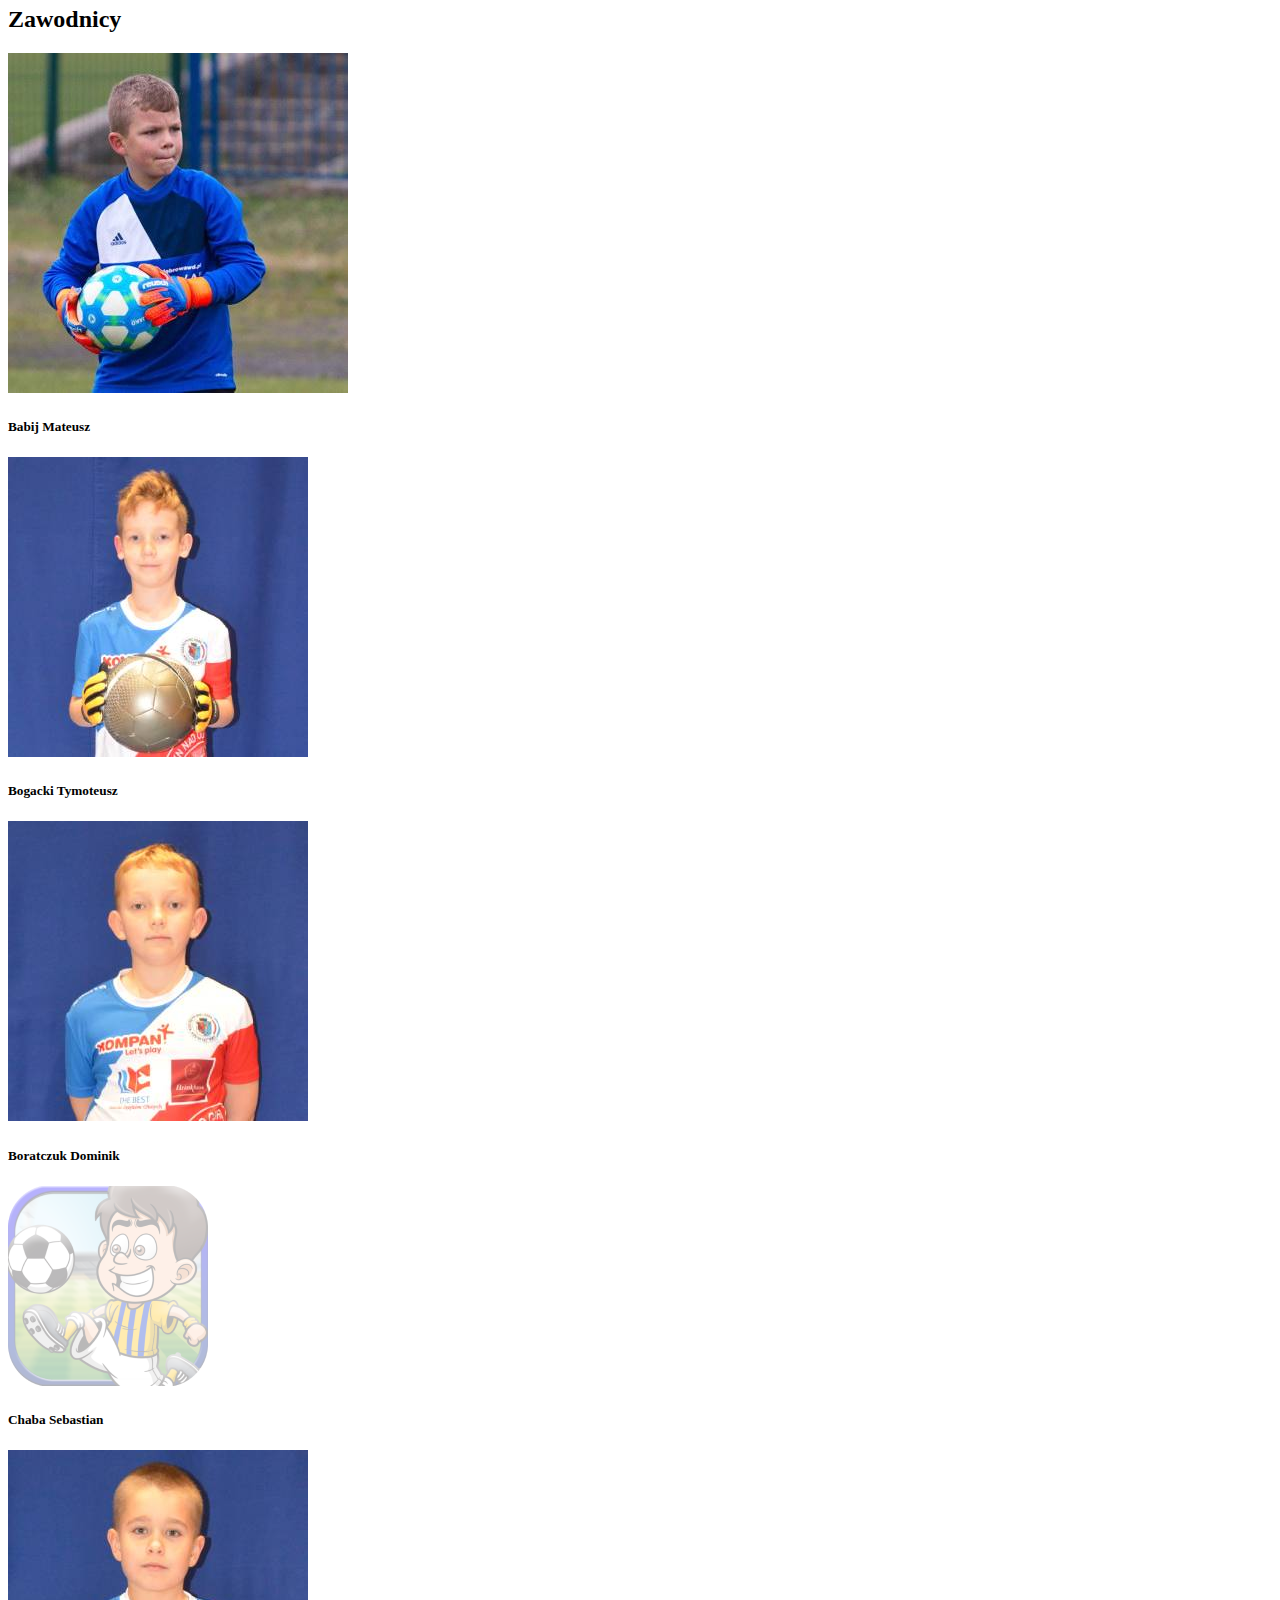
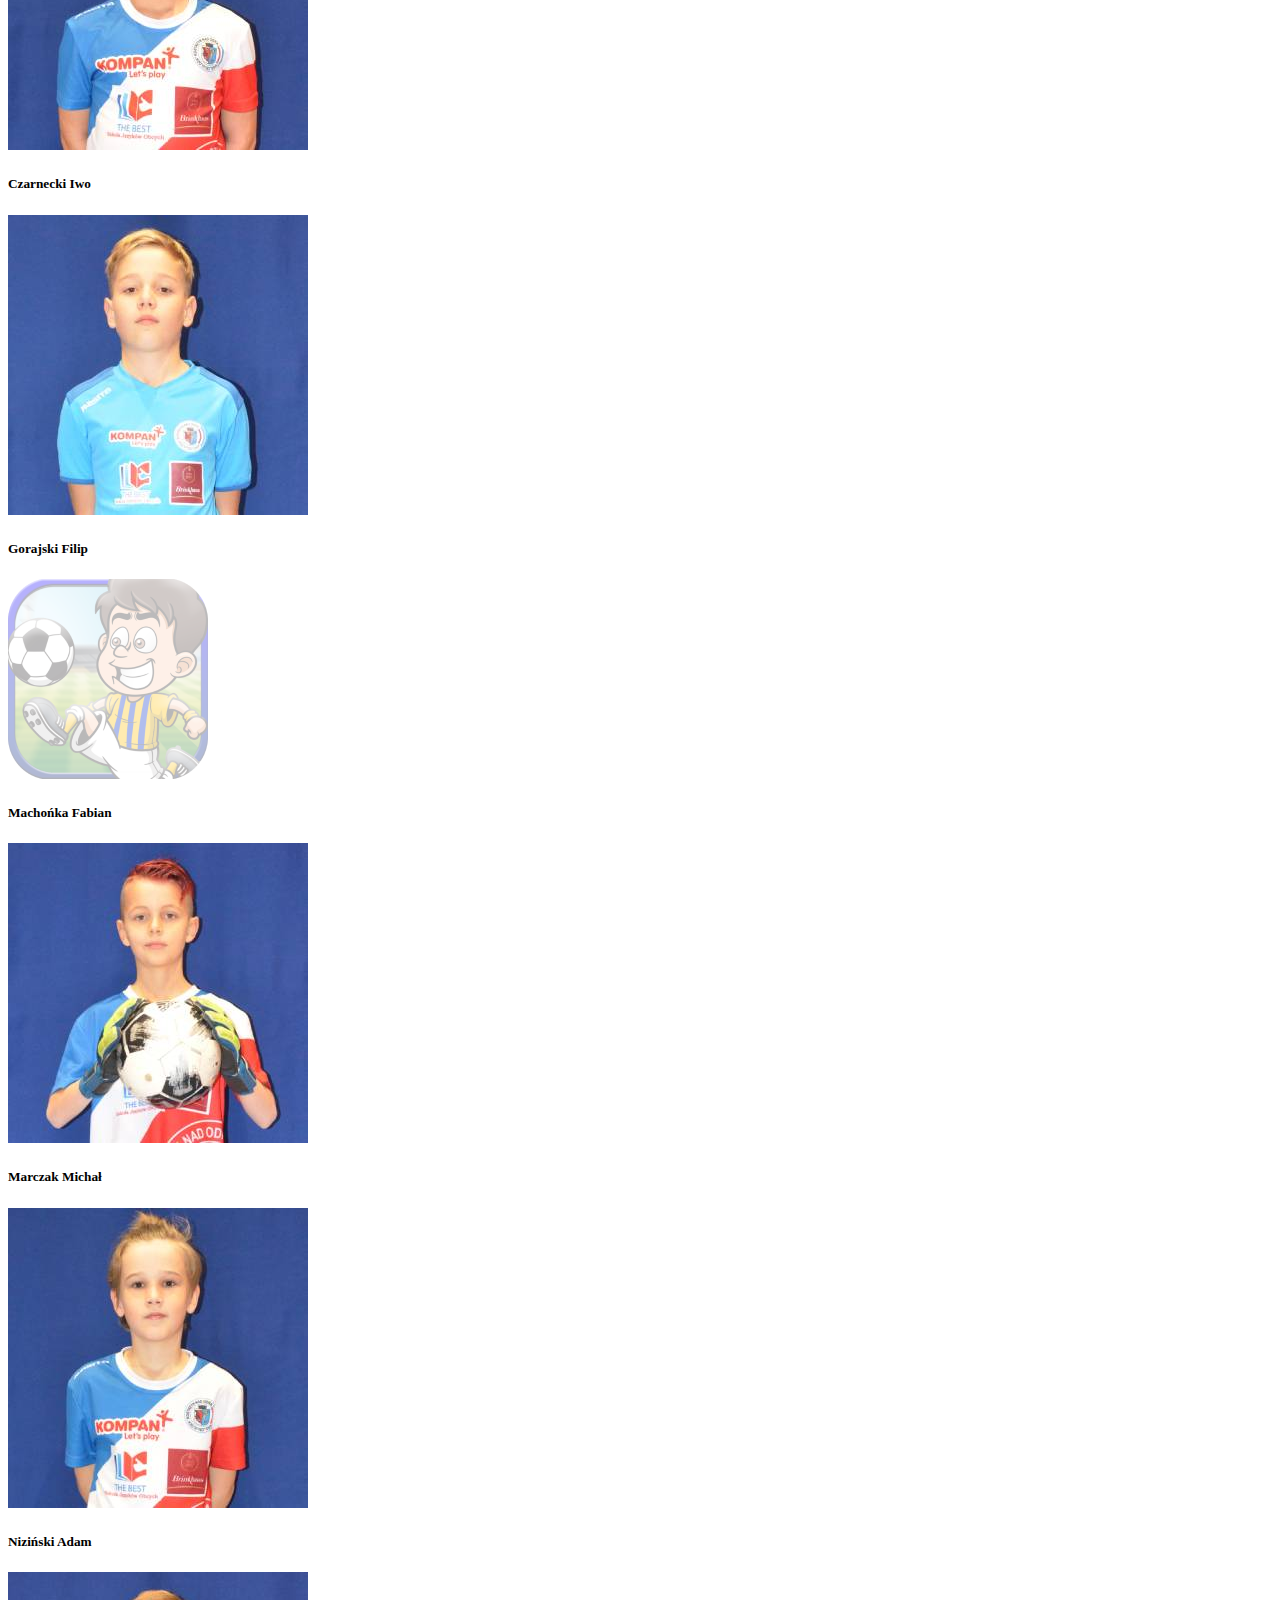
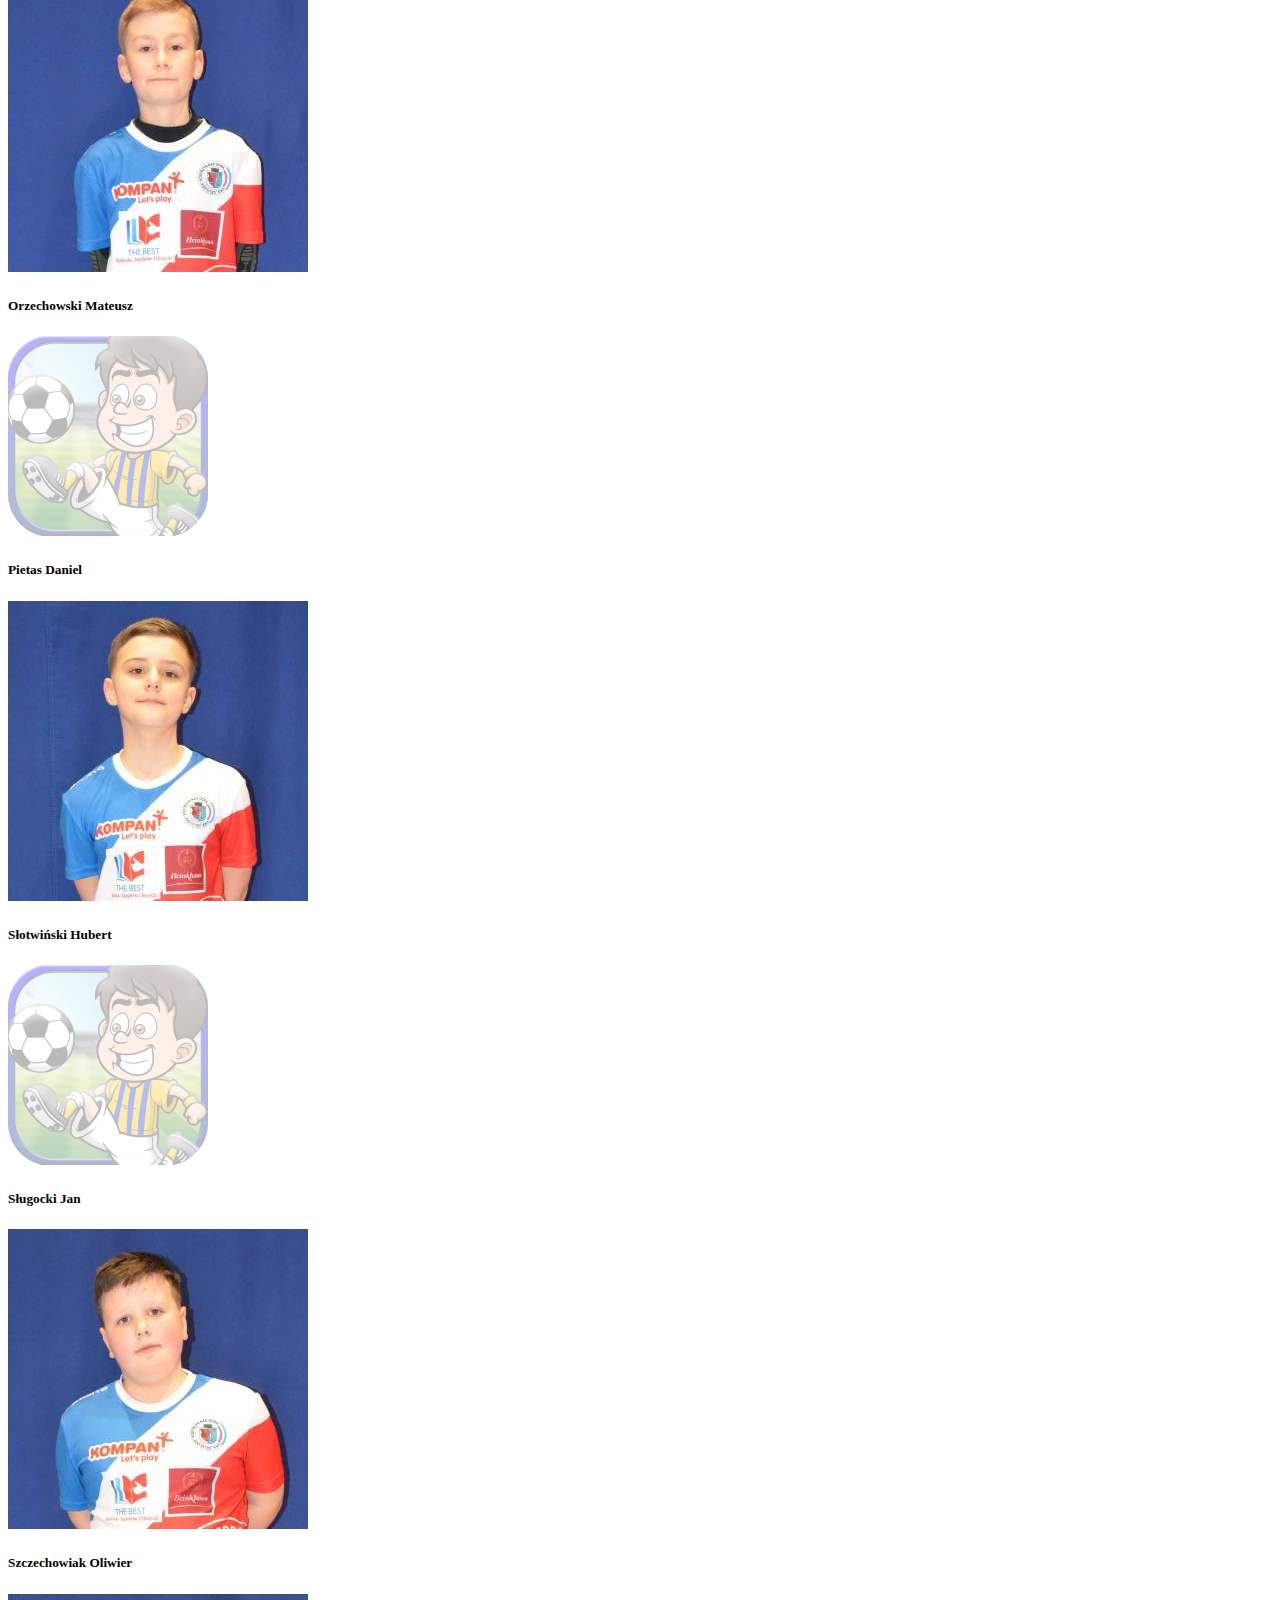
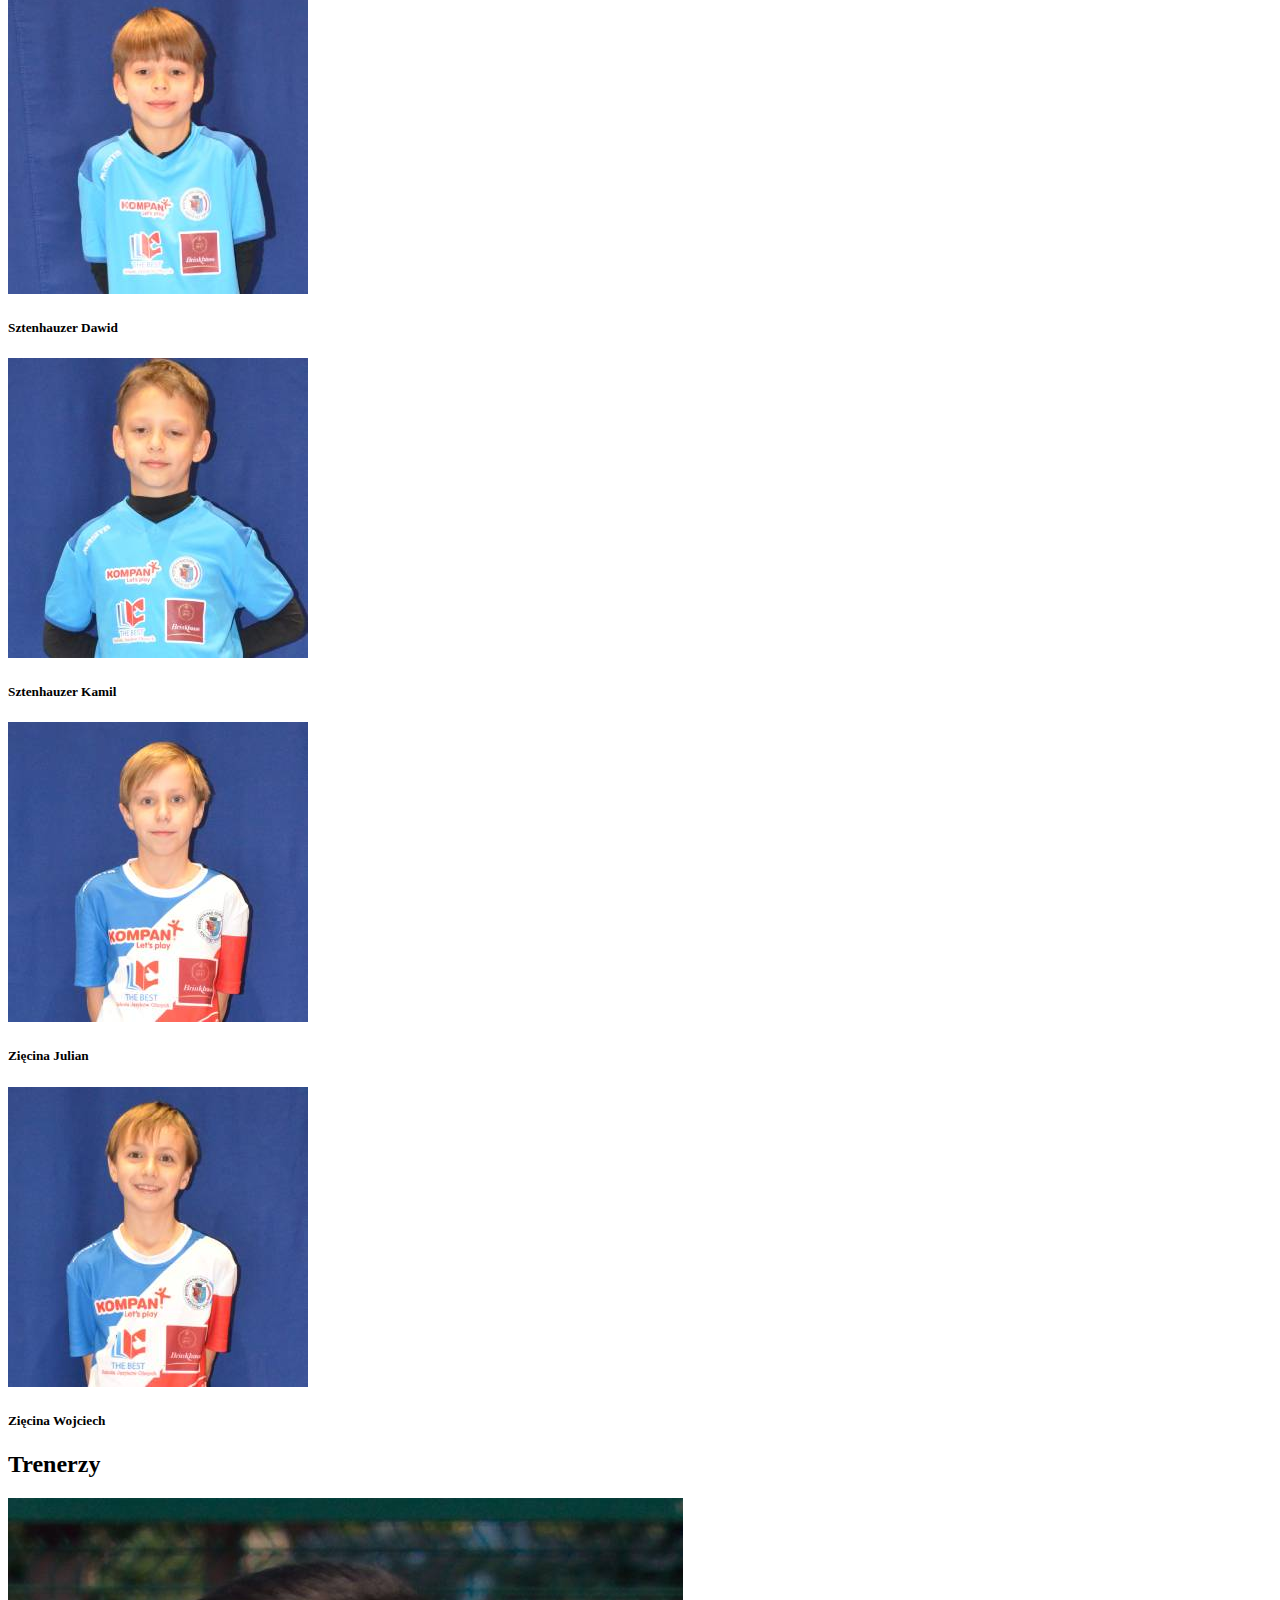
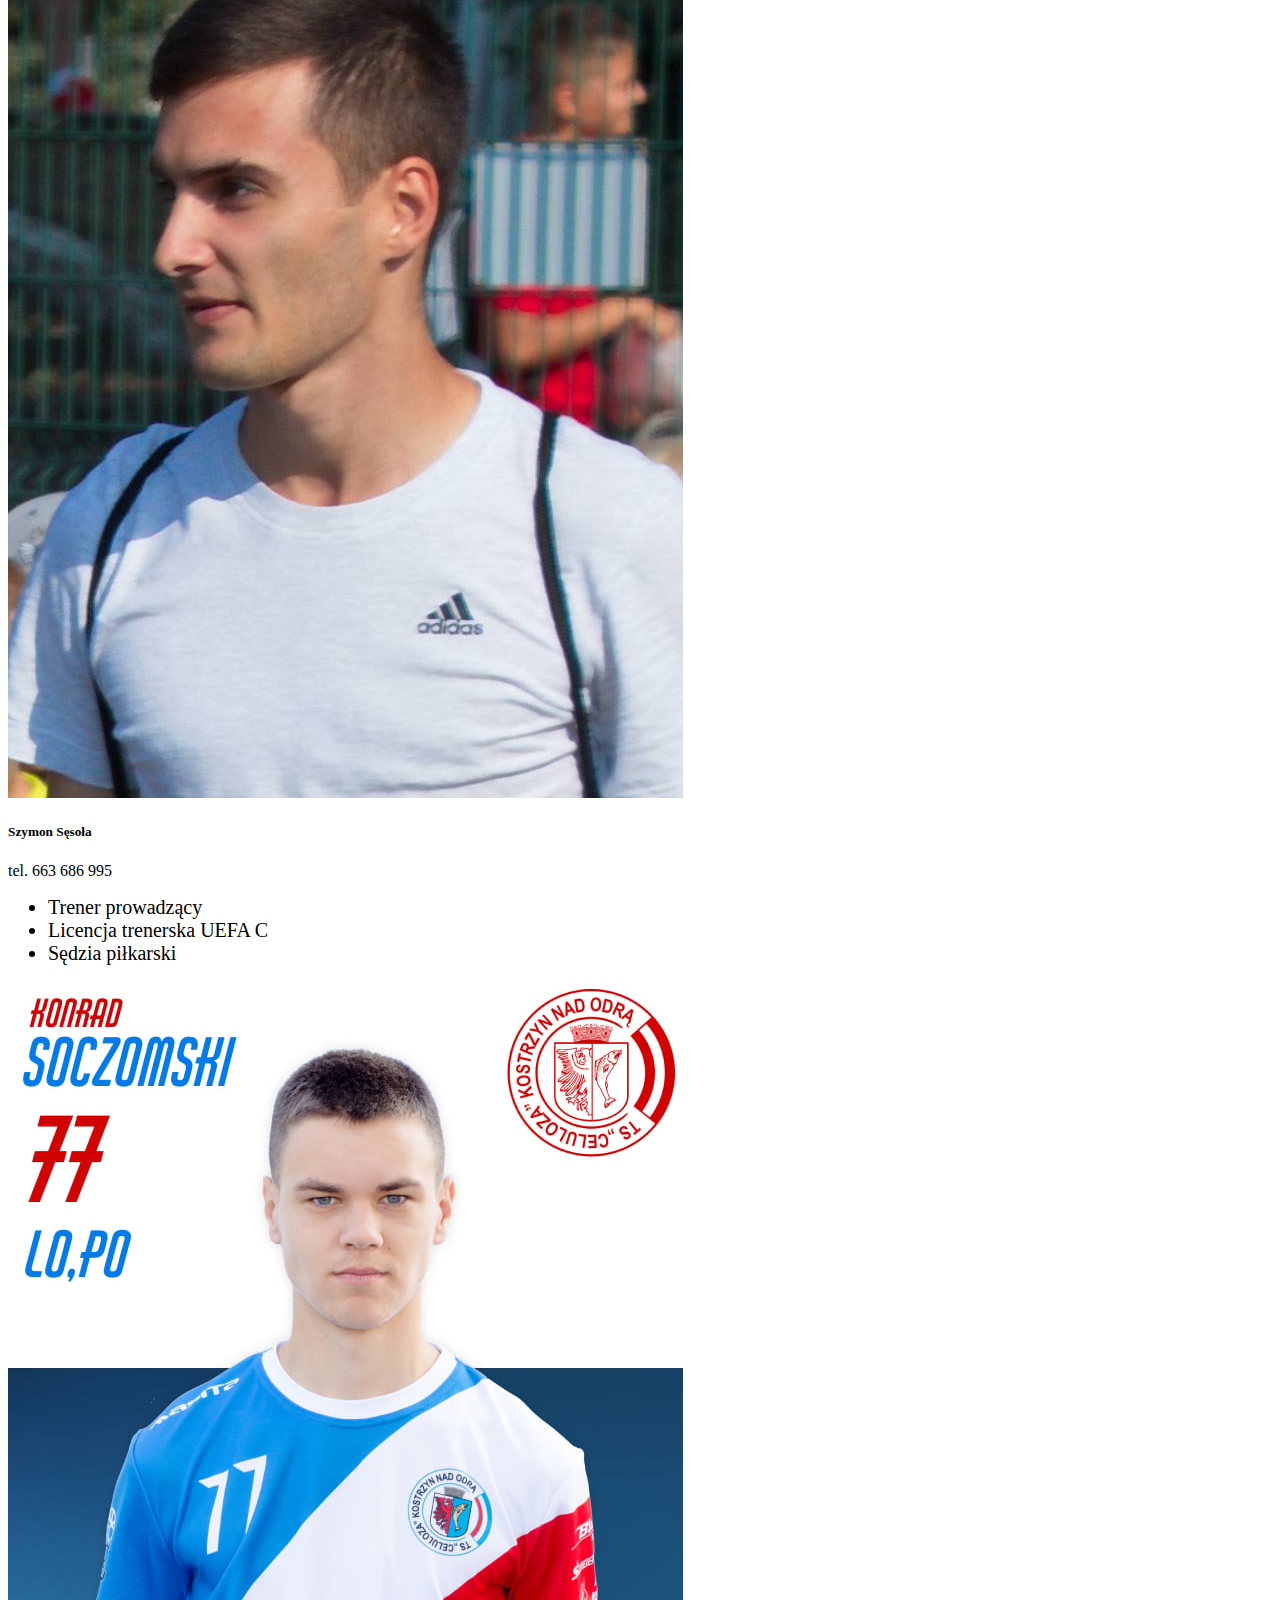
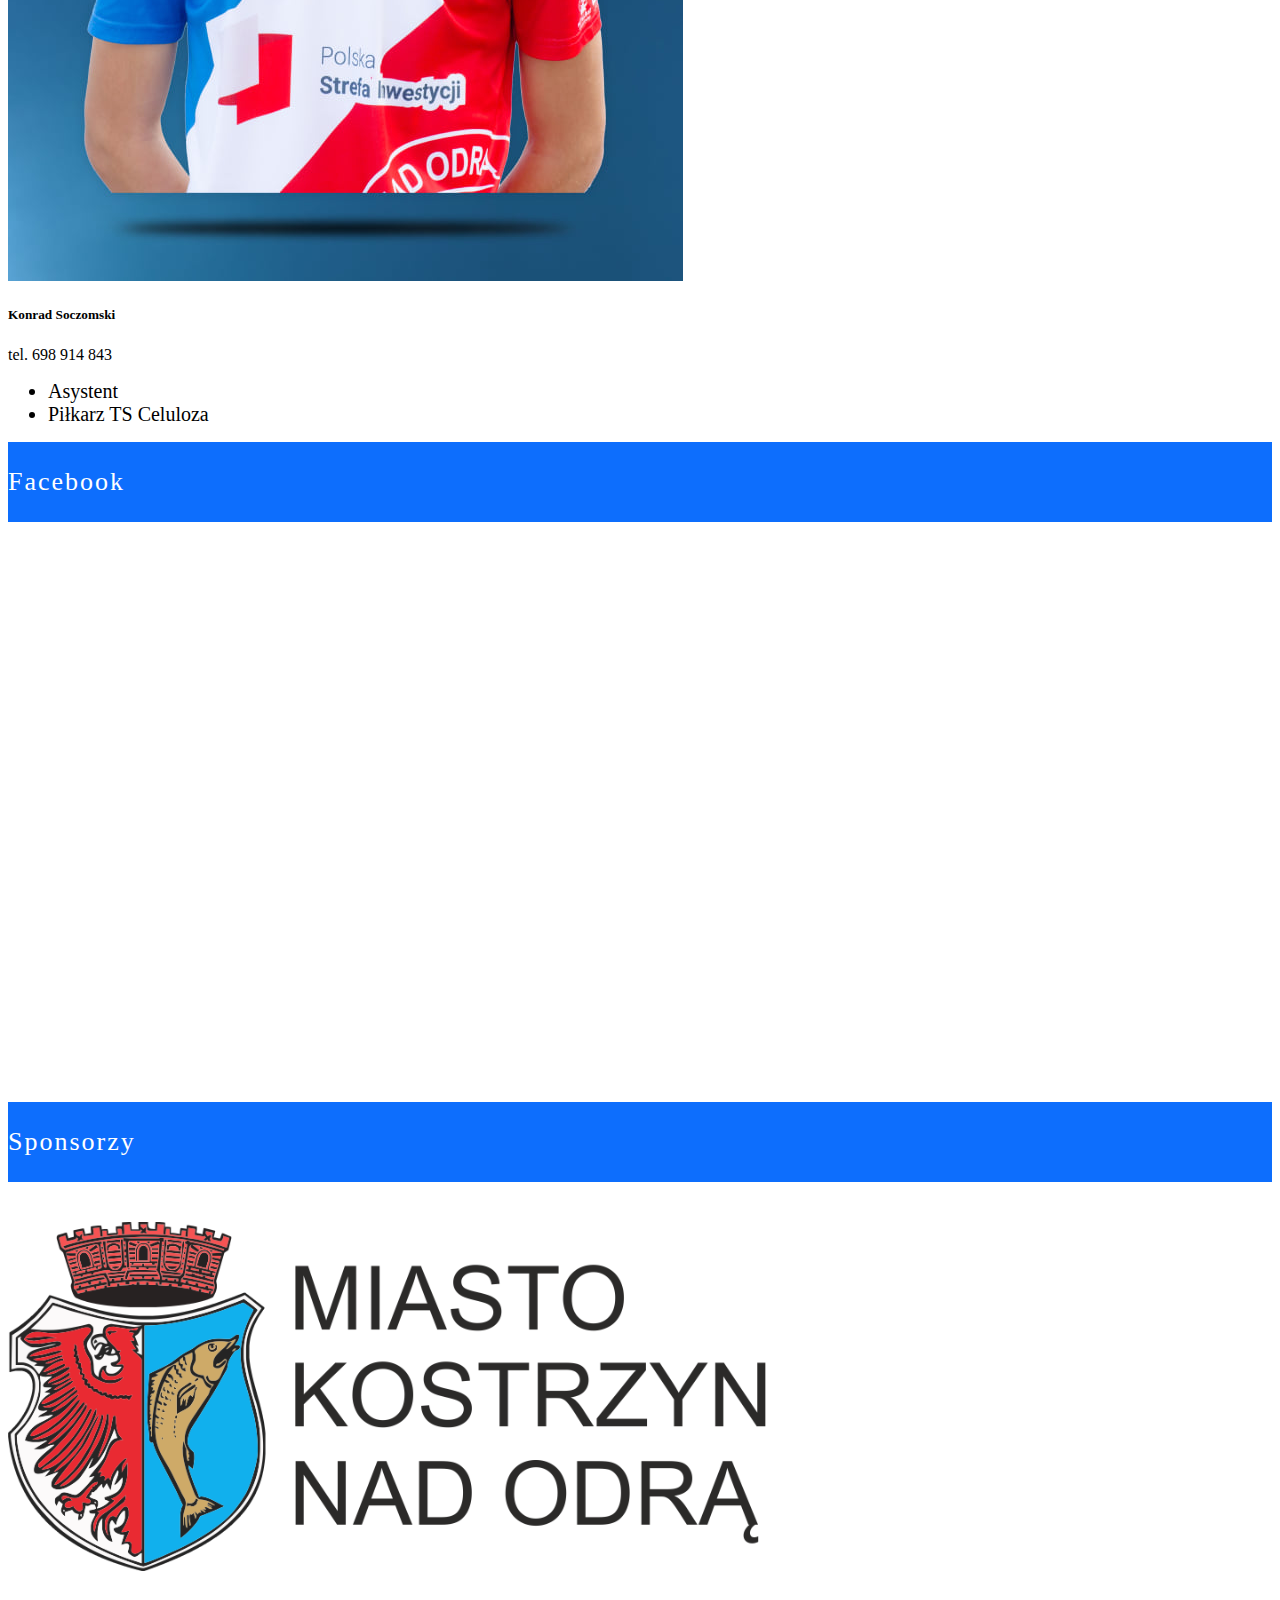
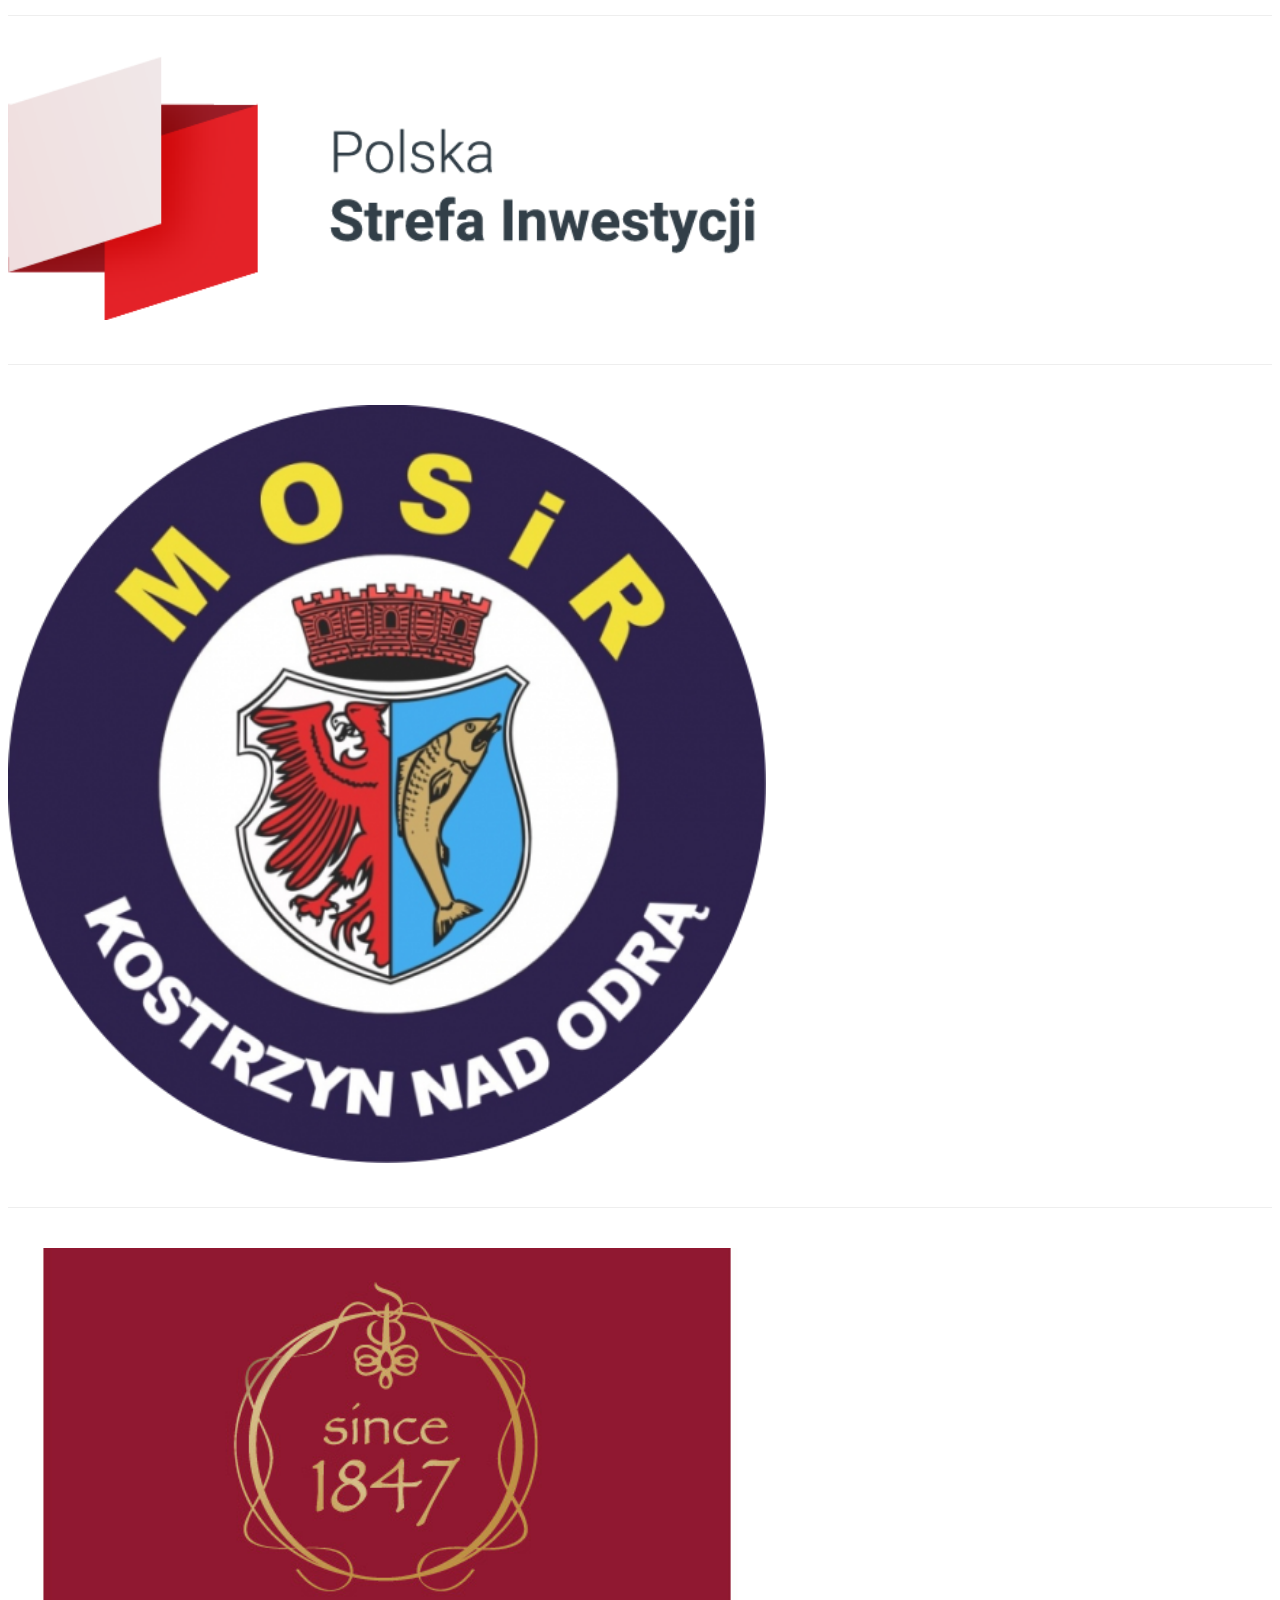
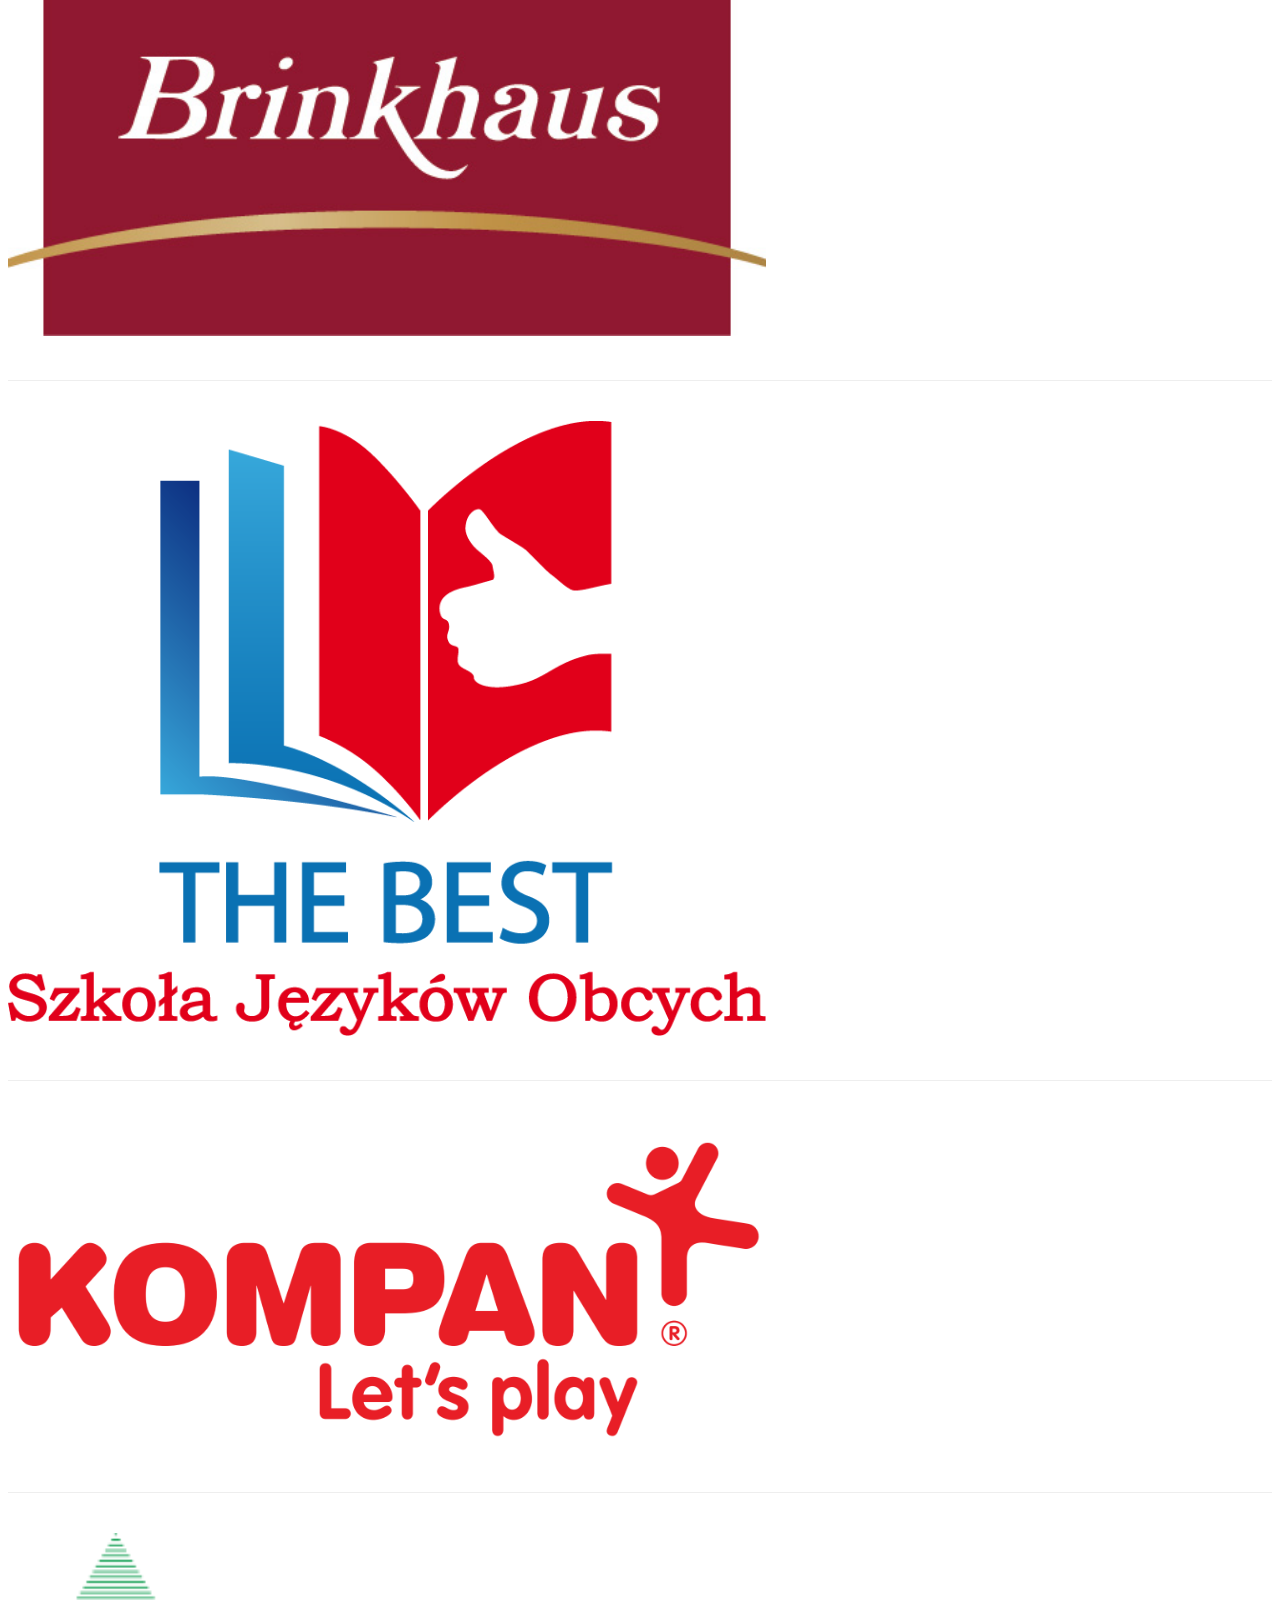
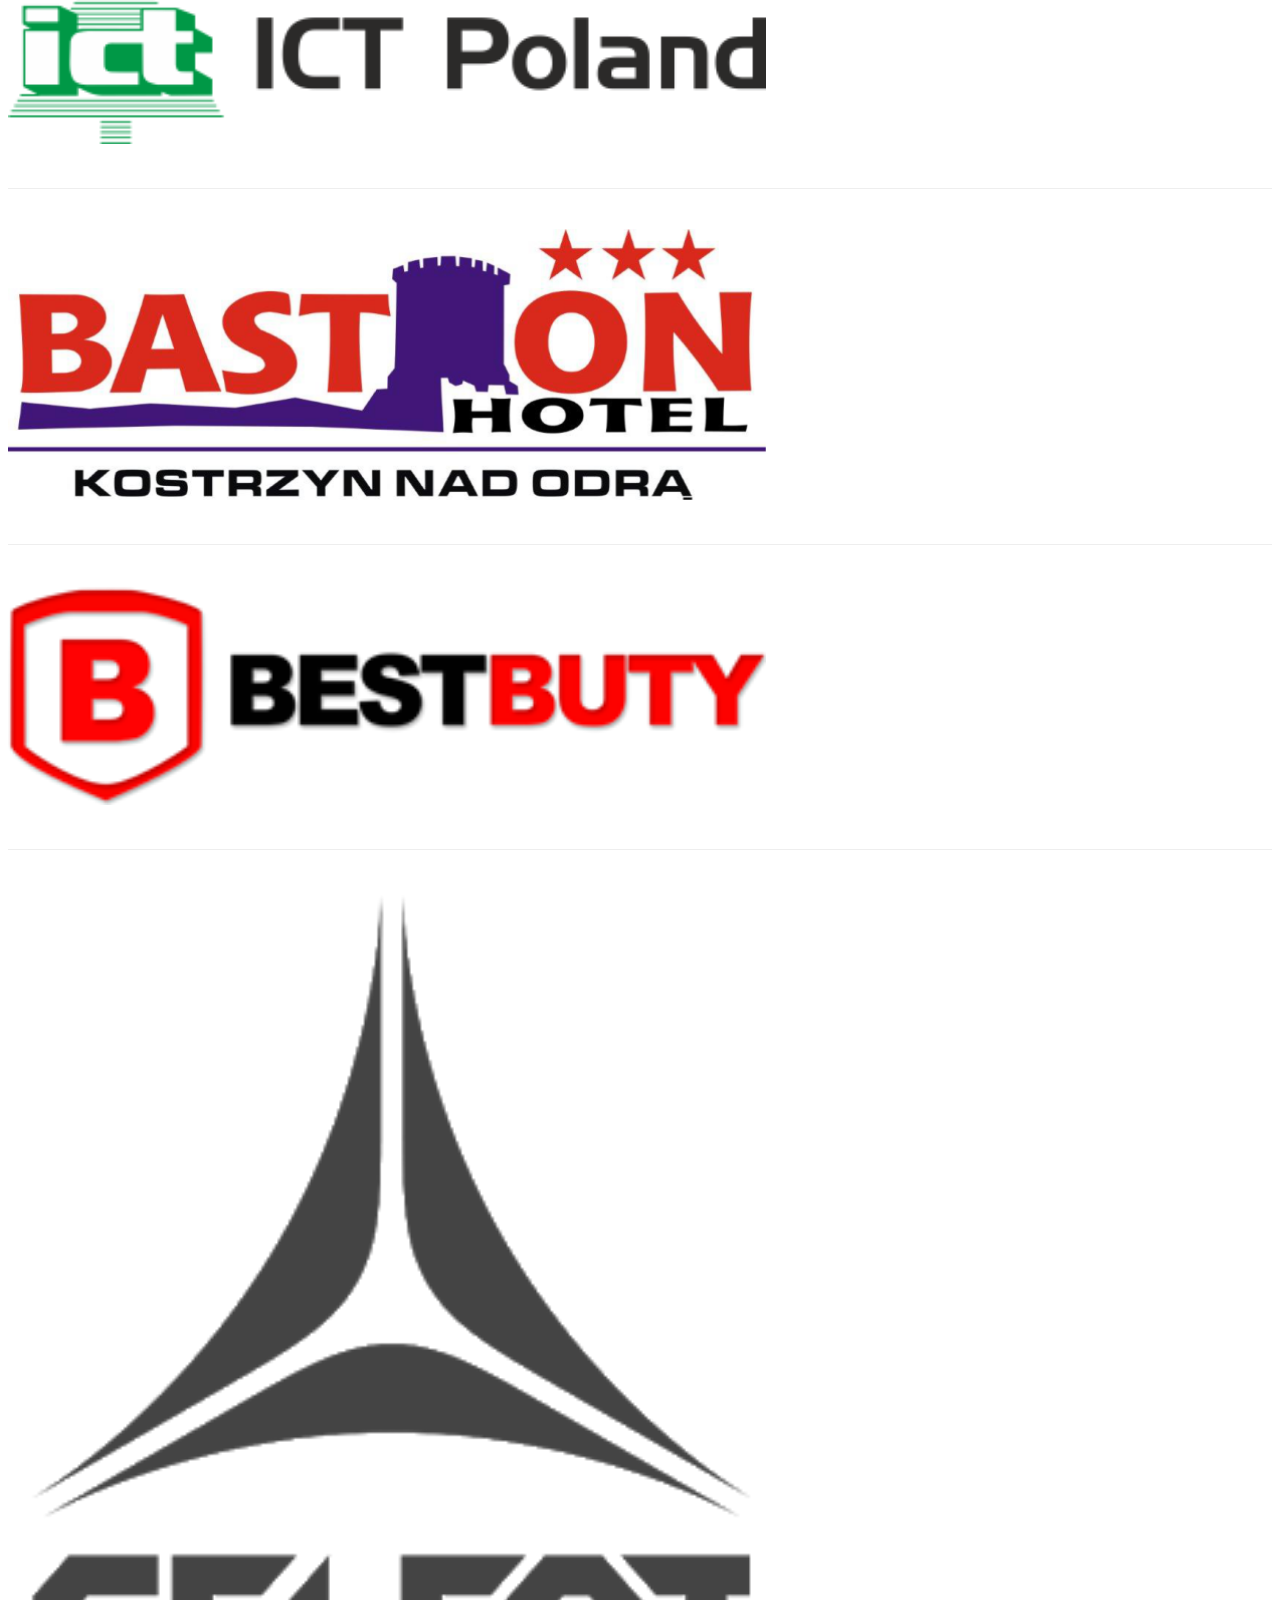
==== commit 28a5bb06: "finish I hope" ====
--- a/2010.html
+++ b/2010.html
@@ -224,7 +224,7 @@
               </div>
             </div>
             <div class="card">
-              <img class="card-img-top avatar w-50 mx-auto" src="img/avatar.png" alt="Sztenhauzer Dawid">
+              <img class="card-img-top scale rounded w-50 mx-auto" src="img/sztenhauzerd.jpg" alt="Sztenhauzer Dawid">
               <div class="card-body">
                 <h5 class="card-title text-center">Sztenhauzer Dawid</h5>
               </div>
@@ -233,7 +233,7 @@
 
           <div class="card-group mt-3">
             <div class="card">
-              <img class="card-img-top avatar w-50 mx-auto" src="img/avatar.png" alt="Sztenhauzer Kamil">
+              <img class="card-img-top scale rounded w-50 mx-auto" src="img/sztenhauzerk.jpg" alt="Sztenhauzer Kamil">
               <div class="card-body">
                 <h5 class="card-title text-center">Sztenhauzer Kamil</h5>
               </div>
@@ -275,7 +275,7 @@
               <img class="card-img-top w-75 mx-auto" src="img/soczomski.jpg" alt="Konrad Soczomski">
               <div class="card-body">
                 <h5 class="card-title text-center text-uppercase">Konrad Soczomski</h5>
-                <p class="text-center">tel. </p>
+                <p class="text-center">tel. 698 914 843</p>
                 <ul>
                   <li>Asystent</li>
                   <small class="text-muted">
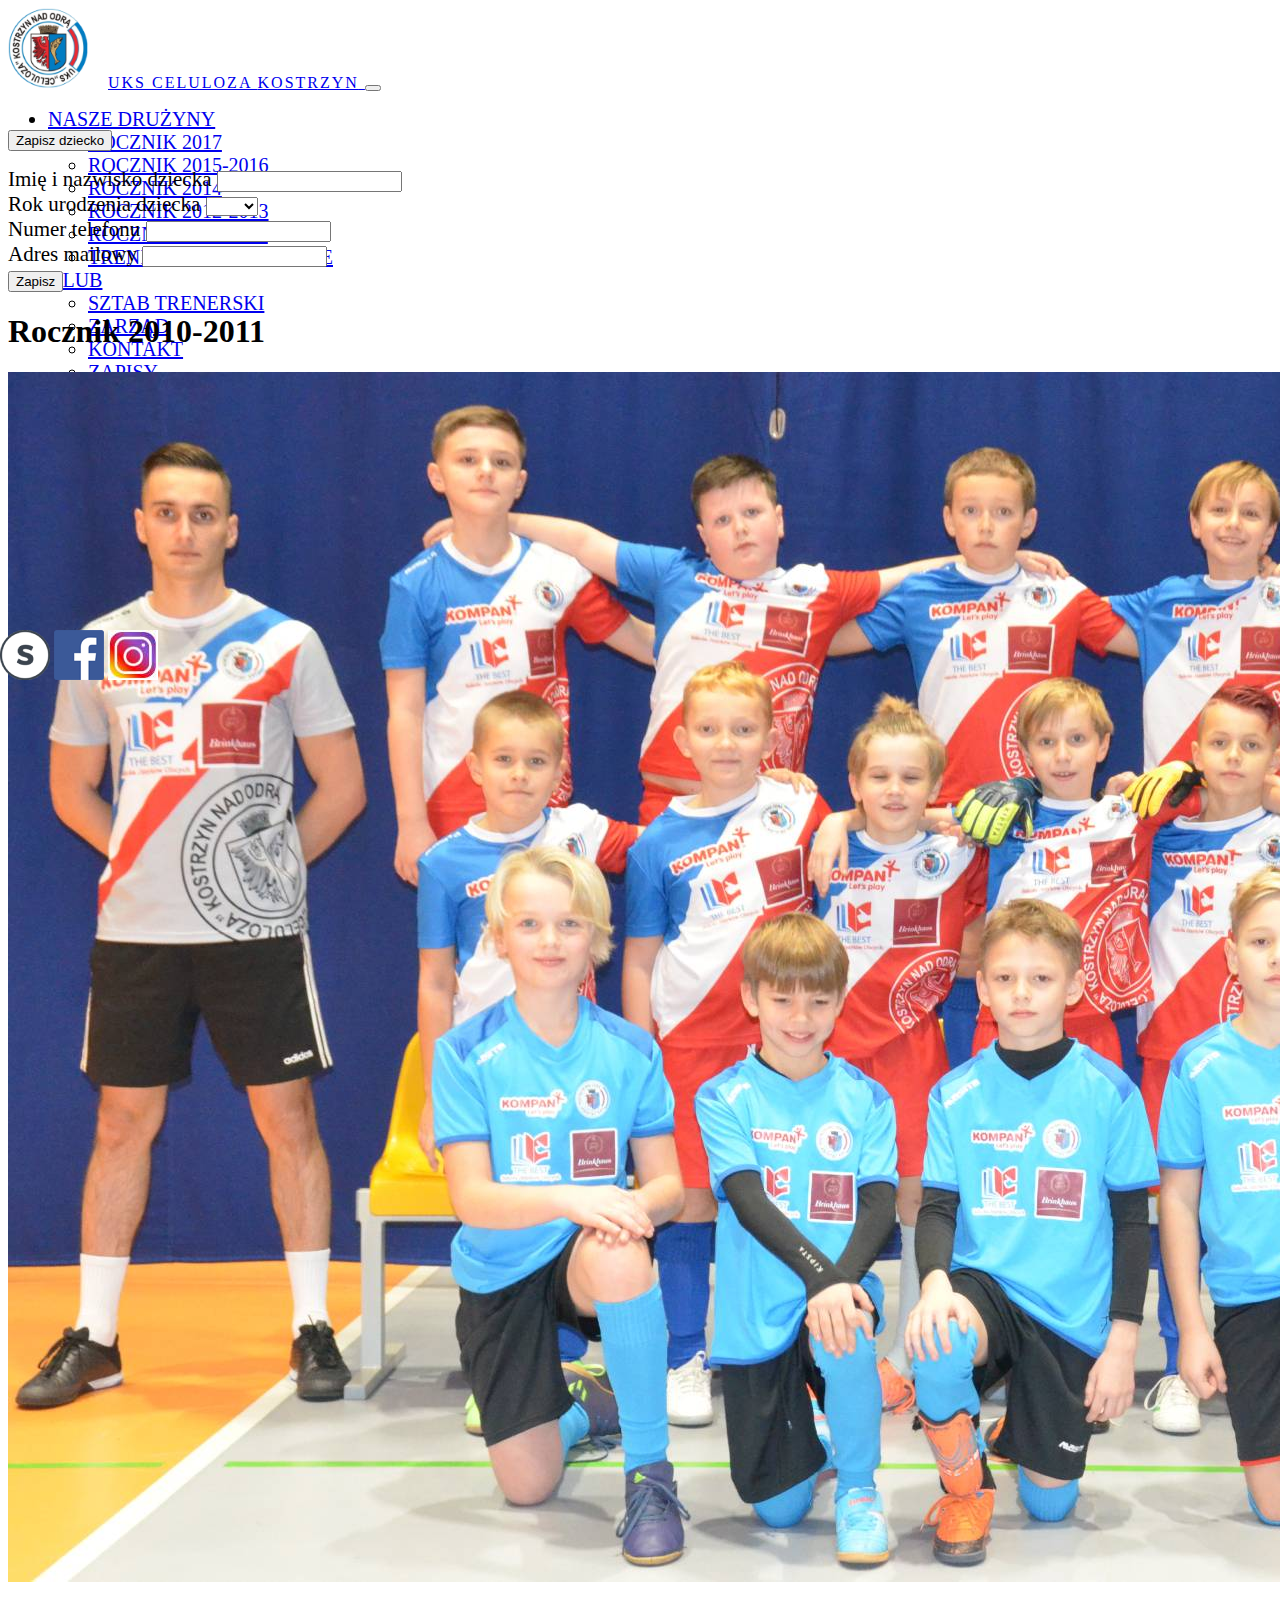
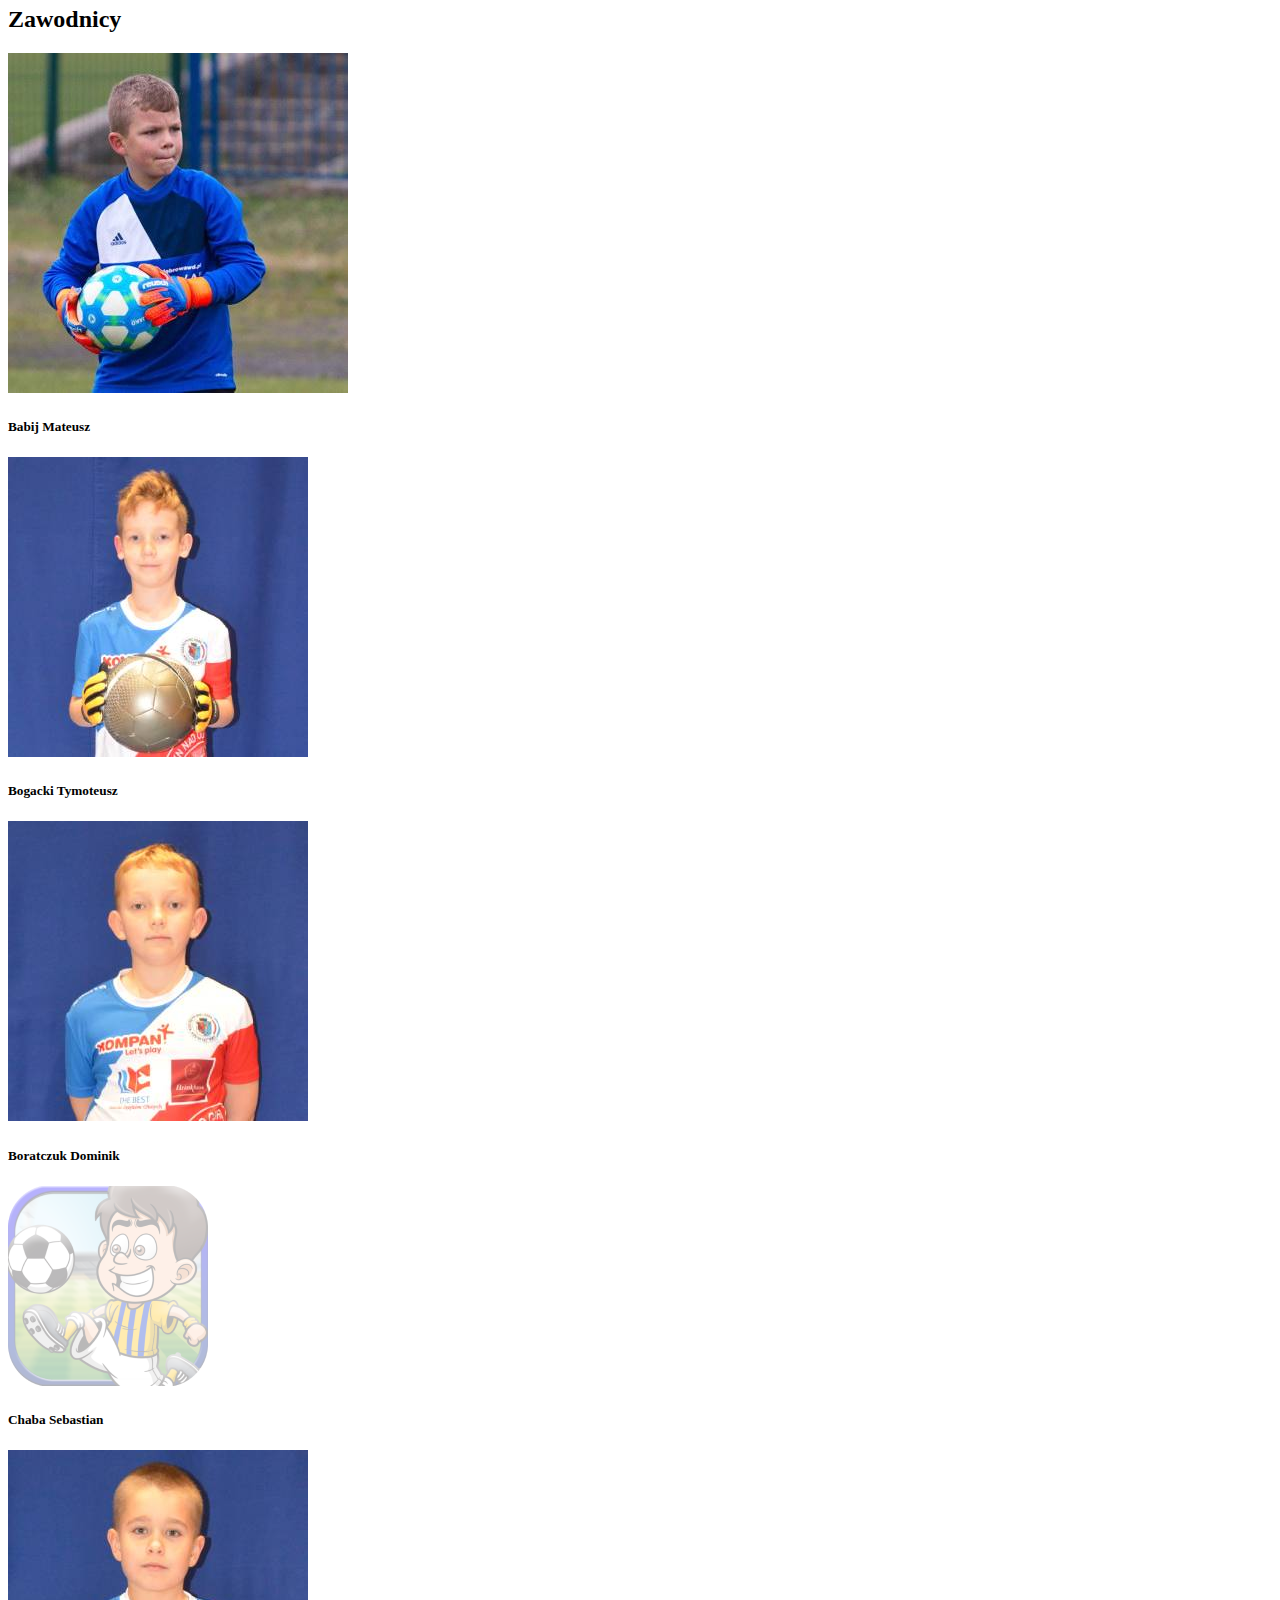
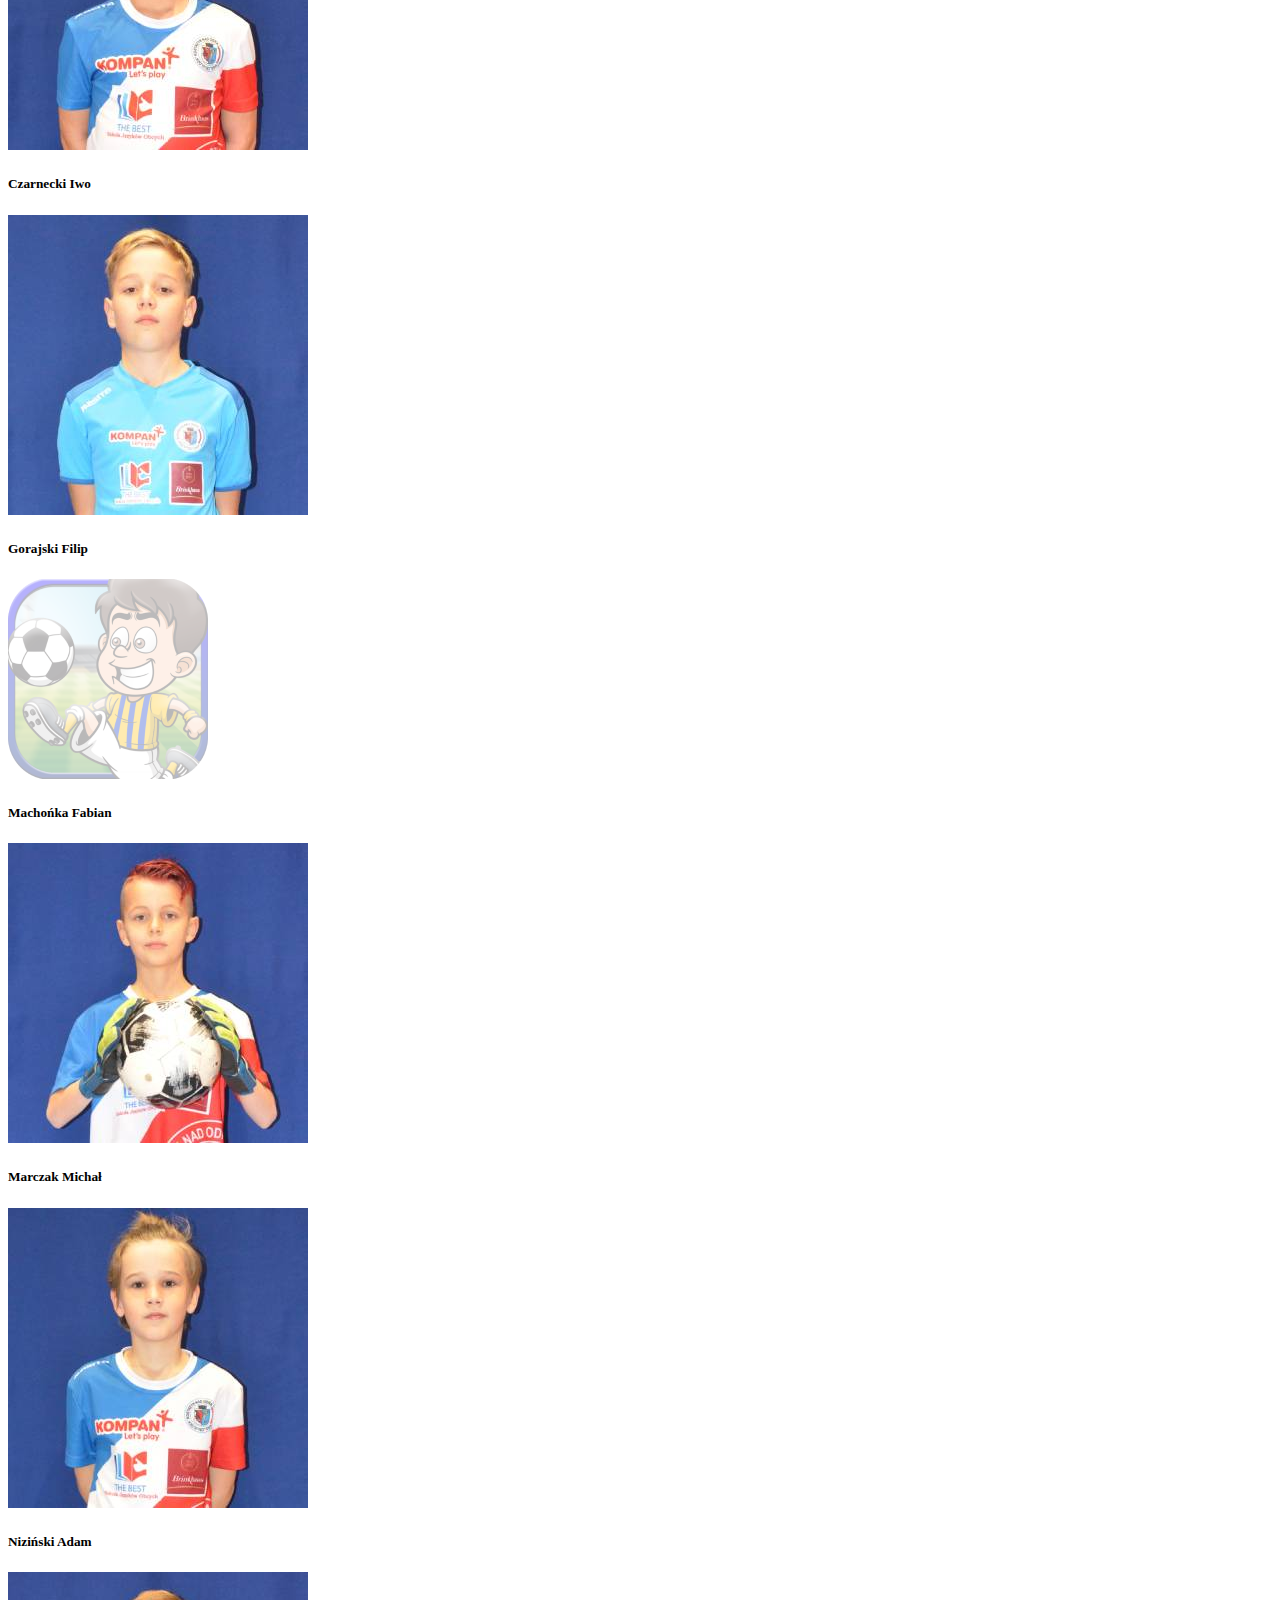
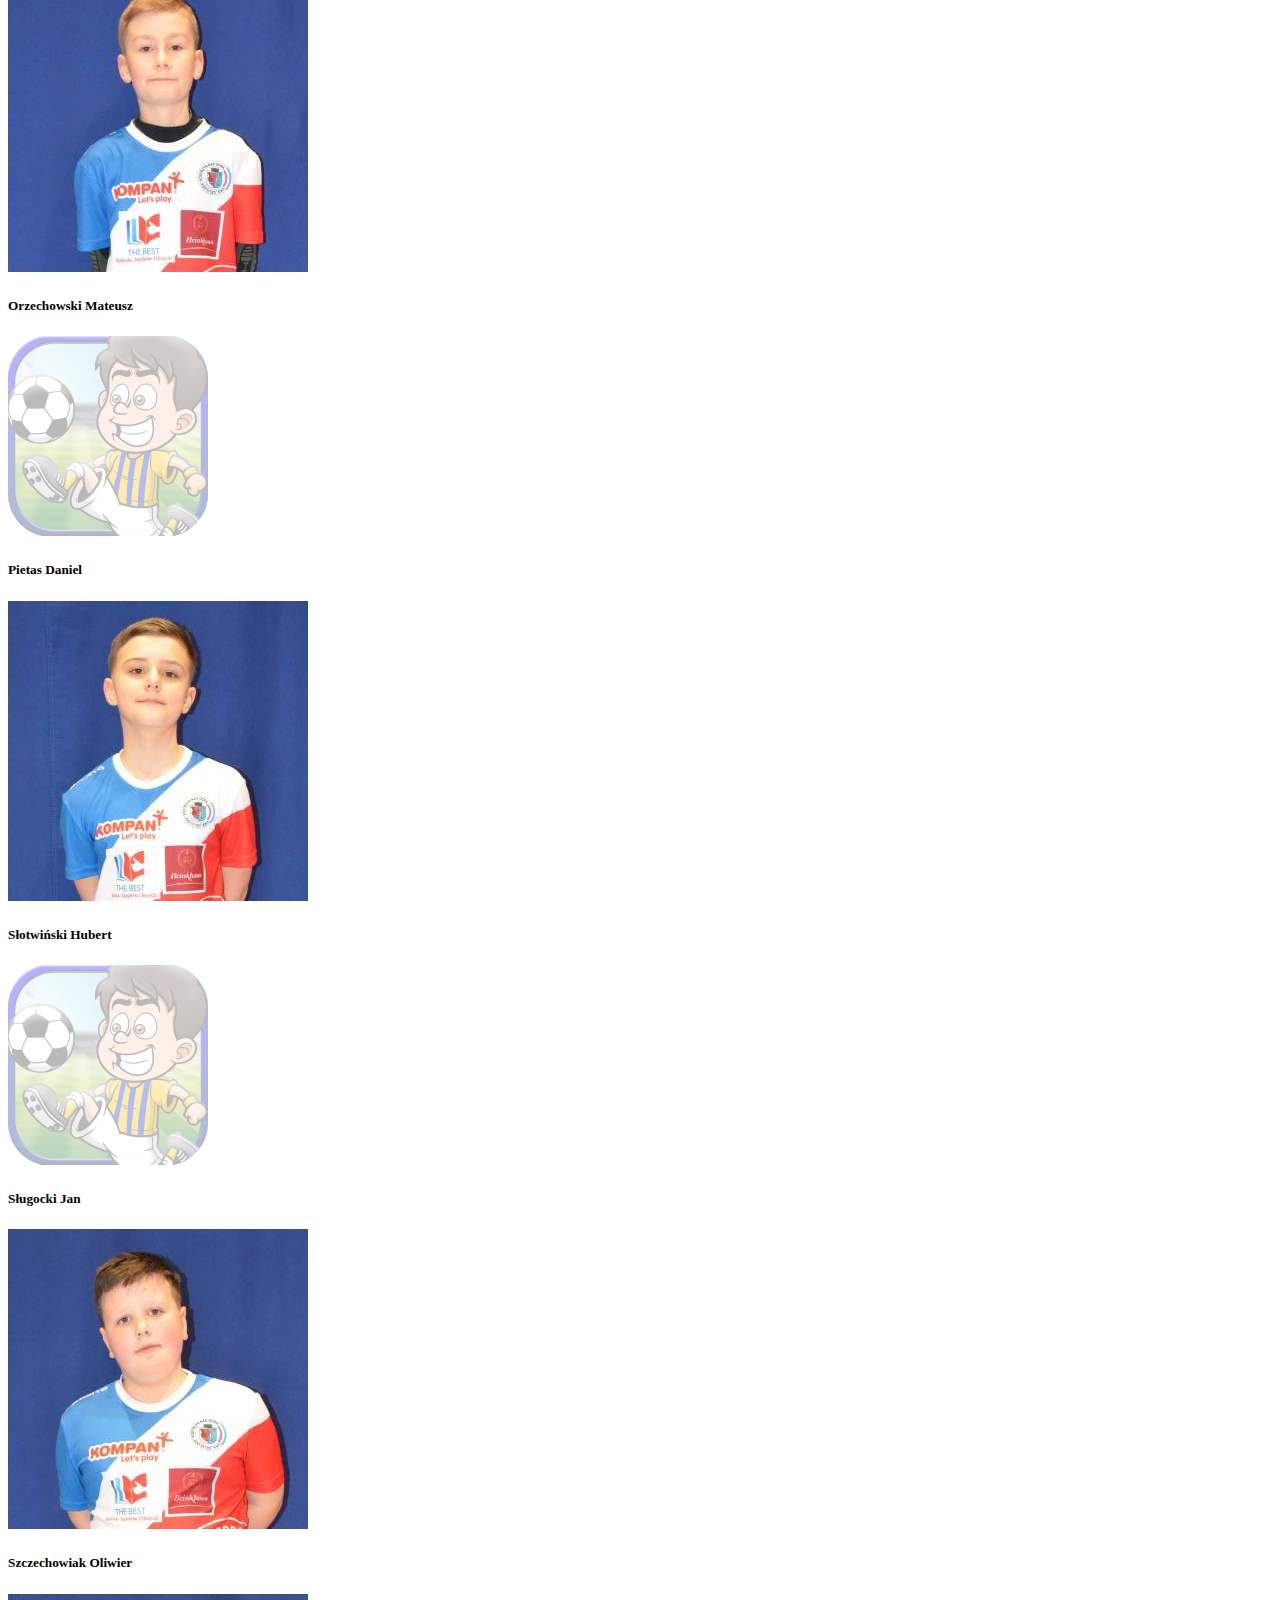
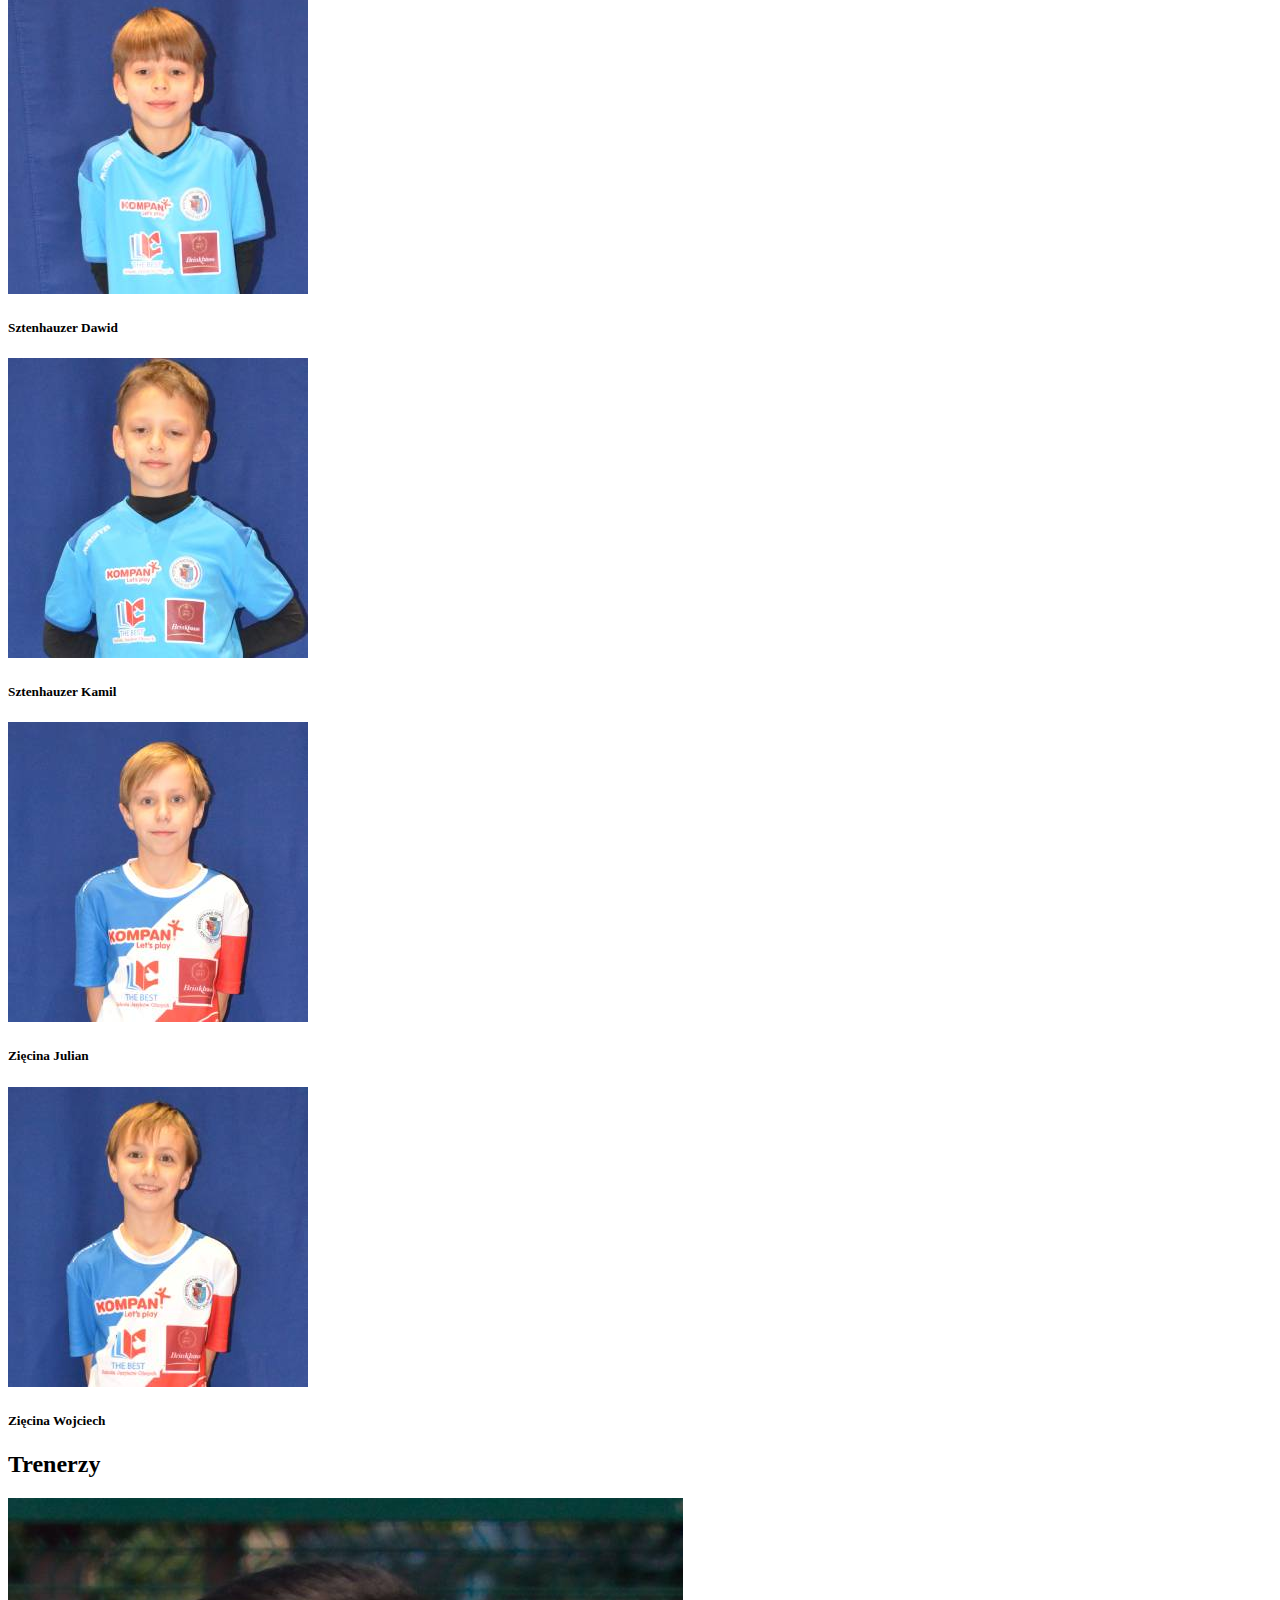
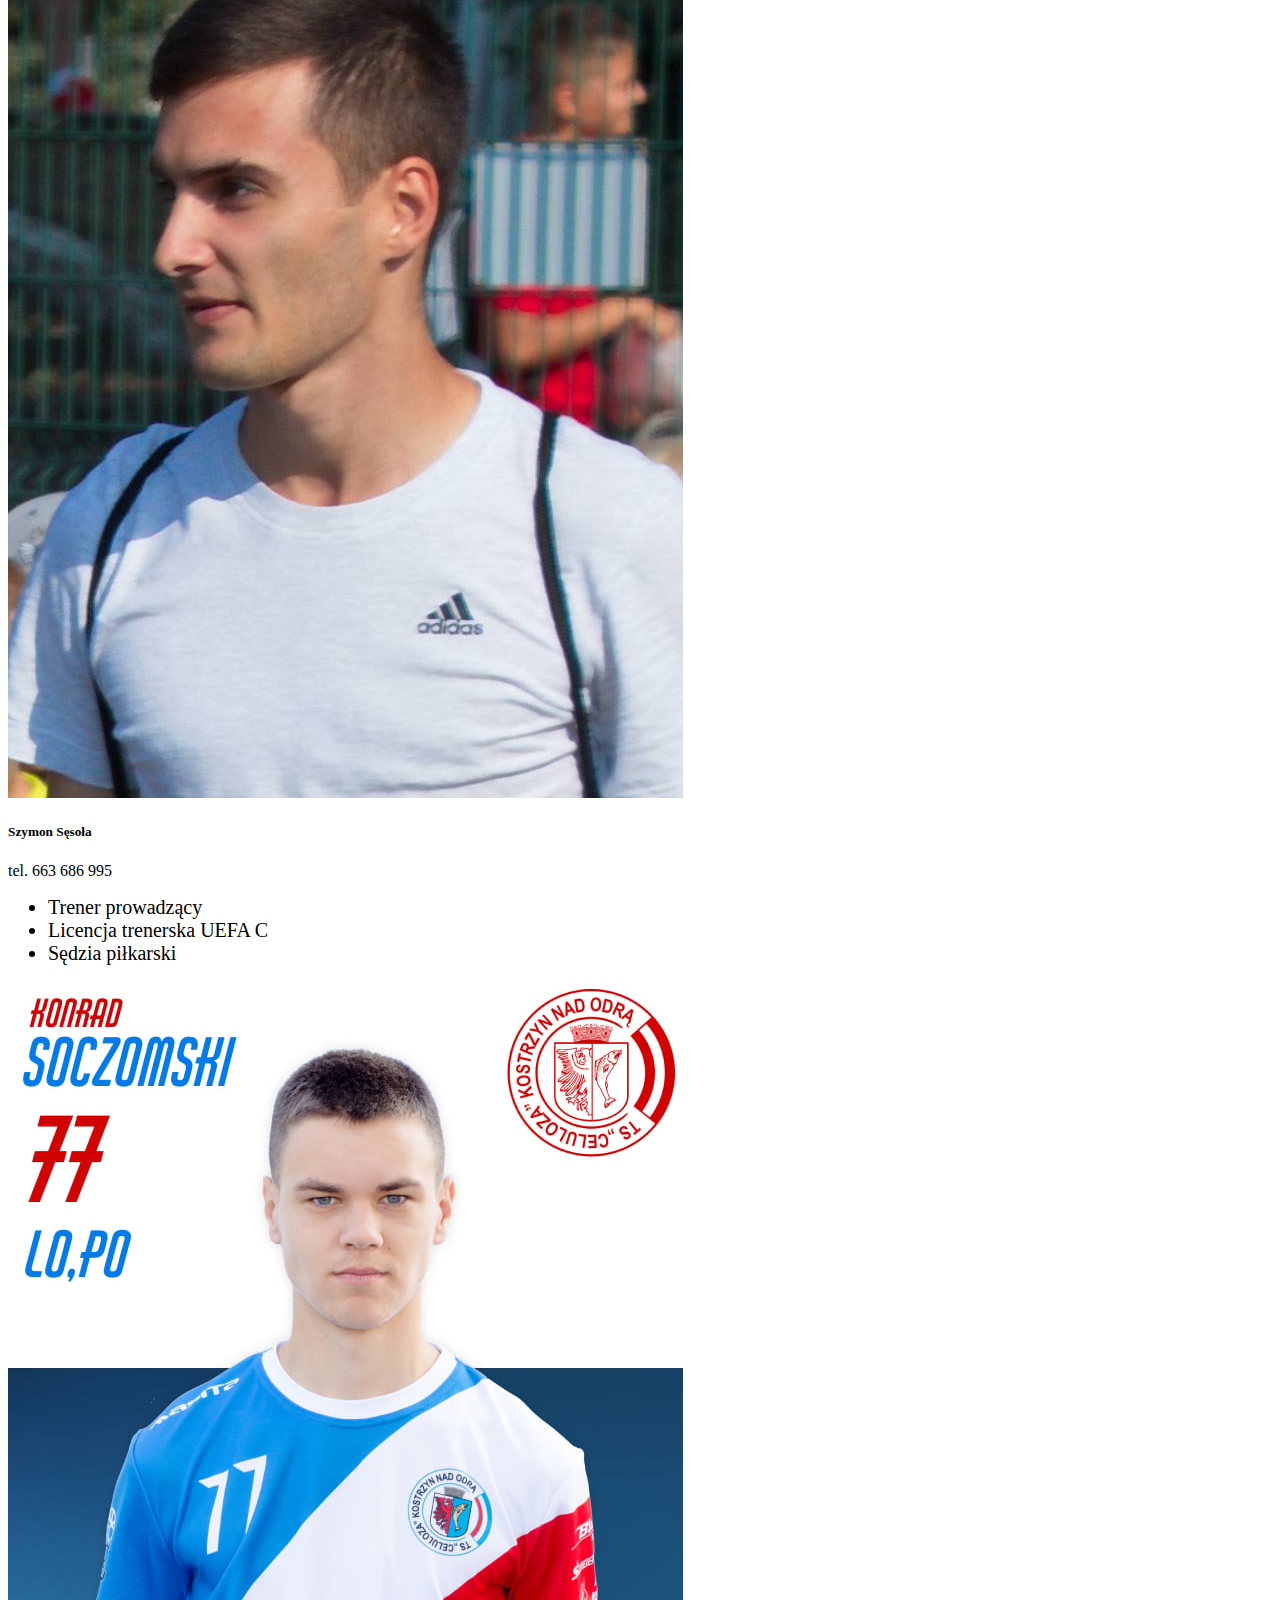
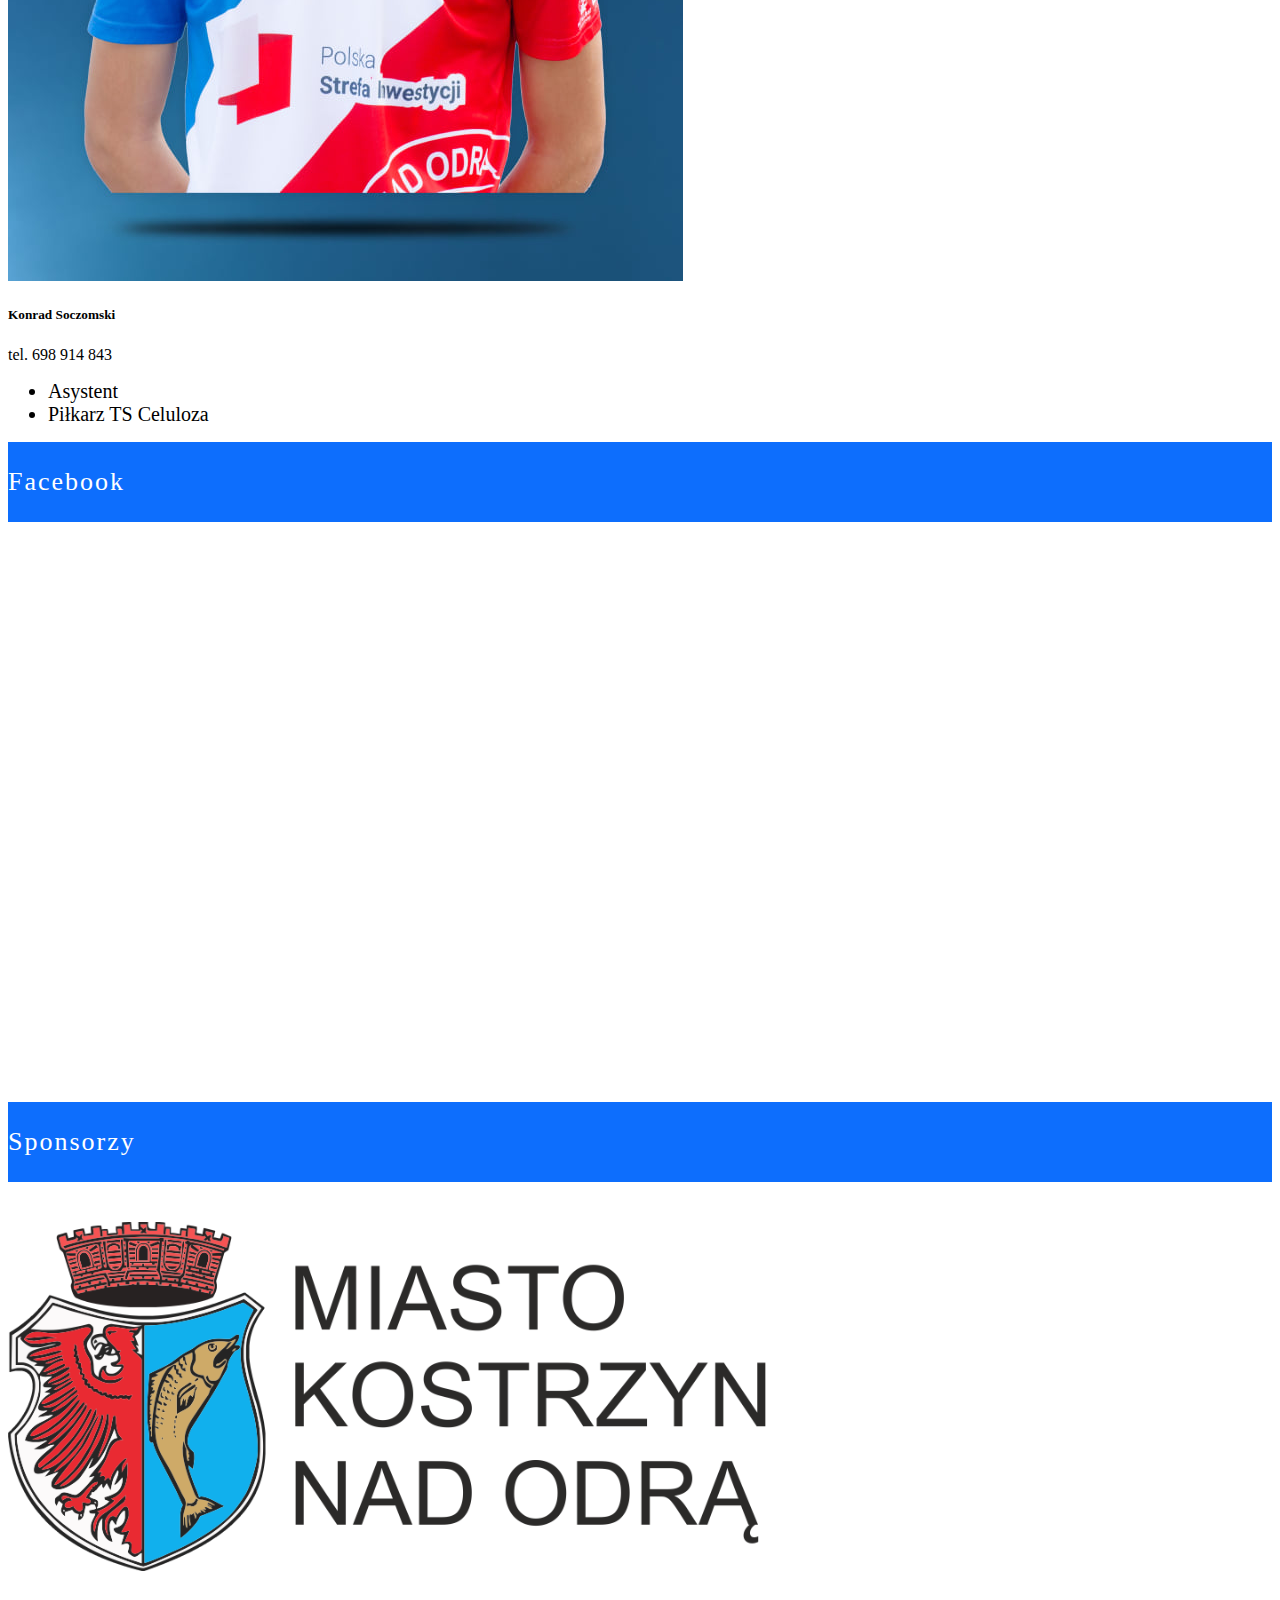
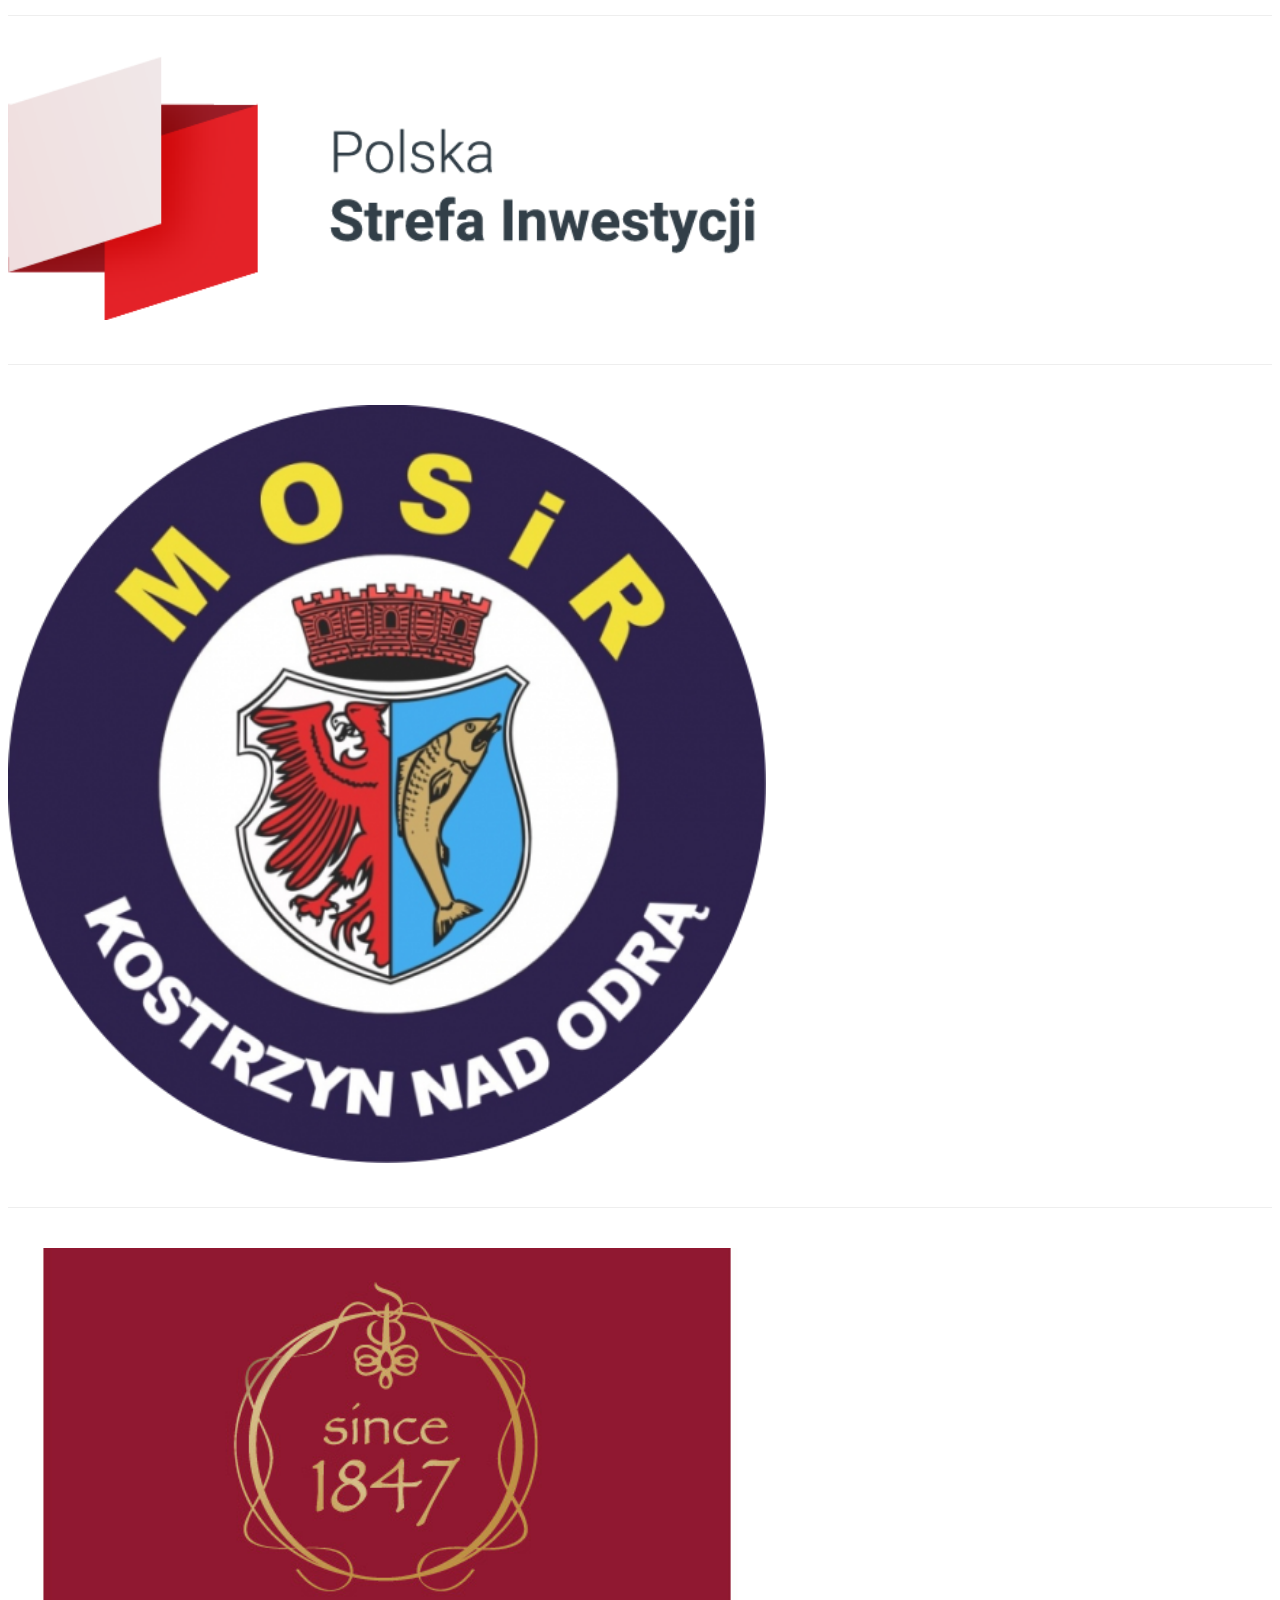
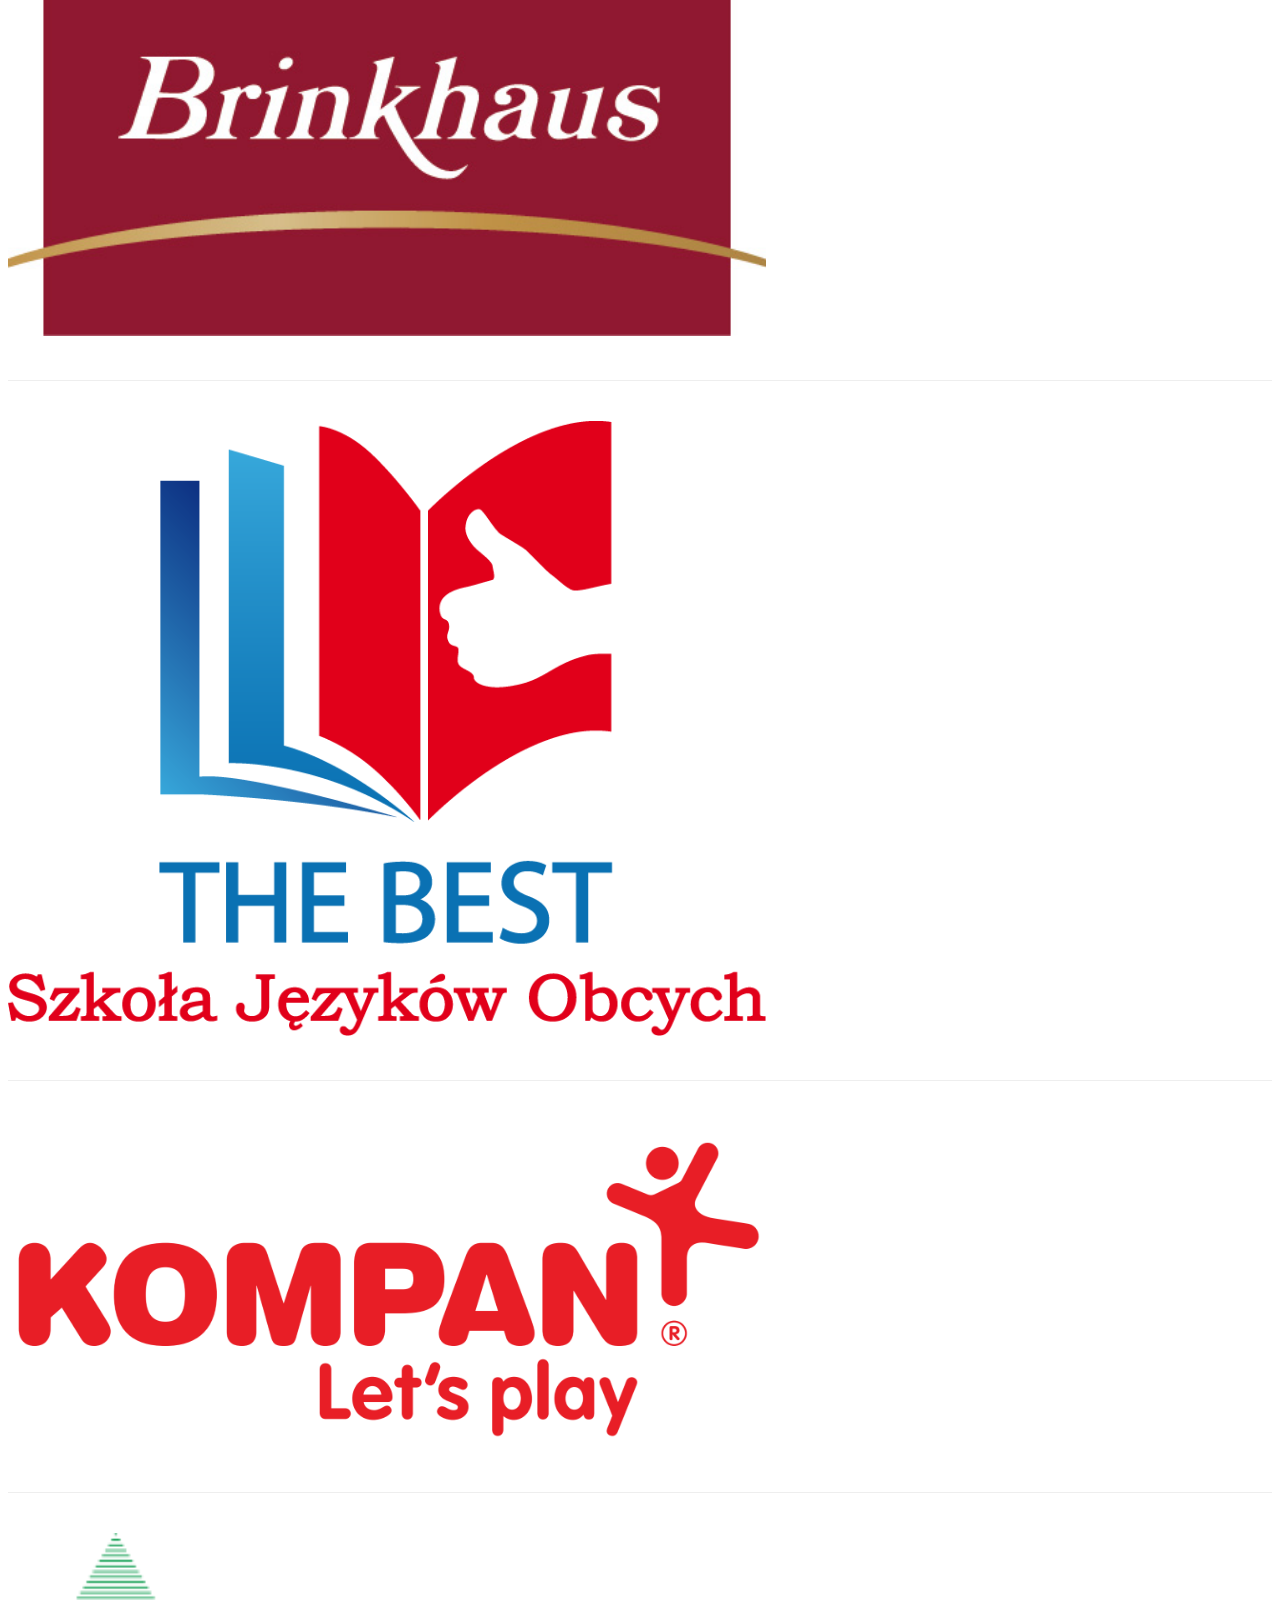
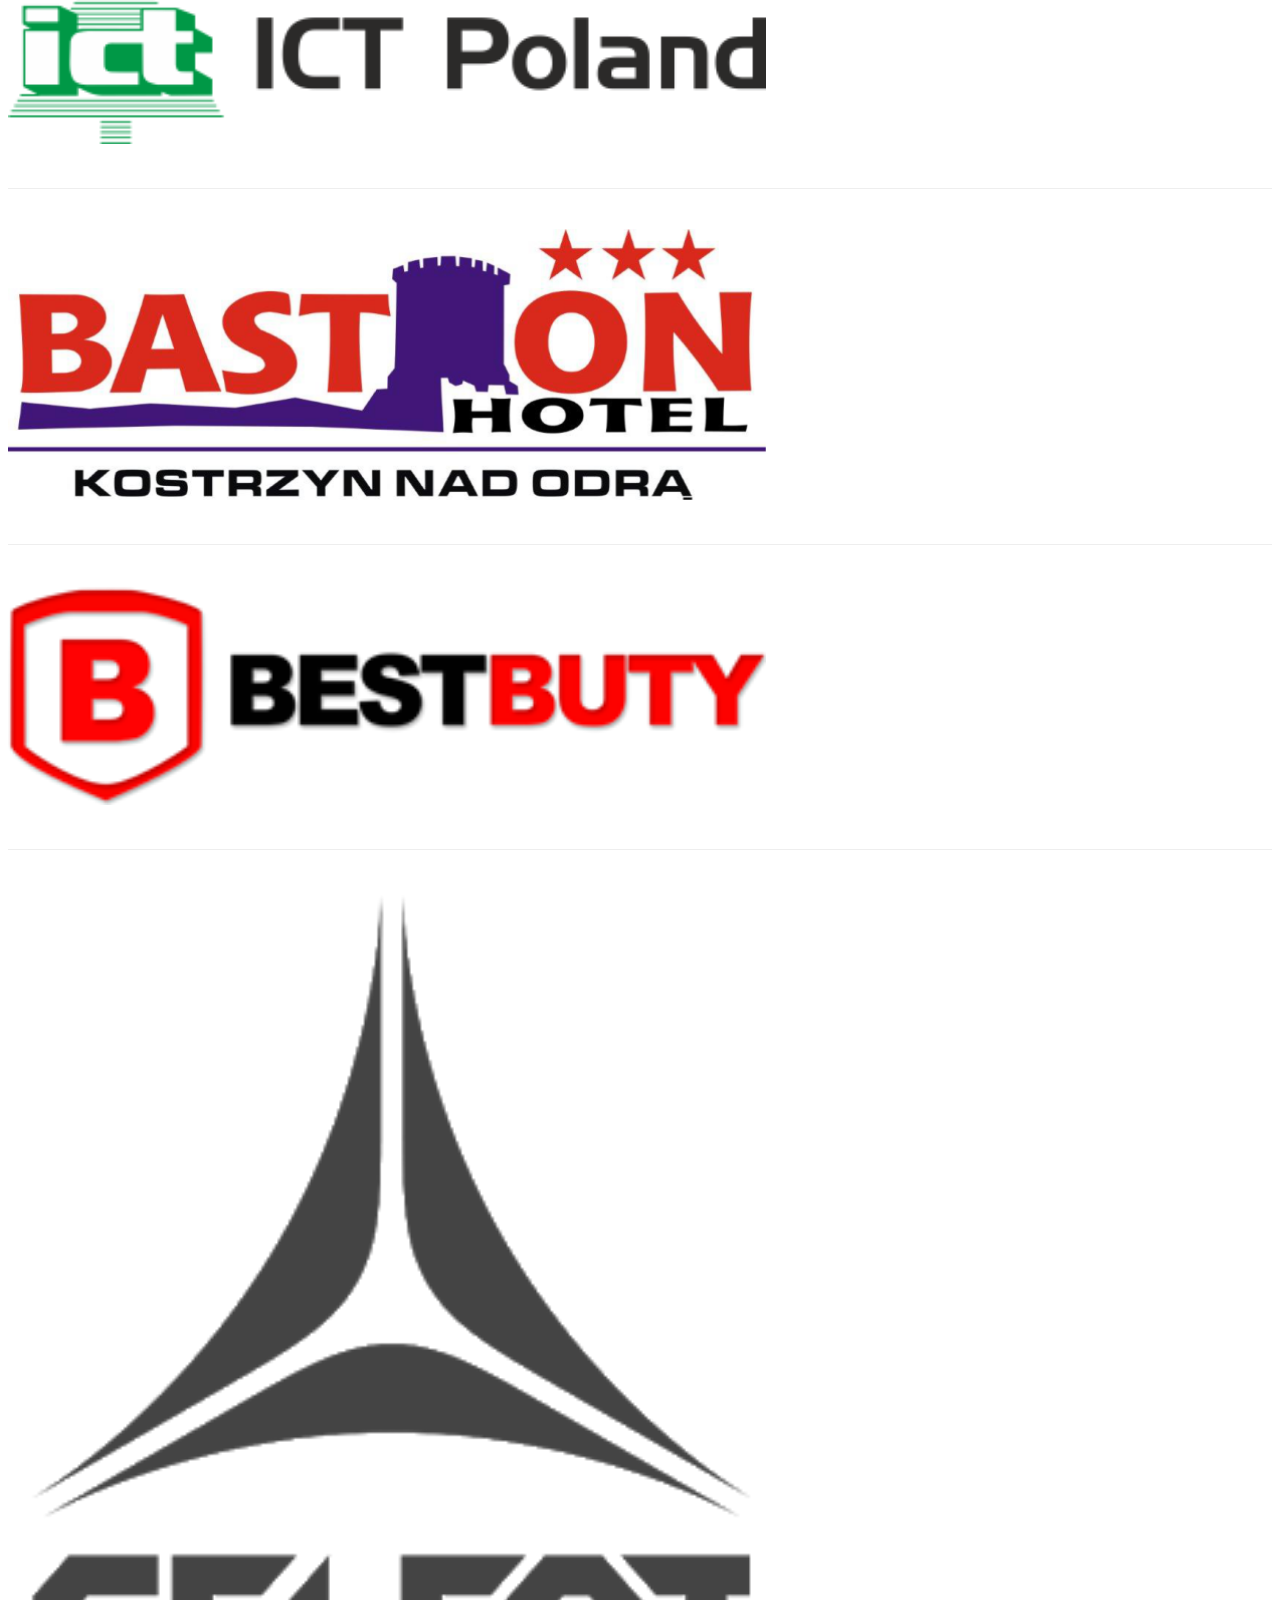
==== commit b892d39a: "2017" ====
--- a/2010.html
+++ b/2010.html
@@ -25,25 +25,30 @@
     </div>
 
     <!-- NAWIGACJA -->
+
     <div class="navigation">
       <nav class="navbar position-fixed w-100 navbar-expand-lg navbar-dark bg-primary">
         <div class="container">
-          <a class="navbar-brand" href="index.html"><img src="img/logo.png" alt="" width="90" height="80">UKS Celuloza
+          <a class="navbar-brand" href="index.html"><img src="img/logo.png" alt="" width="90" height="80">UKS
+            Celuloza
             <span class="d-inline d-none d-sm-inline">Kostrzyn</span>
           </a>
           <button class="navbar-toggler" type="button" data-bs-toggle="collapse"
-            data-bs-target="#navbarSupportedContent" aria-controls="navbarSupportedContent" aria-expanded="false"
-            aria-label="Toggle navigation">
+                  data-bs-target="#navbarSupportedContent" aria-controls="navbarSupportedContent"
+                  aria-expanded="false"
+                  aria-label="Toggle navigation">
             <span class="navbar-toggler-icon"></span>
           </button>
           <div class="collapse navbar-collapse" id="navbarSupportedContent">
             <ul class="navbar-nav ms-auto mb-2 mb-lg-0">
               <li class="nav-item dropdown">
-                <a class="nav-link dropdown-toggle" href="#" id="teams" role="button" data-bs-toggle="dropdown"
-                  aria-expanded="false">
+                <a class="nav-link dropdown-toggle" href="#" id="teams" role="button"
+                   data-bs-toggle="dropdown"
+                   aria-expanded="false">
                   Nasze drużyny
                 </a>
                 <ul class="dropdown-menu" aria-labelledby="teams">
+                  <li><a class="dropdown-item" href="2017.html">Rocznik 2017</a></li>
                   <li><a class="dropdown-item" href="2015.html">Rocznik 2015-2016</a></li>
                   <li><a class="dropdown-item" href="2014.html">Rocznik 2014</a></li>
                   <li><a class="dropdown-item" href="2013.html">Rocznik 2012-2013</a></li>
@@ -52,8 +57,9 @@
                 </ul>
               </li>
               <li class="nav-item dropdown">
-                <a class="nav-link dropdown-toggle" href="#" id="club" role="button" data-bs-toggle="dropdown"
-                  aria-expanded="false">
+                <a class="nav-link dropdown-toggle" href="#" id="club" role="button"
+                   data-bs-toggle="dropdown"
+                   aria-expanded="false">
                   Klub
                 </a>
                 <ul class="dropdown-menu" aria-labelledby="club">
@@ -71,6 +77,8 @@
         </div>
       </nav>
     </div>
+
+    <!-- END NAV -->
 
   </header>
 
@@ -97,6 +105,7 @@
                   <label for="rocznik">Rok urodzenia dziecka</label>
                   <select class="form-control" id="rocznik" name="Rocznik">
                     <option value=""></option>
+                    <option value="2017">2017</option>
                     <option value="2016">2016</option>
                     <option value="2015">2015</option>
                     <option value="2014">2014</option>
@@ -128,19 +137,19 @@
 
           <div class="card-group mt-3">
             <div class="card">
-              <img class="card-img-top scale rounded w-50 mx-auto" src="img/babij.jpg" alt="Babij Mateusz">
+              <img class="card-img-top scale rounded w-75 mx-auto" src="img/babij.jpg" alt="Babij Mateusz">
               <div class="card-body">
                 <h5 class="card-title text-center">Babij Mateusz</h5>
               </div>
             </div>
             <div class="card">
-              <img class="card-img-top scale rounded w-50 mx-auto" src="img/bogacki.jpg" alt="Bogacki Tymoteusz">
+              <img class="card-img-top scale rounded w-75 mx-auto" src="img/bogacki.jpg" alt="Bogacki Tymoteusz">
               <div class="card-body">
                 <h5 class="card-title text-center">Bogacki Tymoteusz</h5>
               </div>
             </div>
             <div class="card">
-              <img class="card-img-top scale rounded w-50 mx-auto" src="img/boratczuk.jpg" alt="Boratczuk Dominik">
+              <img class="card-img-top scale rounded w-75 mx-auto" src="img/boratczuk.jpg" alt="Boratczuk Dominik">
               <div class="card-body">
                 <h5 class="card-title text-center">Boratczuk Dominik</h5>
               </div>
@@ -149,19 +158,19 @@
 
           <div class="card-group mt-3">
             <div class="card">
-              <img class="card-img-top avatar w-50 mx-auto" src="img/avatar.png" alt="Chaba Sebastian">
+              <img class="card-img-top avatar w-75 mx-auto" src="img/avatar.png" alt="Chaba Sebastian">
               <div class="card-body">
                 <h5 class="card-title text-center">Chaba Sebastian</h5>
               </div>
             </div>
             <div class="card">
-              <img class="card-img-top scale rounded w-50 mx-auto" src="img/czarnecki.jpg" alt="Czarnecki Iwo">
+              <img class="card-img-top scale rounded w-75 mx-auto" src="img/czarnecki.jpg" alt="Czarnecki Iwo">
               <div class="card-body">
                 <h5 class="card-title text-center">Czarnecki Iwo</h5>
               </div>
             </div>
             <div class="card">
-              <img class="card-img-top scale rounded w-50 mx-auto" src="img/gorajski.jpg" alt="Filip Gorajski">
+              <img class="card-img-top scale rounded w-75 mx-auto" src="img/gorajski.jpg" alt="Filip Gorajski">
               <div class="card-body">
                 <h5 class="card-title text-center">Gorajski Filip</h5>
               </div>
@@ -170,19 +179,19 @@
 
           <div class="card-group mt-3">
             <div class="card">
-              <img class="card-img-top avatar w-50 mx-auto" src="img/avatar.png" alt="Machońka Fabian">
+              <img class="card-img-top avatar w-75 mx-auto" src="img/avatar.png" alt="Machońka Fabian">
               <div class="card-body">
                 <h5 class="card-title text-center">Machońka Fabian</h5>
               </div>
             </div>
             <div class="card">
-              <img class="card-img-top scale rounded w-50 mx-auto" src="img/marczak.jpg" alt="Marczak Michał">
+              <img class="card-img-top scale rounded w-75 mx-auto" src="img/marczak.jpg" alt="Marczak Michał">
               <div class="card-body">
                 <h5 class="card-title text-center">Marczak Michał</h5>
               </div>
             </div>
             <div class="card">
-              <img class="card-img-top scale rounded w-50 mx-auto" src="img/nizinski.jpg" alt="Niziński Adam">
+              <img class="card-img-top scale rounded w-75 mx-auto" src="img/nizinski.jpg" alt="Niziński Adam">
               <div class="card-body">
                 <h5 class="card-title text-center">Niziński Adam</h5>
               </div>
@@ -191,19 +200,19 @@
 
           <div class="card-group mt-3">
             <div class="card">
-              <img class="card-img-top scale rounded w-50 mx-auto" src="img/orzechowski.jpg" alt="Orzechowski Mateusz">
+              <img class="card-img-top scale rounded w-75 mx-auto" src="img/orzechowski.jpg" alt="Orzechowski Mateusz">
               <div class="card-body">
                 <h5 class="card-title text-center">Orzechowski Mateusz</h5>
               </div>
             </div>
             <div class="card">
-              <img class="card-img-top avatar w-50 mx-auto" src="img/avatar.png" alt="Pietas Daniel">
+              <img class="card-img-top avatar w-75 mx-auto" src="img/avatar.png" alt="Pietas Daniel">
               <div class="card-body">
                 <h5 class="card-title text-center">Pietas Daniel</h5>
               </div>
             </div>
             <div class="card">
-              <img class="card-img-top scale rounded w-50 mx-auto" src="img/slotwinski.jpg" alt="Słotwiński Hubert">
+              <img class="card-img-top scale rounded w-75 mx-auto" src="img/slotwinski.jpg" alt="Słotwiński Hubert">
               <div class="card-body">
                 <h5 class="card-title text-center">Słotwiński Hubert</h5>
               </div>
@@ -212,19 +221,19 @@
 
           <div class="card-group mt-3">
             <div class="card">
-              <img class="card-img-top avatar w-50 mx-auto" src="img/avatar.png" alt="Sługocki Jan">
+              <img class="card-img-top avatar w-75 mx-auto" src="img/avatar.png" alt="Sługocki Jan">
               <div class="card-body">
                 <h5 class="card-title text-center">Sługocki Jan</h5>
               </div>
             </div>
             <div class="card">
-              <img class="card-img-top scale rounded w-50 mx-auto" src="img/oli.jpg" alt="Szczechowiak Oliwier">
+              <img class="card-img-top scale rounded w-75 mx-auto" src="img/oli.jpg" alt="Szczechowiak Oliwier">
               <div class="card-body">
                 <h5 class="card-title text-center">Szczechowiak Oliwier</h5>
               </div>
             </div>
             <div class="card">
-              <img class="card-img-top scale rounded w-50 mx-auto" src="img/sztenhauzerd.jpg" alt="Sztenhauzer Dawid">
+              <img class="card-img-top scale rounded w-75 mx-auto" src="img/sztenhauzerd.jpg" alt="Sztenhauzer Dawid">
               <div class="card-body">
                 <h5 class="card-title text-center">Sztenhauzer Dawid</h5>
               </div>
@@ -233,19 +242,19 @@
 
           <div class="card-group mt-3">
             <div class="card">
-              <img class="card-img-top scale rounded w-50 mx-auto" src="img/sztenhauzerk.jpg" alt="Sztenhauzer Kamil">
+              <img class="card-img-top scale rounded w-75 mx-auto" src="img/sztenhauzerk.jpg" alt="Sztenhauzer Kamil">
               <div class="card-body">
                 <h5 class="card-title text-center">Sztenhauzer Kamil</h5>
               </div>
             </div>
             <div class="card">
-              <img class="card-img-top scale rounded w-50 mx-auto" src="img/ziecinaj.jpg" alt="Zięcina Julian">
+              <img class="card-img-top scale rounded w-75 mx-auto" src="img/ziecinaj.jpg" alt="Zięcina Julian">
               <div class="card-body">
                 <h5 class="card-title text-center">Zięcina Julian</h5>
               </div>
             </div>
             <div class="card">
-              <img class="card-img-top scale rounded w-50 mx-auto" src="img/ziecinaw.jpg" alt="Zięcina Wojciech">
+              <img class="card-img-top scale rounded w-75 mx-auto" src="img/ziecinaw.jpg" alt="Zięcina Wojciech">
               <div class="card-body">
                 <h5 class="card-title text-center">Zięcina Wojciech</h5>
               </div>
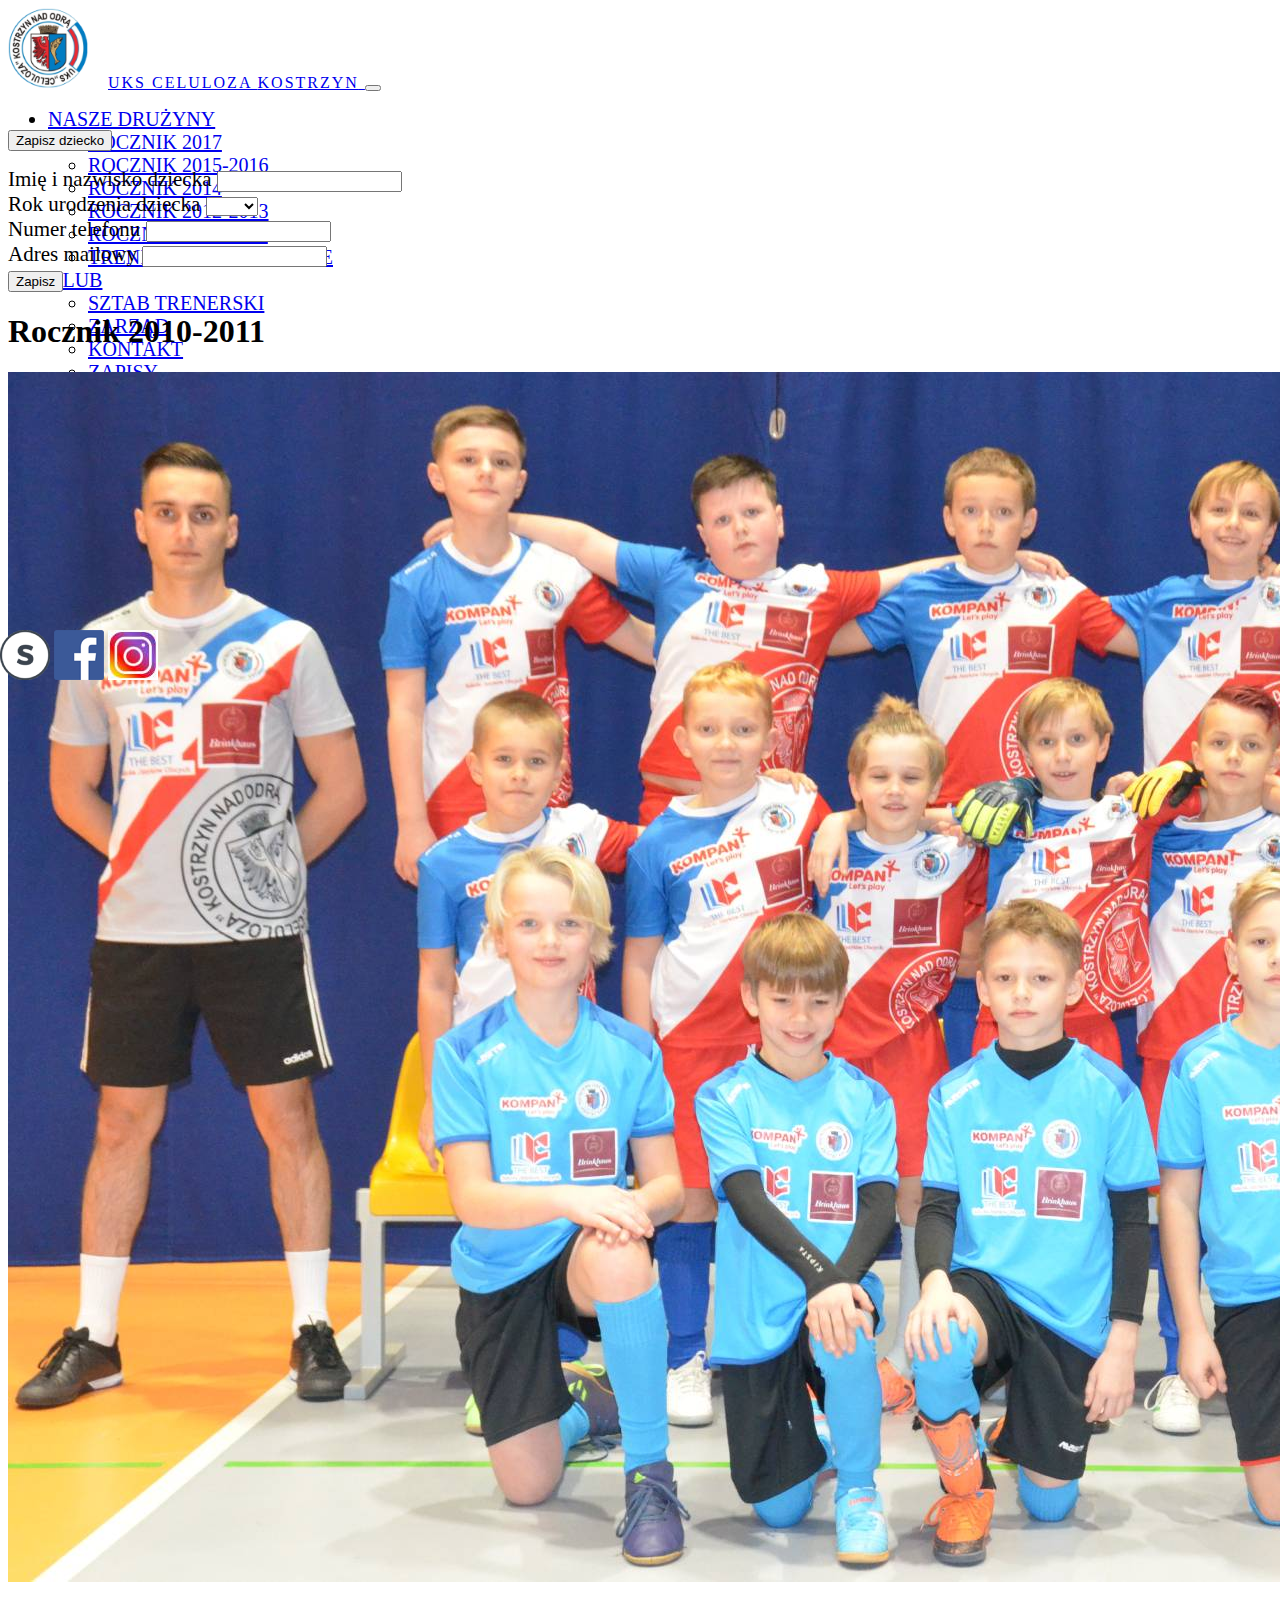
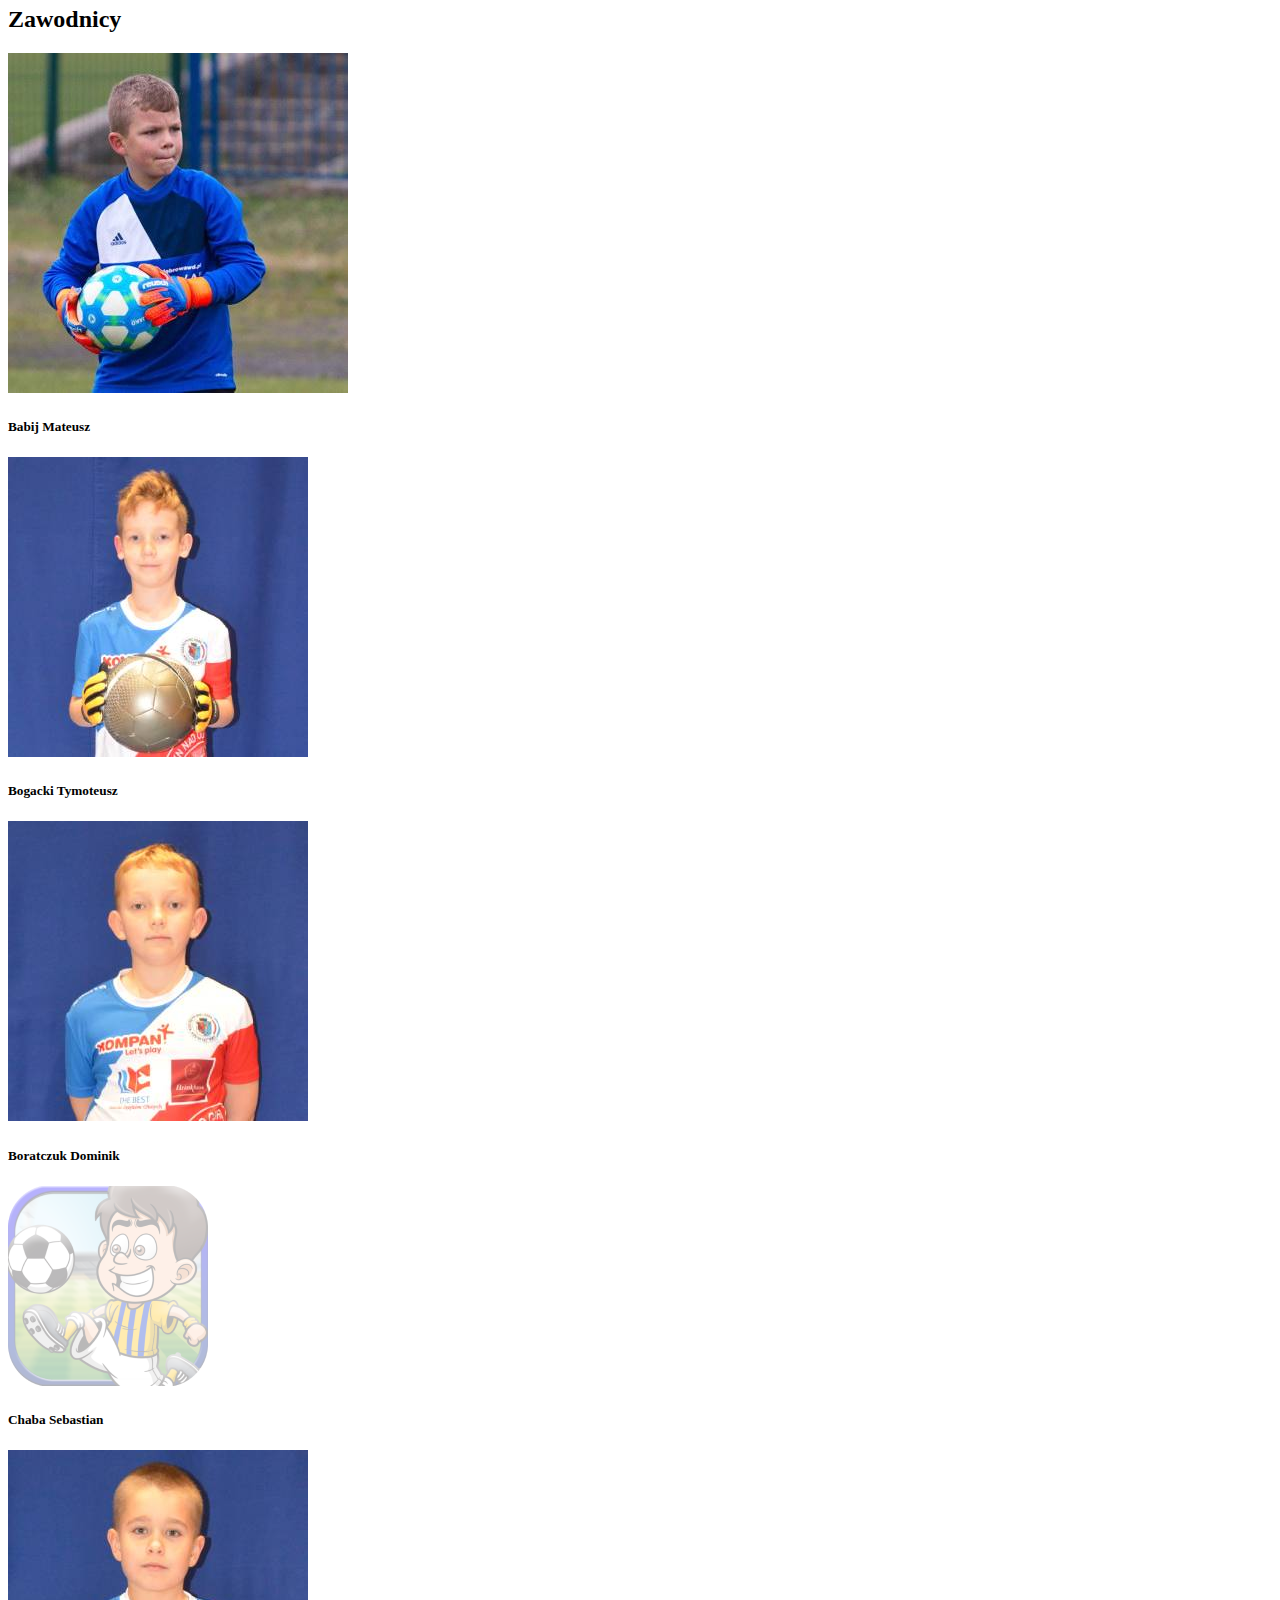
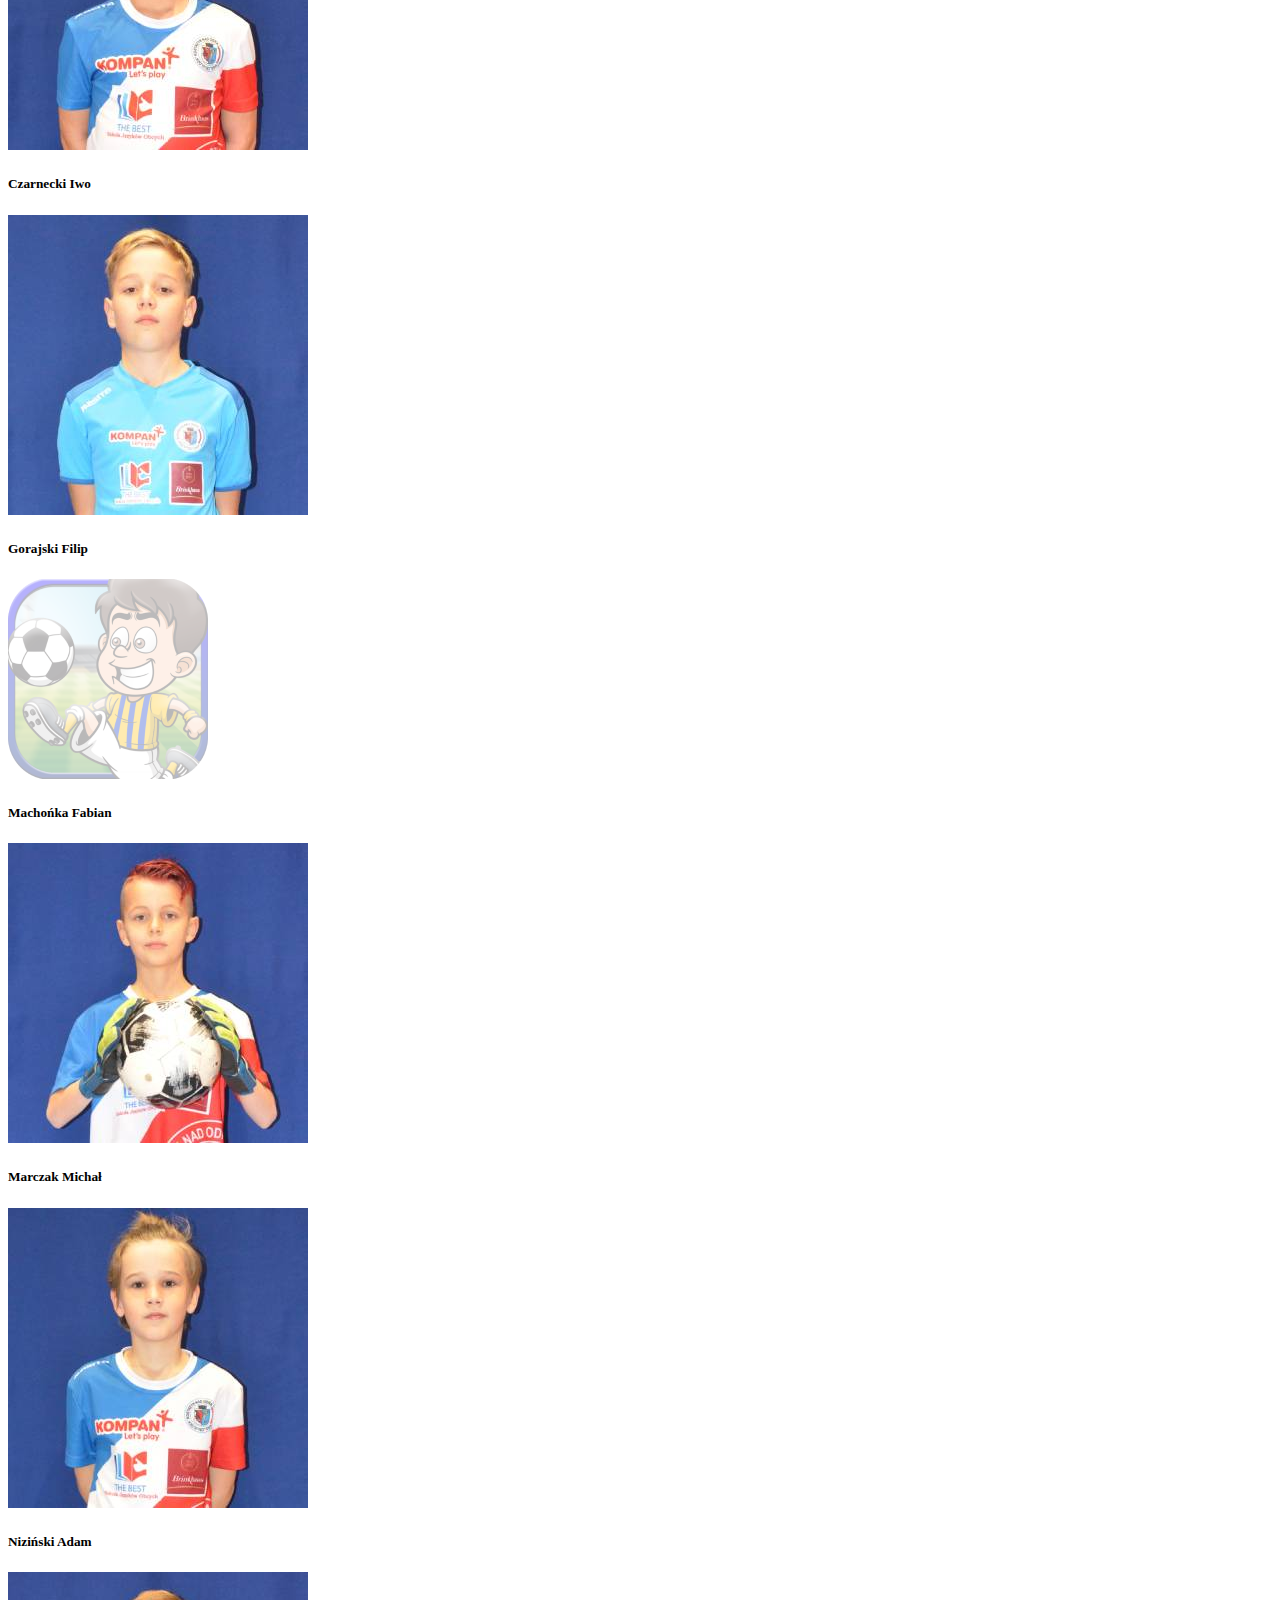
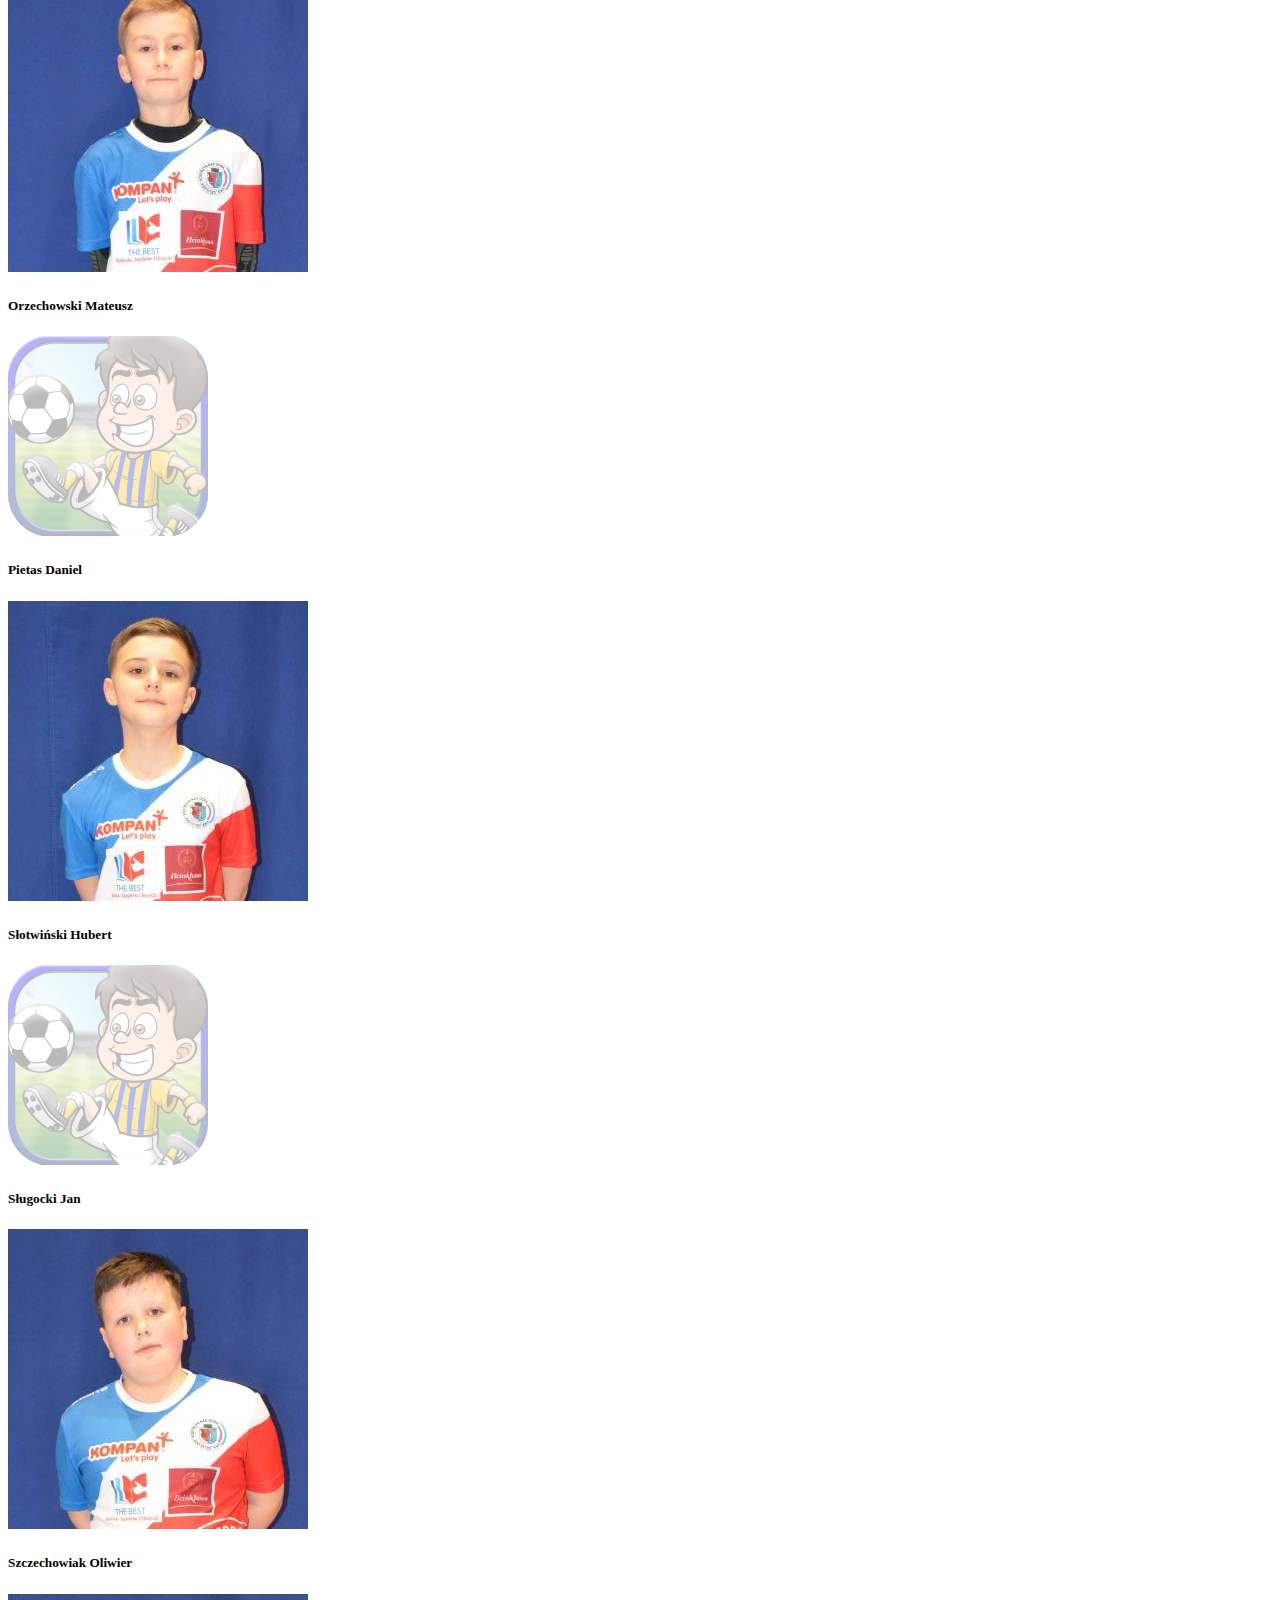
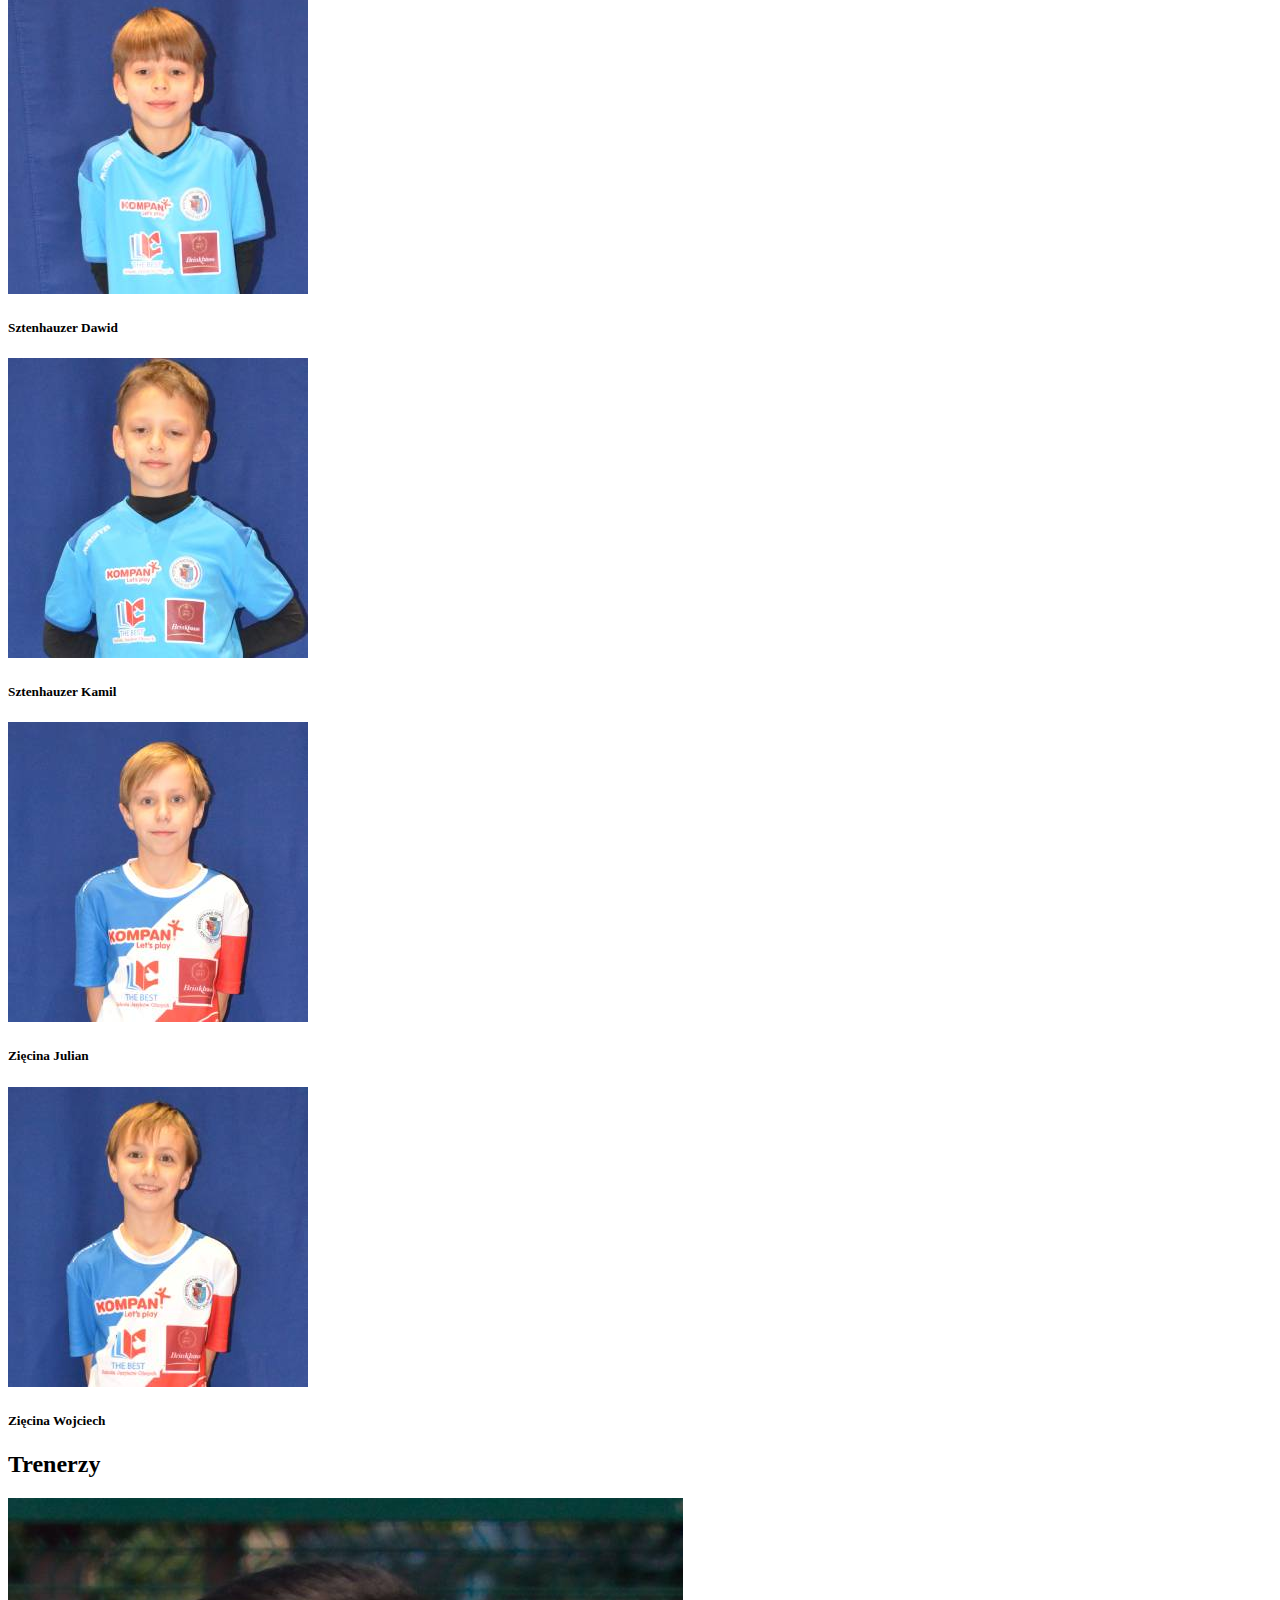
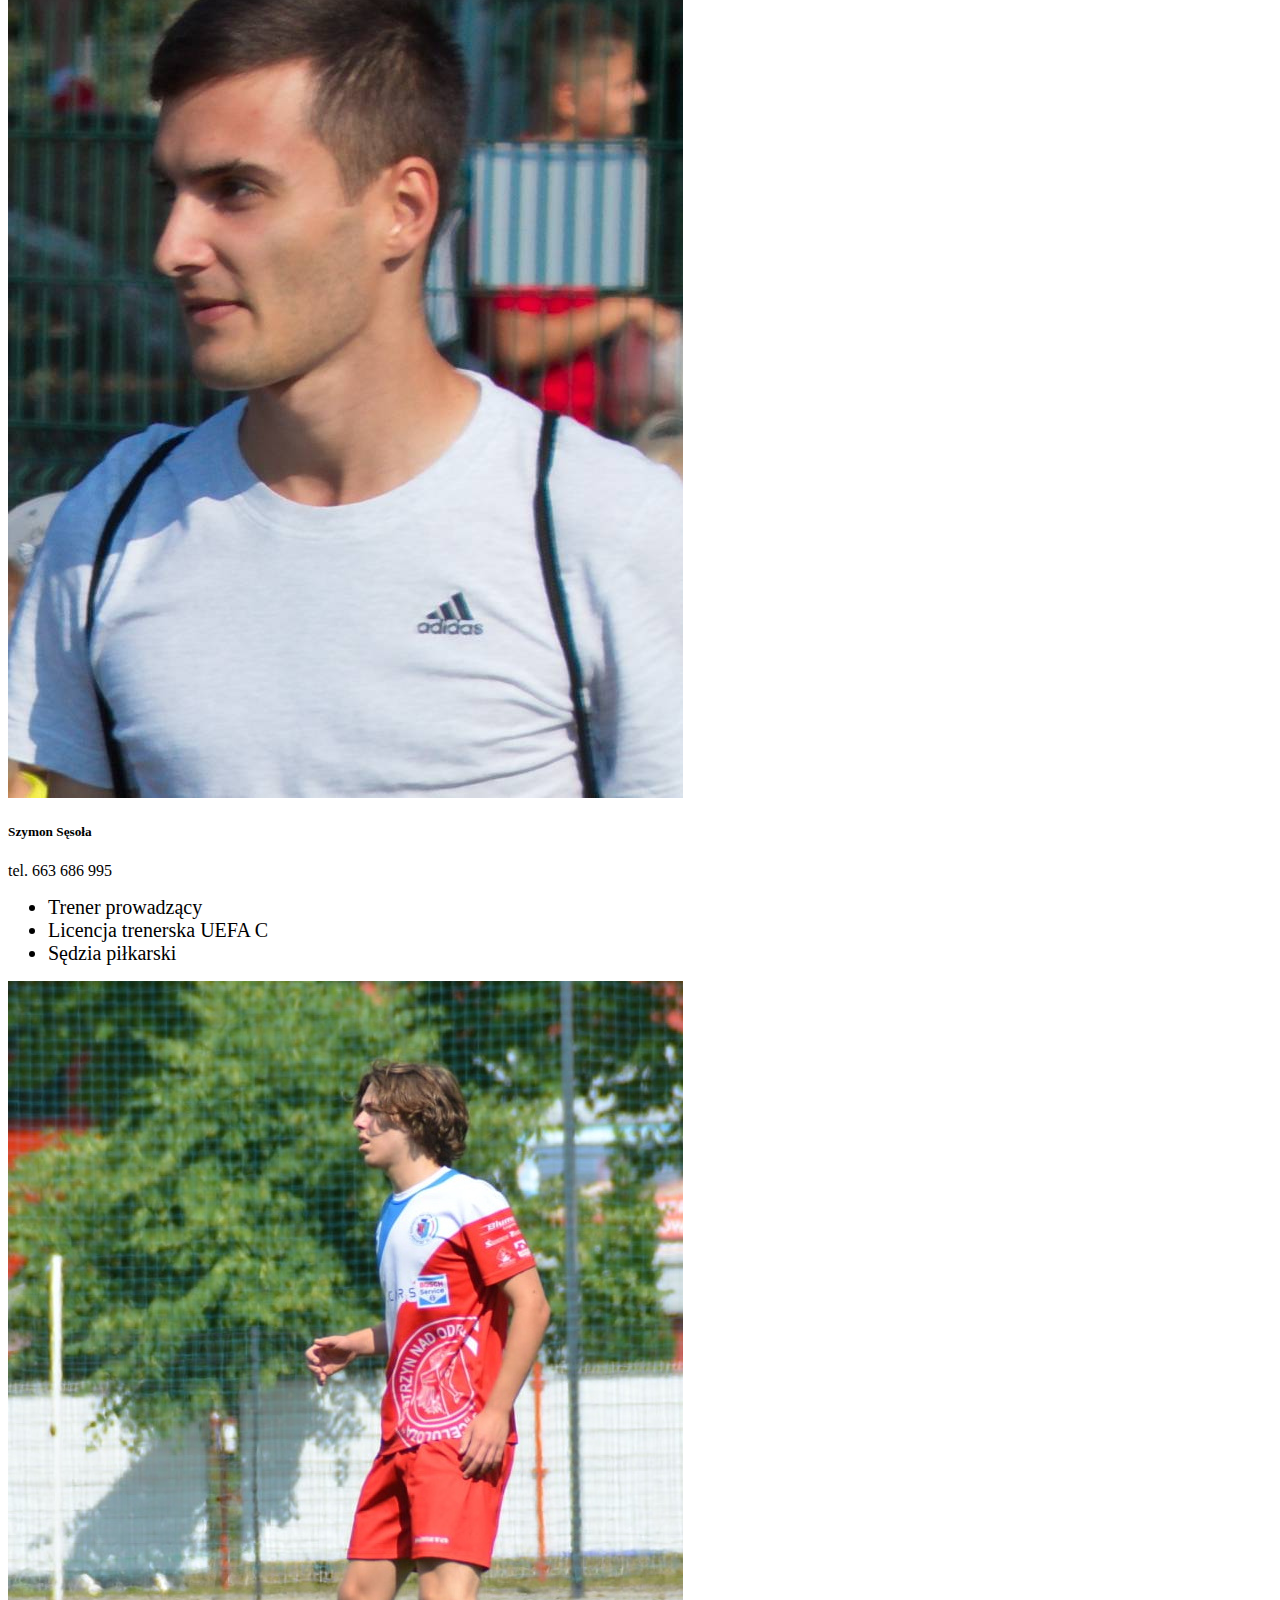
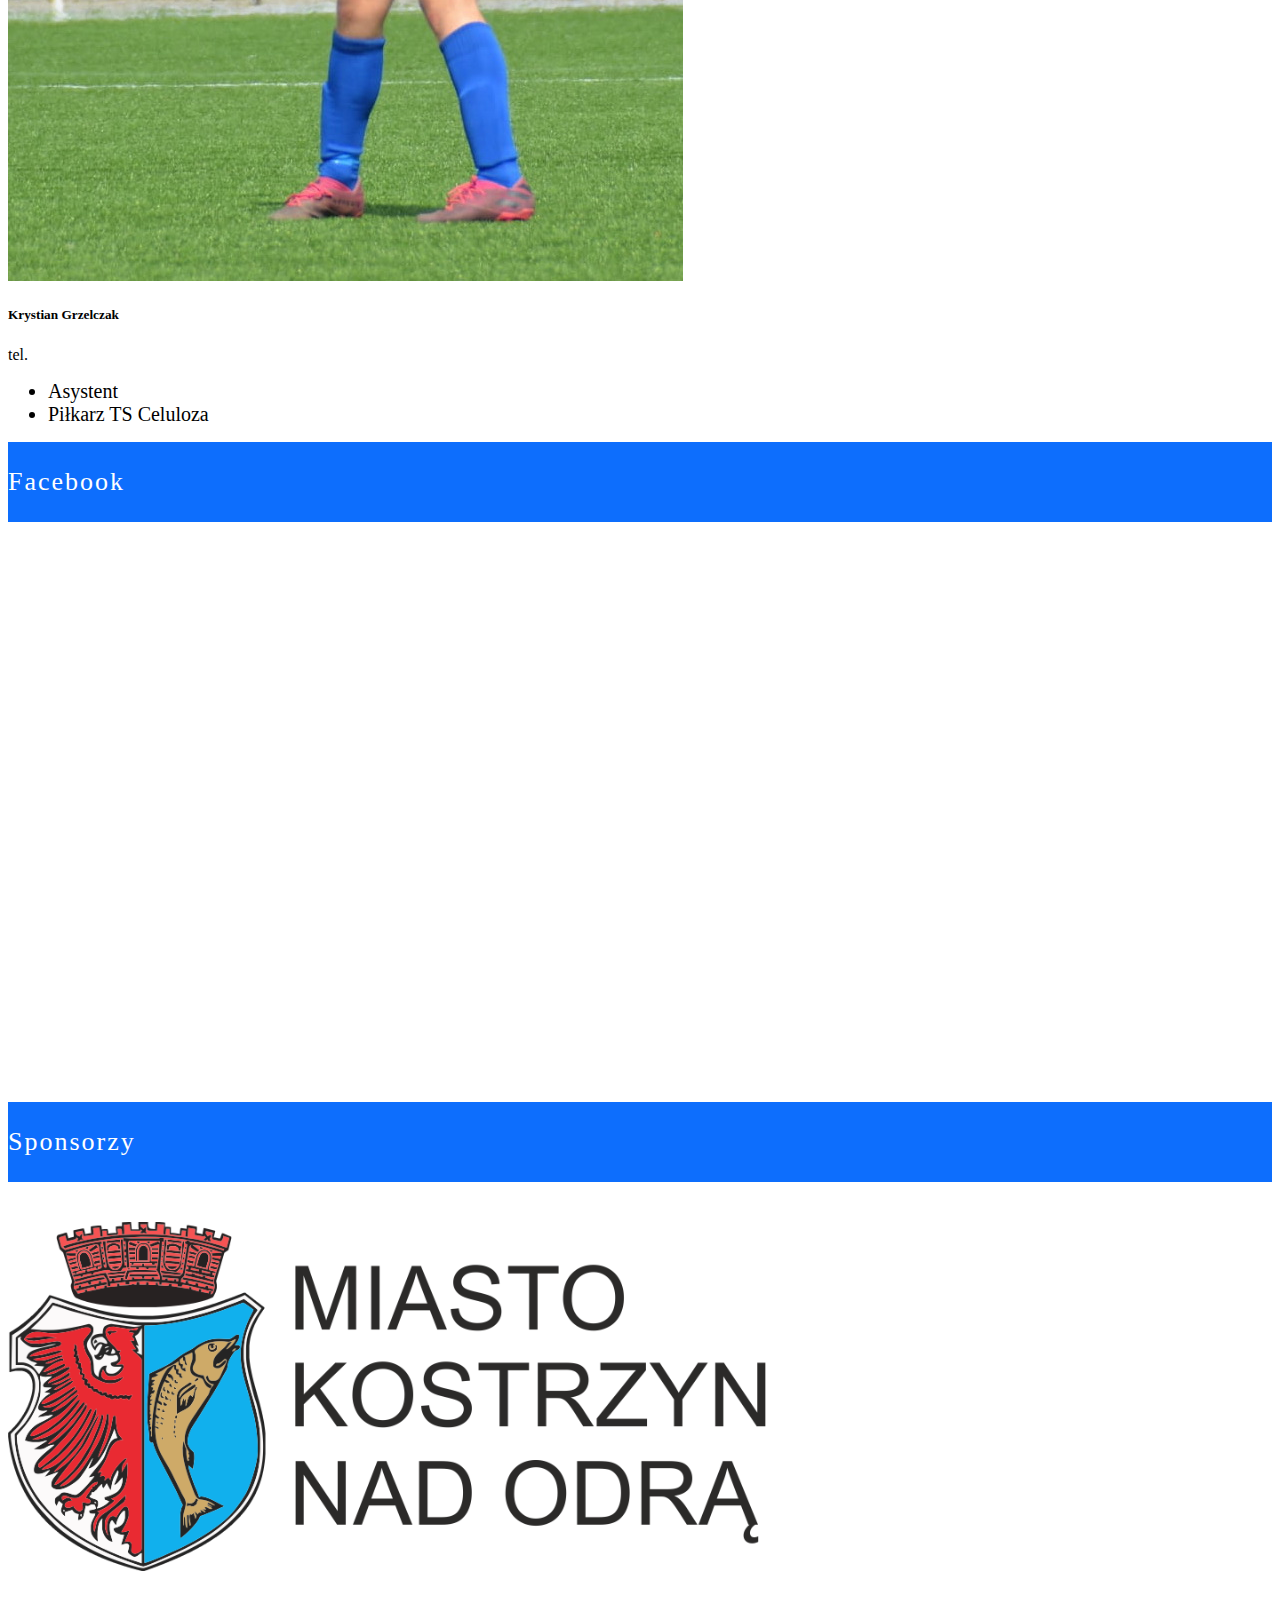
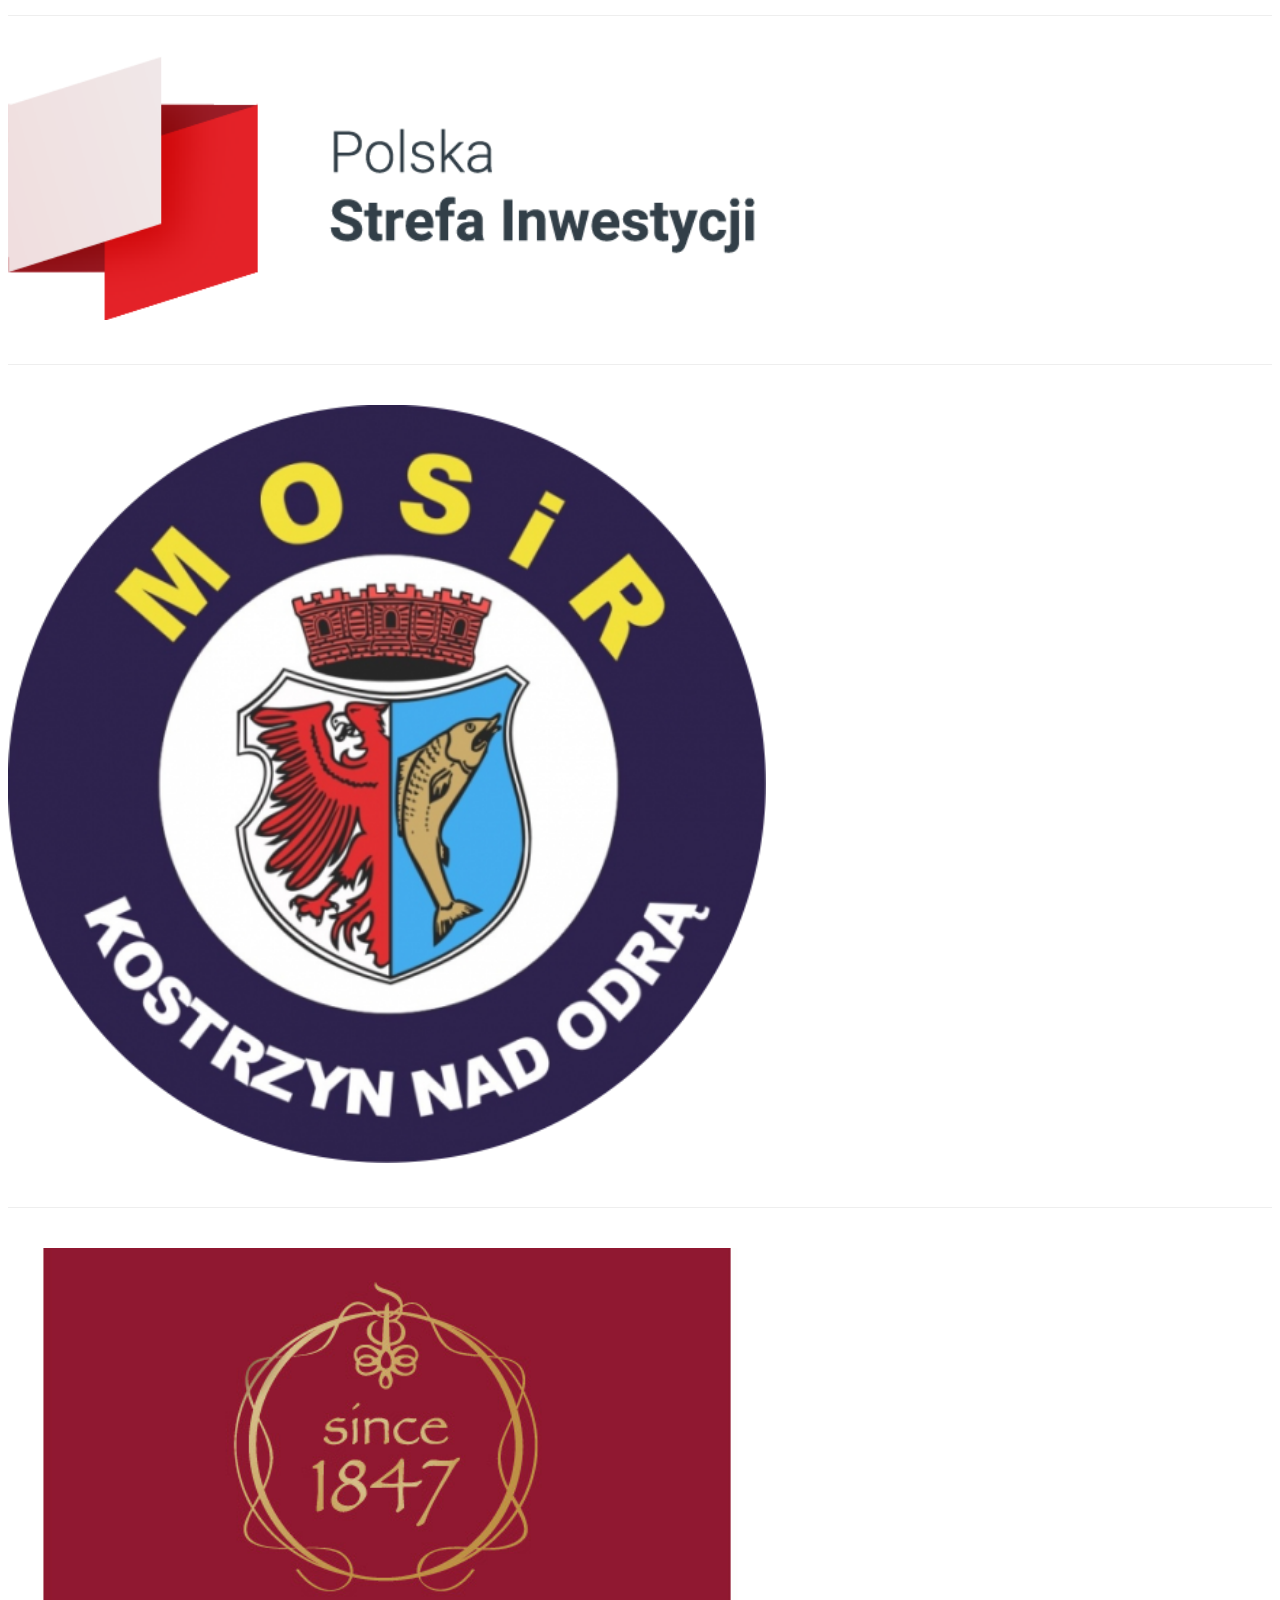
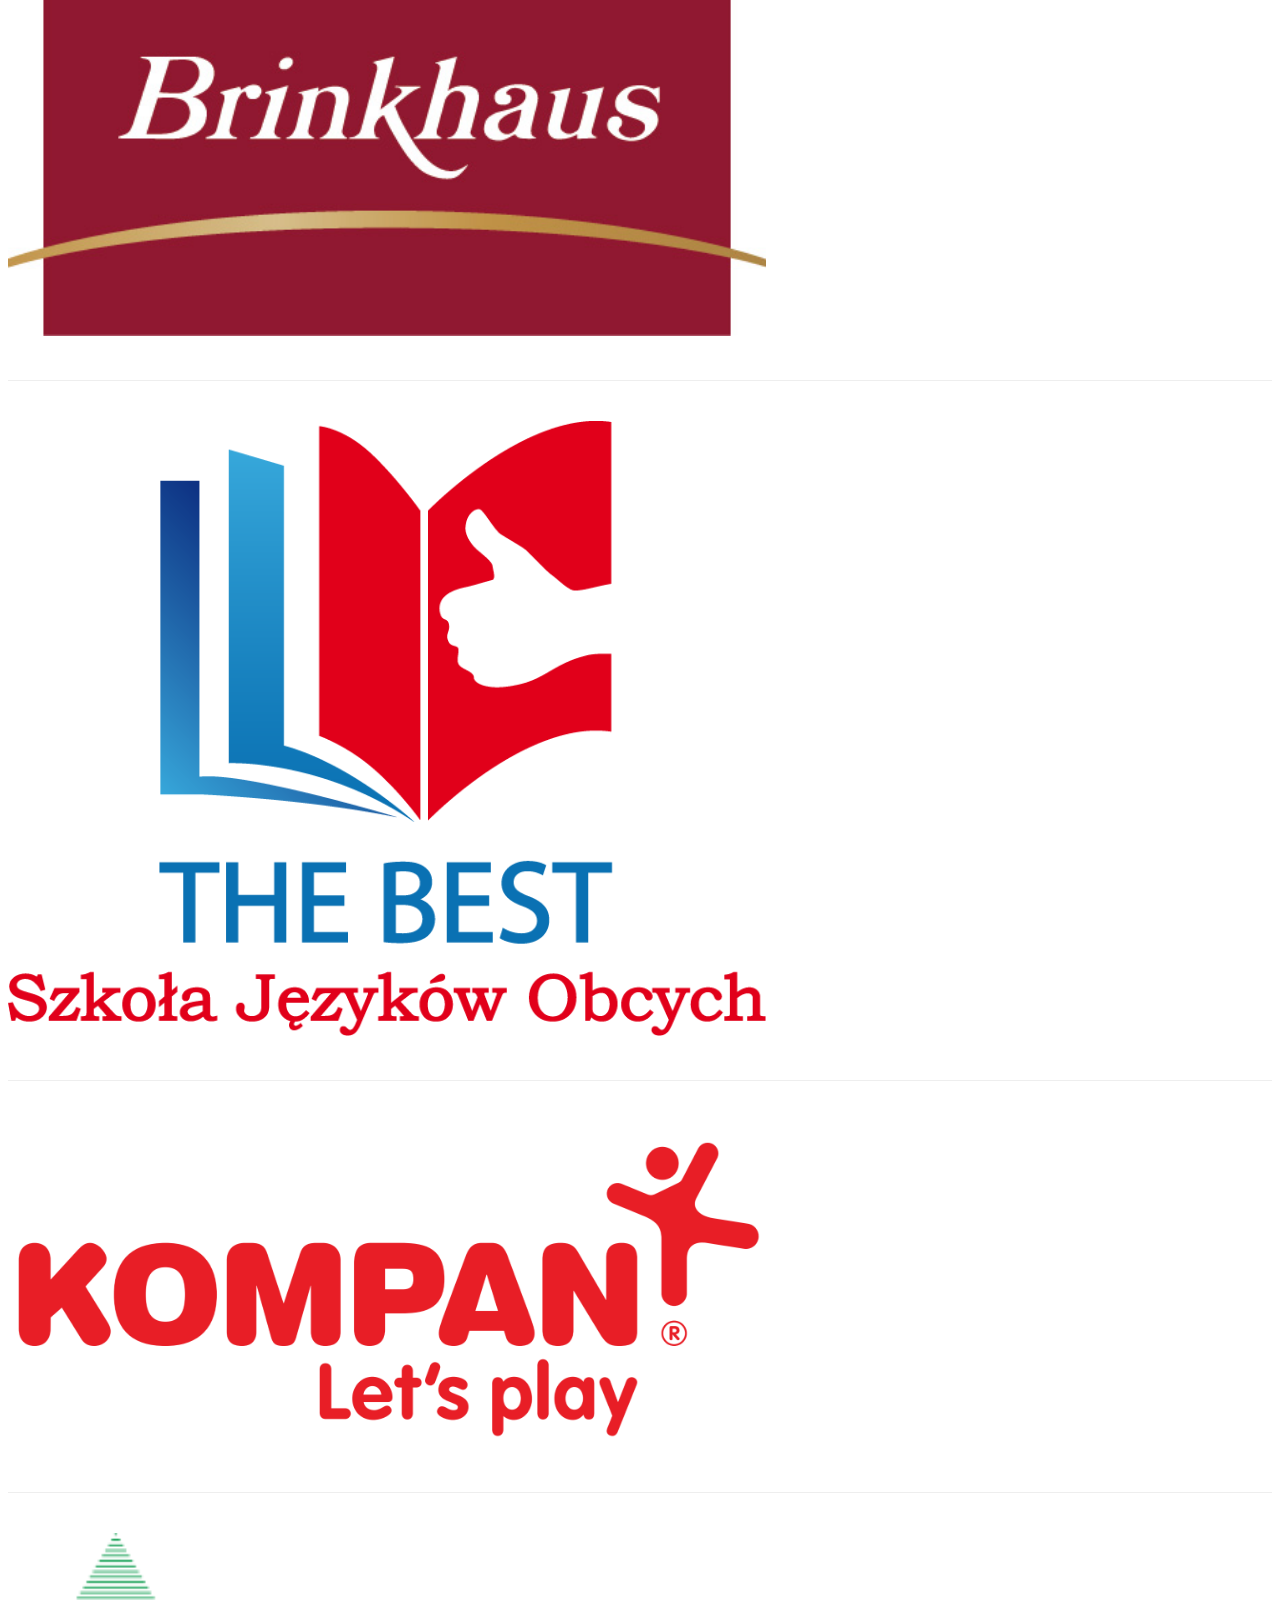
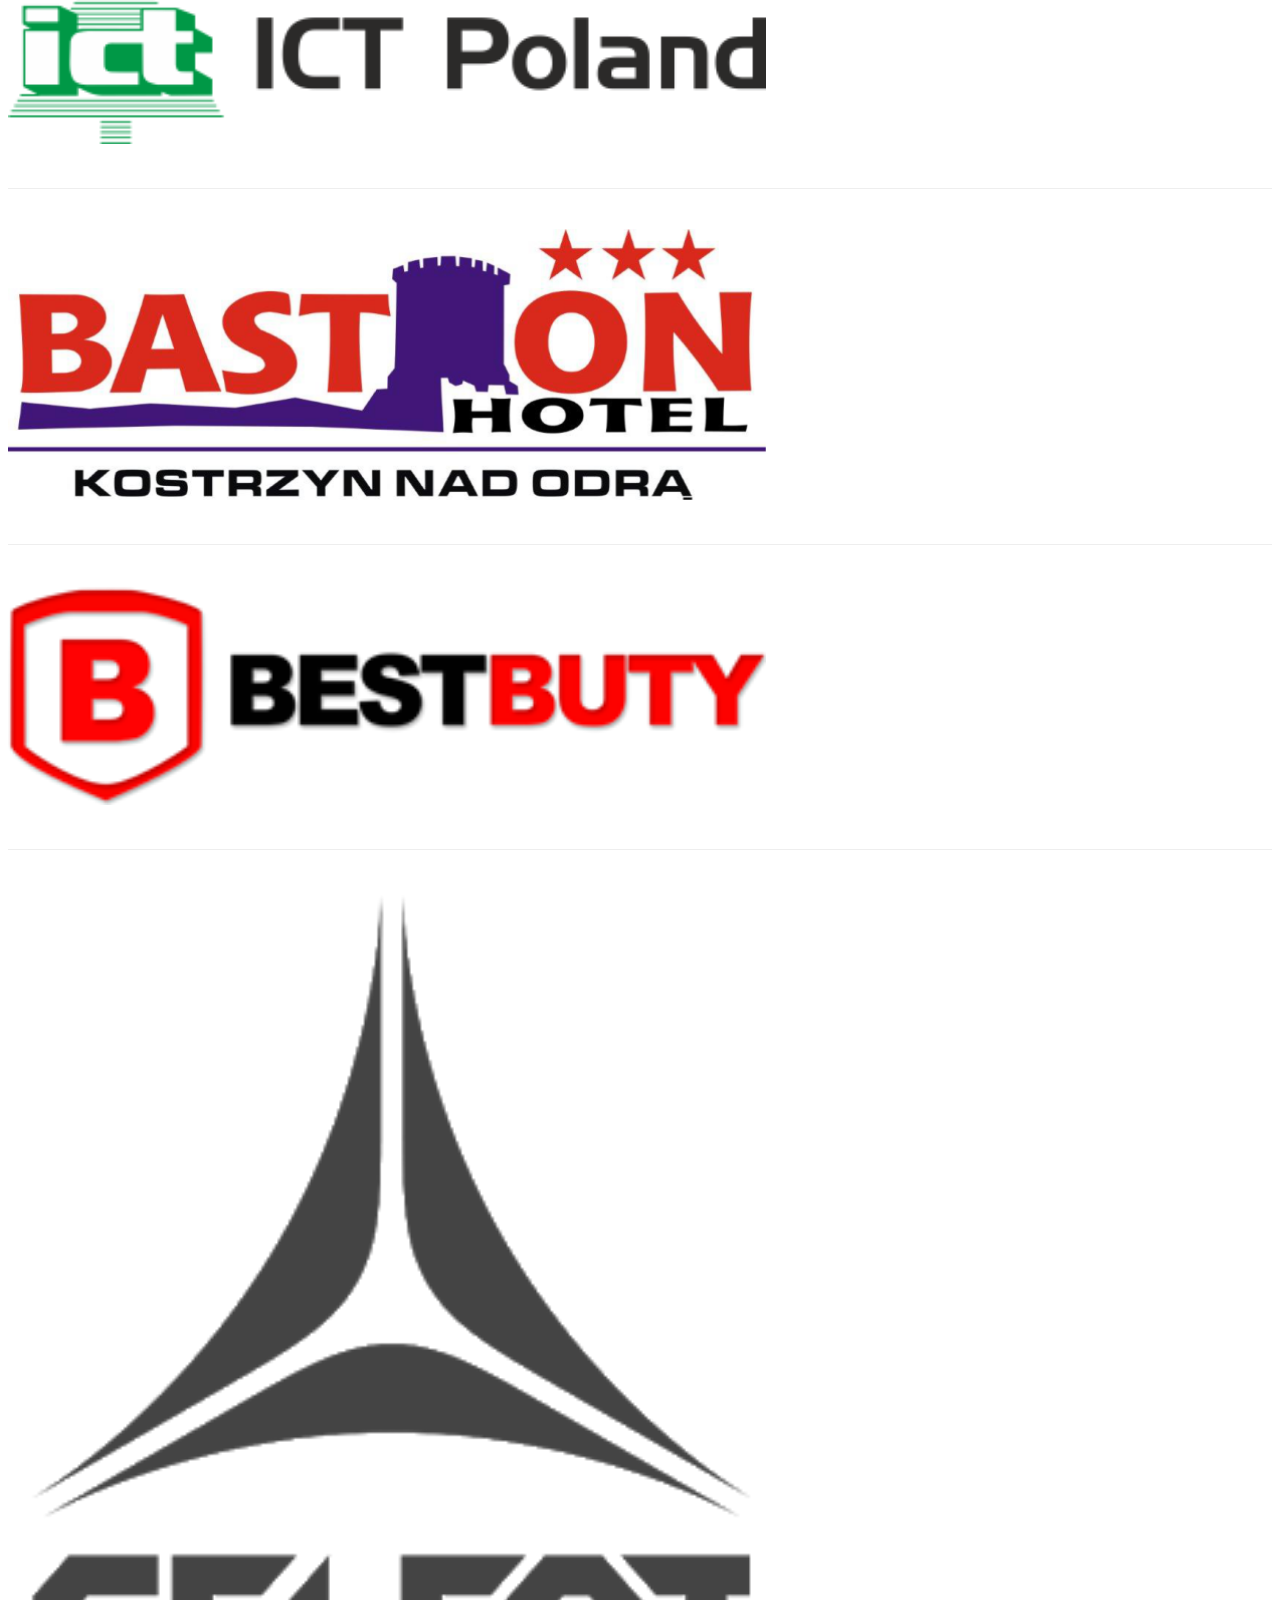
==== commit 0b0f7f1f: "zmiany" ====
--- a/2010.html
+++ b/2010.html
@@ -281,10 +281,10 @@
               </div>
             </div>
             <div class="card">
-              <img class="card-img-top w-75 mx-auto" src="img/soczomski.jpg" alt="Konrad Soczomski">
-              <div class="card-body">
-                <h5 class="card-title text-center text-uppercase">Konrad Soczomski</h5>
-                <p class="text-center">tel. 698 914 843</p>
+              <img class="card-img-top w-75 mx-auto" src="img/krystian.jpg" alt="Krysrian Grzelczak">
+              <div class="card-body">
+                <h5 class="card-title text-center text-uppercase">Krystian Grzelczak</h5>
+                <p class="text-center">tel. </p>
                 <ul>
                   <li>Asystent</li>
                   <small class="text-muted">
